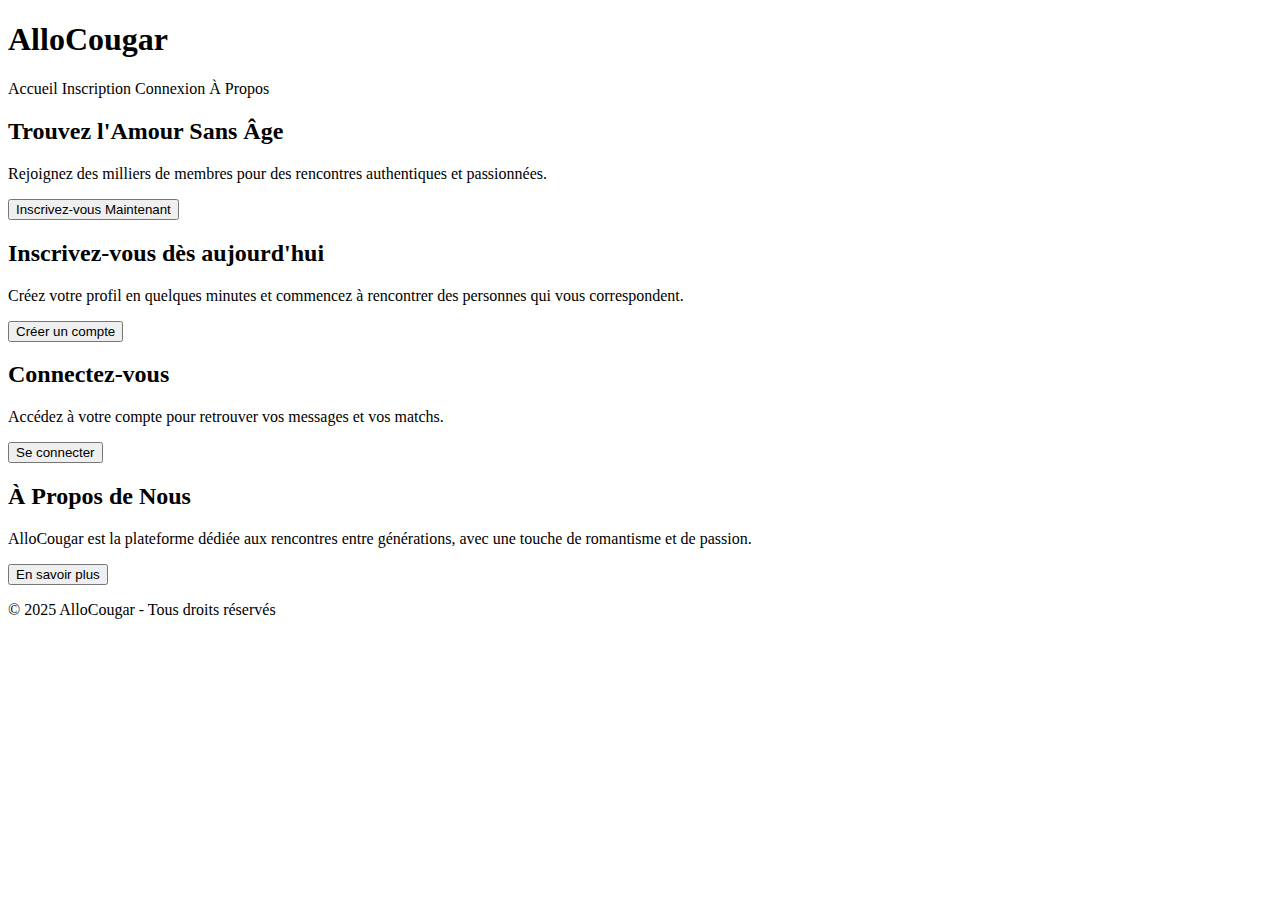
==== index.html @ e11624c3 "index.html" ====
<!DOCTYPE html>
<html lang="fr">
<head>
    <meta charset="UTF-8">
    <meta name="viewport" content="width=device-width, initial-scale=1.0">
    <title>AlloCougar - Rencontres Amoureuses</title>
    <link rel="stylesheet" href="styles.css">
</head>
<body>
    <header>
        <h1>AlloCougar</h1>
        <nav>
            <a class="tab-link active" data-tab="accueil">Accueil</a>
            <a class="tab-link" data-tab="inscription">Inscription</a>
            <a class="tab-link" data-tab="connexion">Connexion</a>
            <a class="tab-link" data-tab="apropos">À Propos</a>
        </nav>
    </header>

    <section id="accueil" class="tab-content active">
        <h2>Trouvez l'Amour Sans Âge</h2>
        <p>Rejoignez des milliers de membres pour des rencontres authentiques et passionnées.</p>
        <button class="cta-button">Inscrivez-vous Maintenant</button>
    </section>

    <section id="inscription" class="tab-content">
        <h2>Inscrivez-vous dès aujourd'hui</h2>
        <p>Créez votre profil en quelques minutes et commencez à rencontrer des personnes qui vous correspondent.</p>
        <button class="cta-button">Créer un compte</button>
    </section>

    <section id="connexion" class="tab-content">
        <h2>Connectez-vous</h2>
        <p>Accédez à votre compte pour retrouver vos messages et vos matchs.</p>
        <button class="cta-button">Se connecter</button>
    </section>

    <section id="apropos" class="tab-content">
        <h2>À Propos de Nous</h2>
        <p>AlloCougar est la plateforme dédiée aux rencontres entre générations, avec une touche de romantisme et de passion.</p>
        <button class="cta-button">En savoir plus</button>
    </section>

    <footer>
        <p>© 2025 AlloCougar - Tous droits réservés</p>
    </footer>

    <script src="script.js"></script>
</body>
</html>
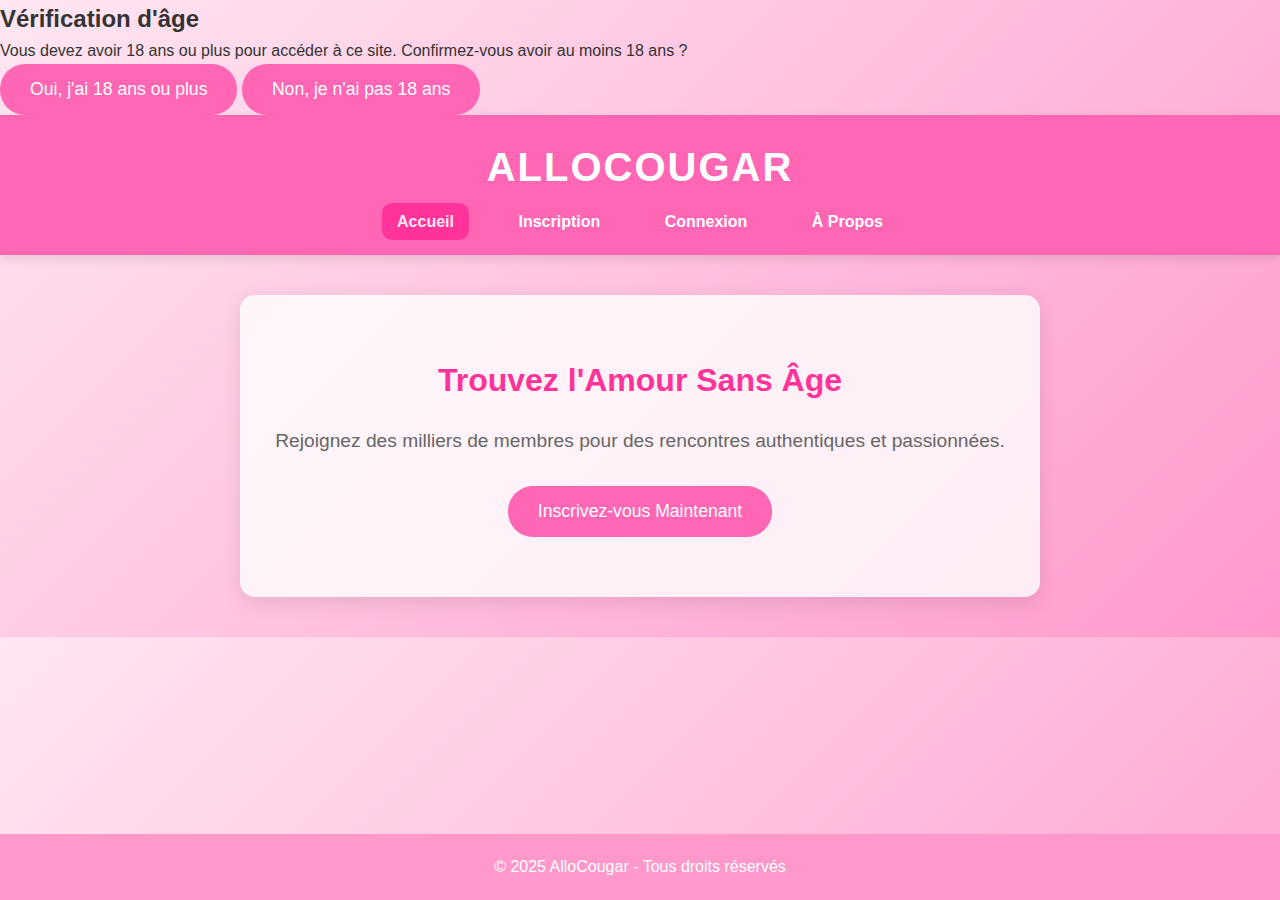
==== commit 5d241a10: "index.html" ====
--- a/index.html
+++ b/index.html
@@ -7,6 +7,16 @@
     <link rel="stylesheet" href="styles.css">
 </head>
 <body>
+    <!-- Popup de vérification d'âge -->
+    <div id="age-verification" class="popup">
+        <div class="popup-content">
+            <h2>Vérification d'âge</h2>
+            <p>Vous devez avoir 18 ans ou plus pour accéder à ce site. Confirmez-vous avoir au moins 18 ans ?</p>
+            <button id="confirm-age" class="cta-button">Oui, j'ai 18 ans ou plus</button>
+            <button id="deny-age" class="cta-button">Non, je n'ai pas 18 ans</button>
+        </div>
+    </div>
+
     <header>
         <h1>AlloCougar</h1>
         <nav>
--- a/styles.css
+++ b/styles.css
@@ -0,0 +1,103 @@
+/* Réinitialisation et style global */
+* {
+    margin: 0;
+    padding: 0;
+    box-sizing: border-box;
+    font-family: 'Arial', sans-serif;
+}
+
+body {
+    background: linear-gradient(135deg, #ffe6f2, #ff99cc);
+    color: #333;
+    line-height: 1.6;
+}
+
+/* En-tête */
+header {
+    background: #ff66b3;
+    padding: 20px;
+    text-align: center;
+    box-shadow: 0 4px 10px rgba(0, 0, 0, 0.1);
+}
+
+header h1 {
+    color: white;
+    font-size: 2.5em;
+    text-transform: uppercase;
+    letter-spacing: 2px;
+}
+
+nav {
+    margin-top: 10px;
+}
+
+nav a {
+    color: white;
+    text-decoration: none;
+    margin: 0 15px;
+    font-weight: bold;
+    padding: 10px 15px;
+    cursor: pointer;
+    transition: background 0.3s, color 0.3s;
+}
+
+nav a:hover, nav a.active {
+    background: #ff3399;
+    color: #ffe6f2;
+    border-radius: 10px;
+}
+
+/* Contenu des onglets */
+.tab-content {
+    display: none;
+    text-align: center;
+    padding: 60px 20px;
+    background: rgba(255, 255, 255, 0.8);
+    margin: 40px auto;
+    max-width: 800px;
+    border-radius: 15px;
+    box-shadow: 0 6px 20px rgba(0, 0, 0, 0.1);
+}
+
+.tab-content.active {
+    display: block;
+}
+
+.tab-content h2 {
+    color: #ff3399;
+    font-size: 2em;
+    margin-bottom: 20px;
+}
+
+.tab-content p {
+    font-size: 1.2em;
+    color: #666;
+    margin-bottom: 30px;
+}
+
+.cta-button {
+    background: #ff66b3;
+    color: white;
+    padding: 15px 30px;
+    border: none;
+    border-radius: 25px;
+    font-size: 1.1em;
+    cursor: pointer;
+    transition: background 0.3s, transform 0.2s;
+}
+
+.cta-button:hover {
+    background: #ff3399;
+    transform: scale(1.05);
+}
+
+/* Pied de page */
+footer {
+    text-align: center;
+    padding: 20px;
+    background: #ff99cc;
+    color: white;
+    position: fixed;
+    bottom: 0;
+    width: 100%;
+}
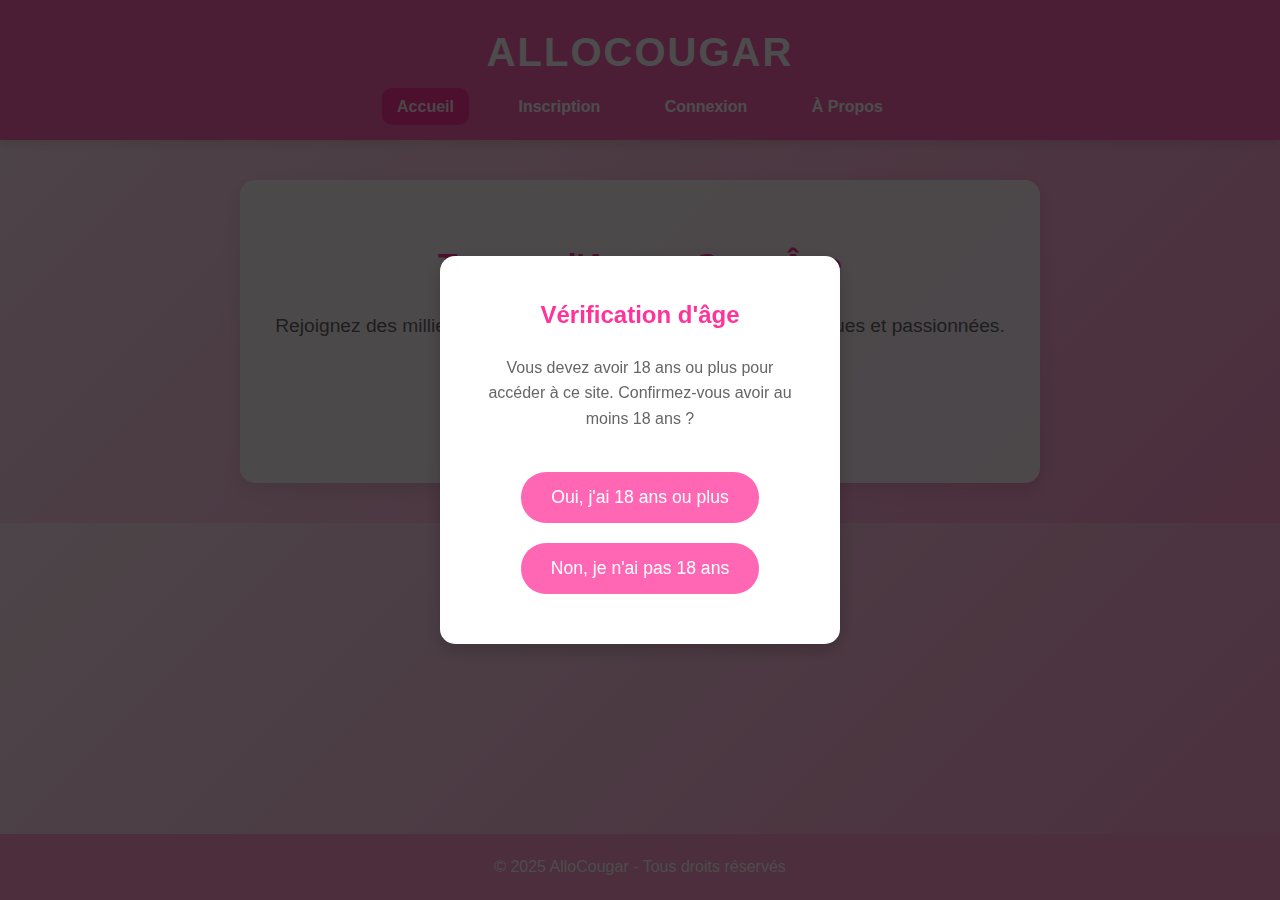
==== commit 3ab74c46: "index.html" ====
--- a/index.html
+++ b/index.html
@@ -42,7 +42,18 @@
     <section id="connexion" class="tab-content">
         <h2>Connectez-vous</h2>
         <p>Accédez à votre compte pour retrouver vos messages et vos matchs.</p>
-        <button class="cta-button">Se connecter</button>
+        <form id="login-form">
+            <div class="form-group">
+                <label for="email">Email :</label>
+                <input type="email" id="email" name="email" required>
+            </div>
+            <div class="form-group">
+                <label for="password">Mot de passe :</label>
+                <input type="password" id="password" name="password" required>
+            </div>
+            <button type="submit" class="cta-button">Se connecter</button>
+            <p id="login-error" class="error-message"></p>
+        </form>
     </section>
 
     <section id="apropos" class="tab-content">
--- a/styles.css
+++ b/styles.css
@@ -10,6 +10,7 @@
     background: linear-gradient(135deg, #ffe6f2, #ff99cc);
     color: #333;
     line-height: 1.6;
+    overflow: hidden; /* Empêche le scroll tant que le popup est actif */
 }
 
 /* En-tête */
@@ -84,6 +85,8 @@
     font-size: 1.1em;
     cursor: pointer;
     transition: background 0.3s, transform 0.2s;
+    text-decoration: none; /* Pour les liens dans access-denied.html */
+    display: inline-block;
 }
 
 .cta-button:hover {
@@ -101,3 +104,63 @@
     bottom: 0;
     width: 100%;
 }
+
+/* Popup de vérification d'âge */
+.popup {
+    position: fixed;
+    top: 0;
+    left: 0;
+    width: 100%;
+    height: 100%;
+    background: rgba(0, 0, 0, 0.7);
+    display: flex;
+    justify-content: center;
+    align-items: center;
+    z-index: 1000;
+}
+
+.popup-content {
+    background: white;
+    padding: 40px;
+    border-radius: 15px;
+    text-align: center;
+    max-width: 400px;
+    box-shadow: 0 6px 20px rgba(0, 0, 0, 0.2);
+}
+
+.popup-content h2 {
+    color: #ff3399;
+    margin-bottom: 20px;
+}
+
+.popup-content p {
+    color: #666;
+    margin-bottom: 30px;
+}
+
+.popup-content .cta-button {
+    margin: 10px;
+}
+
+/* Style pour la page d'accès refusé */
+.denied-content {
+    text-align: center;
+    padding: 100px 20px;
+    background: rgba(255, 255, 255, 0.8);
+    margin: 40px auto;
+    max-width: 600px;
+    border-radius: 15px;
+    box-shadow: 0 6px 20px rgba(0, 0, 0, 0.1);
+}
+
+.denied-content h2 {
+    color: #ff3399;
+    font-size: 2em;
+    margin-bottom: 20px;
+}
+
+.denied-content p {
+    font-size: 1.2em;
+    color: #666;
+    margin-bottom: 20px;
+}
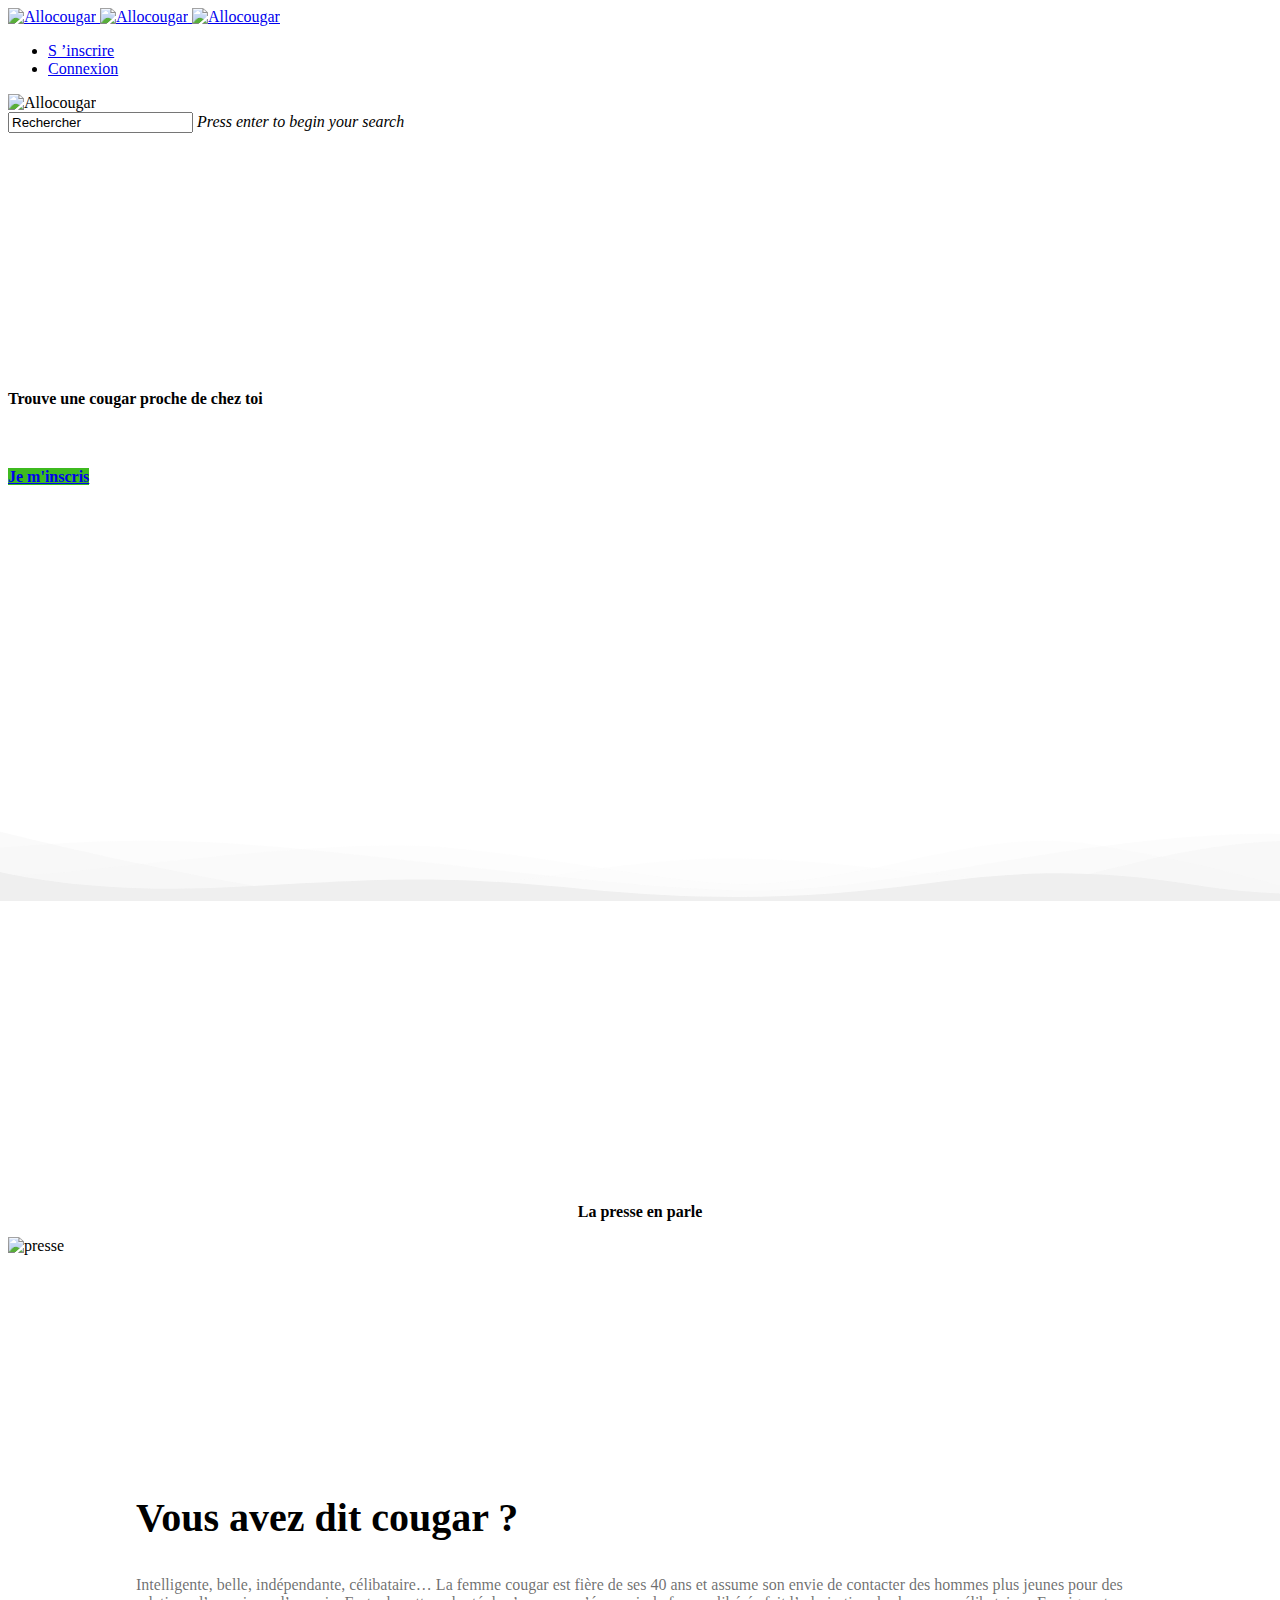
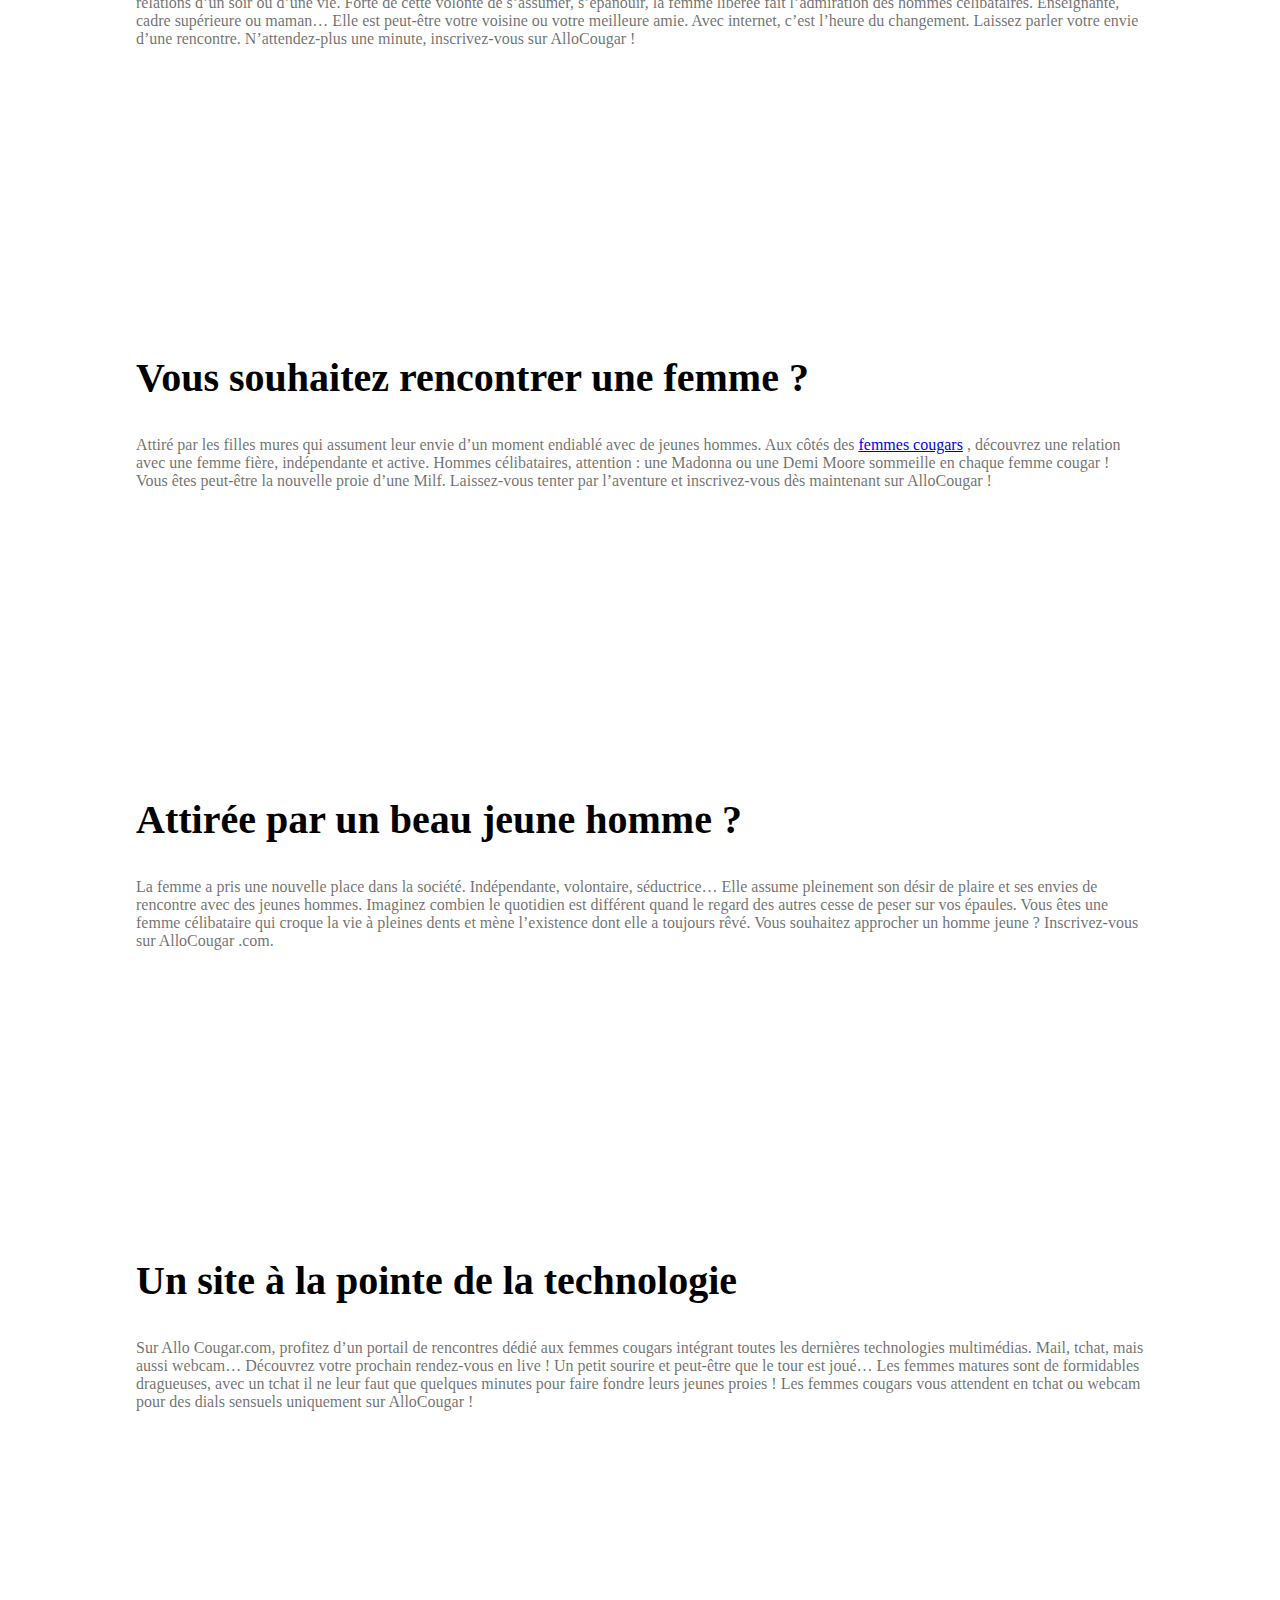
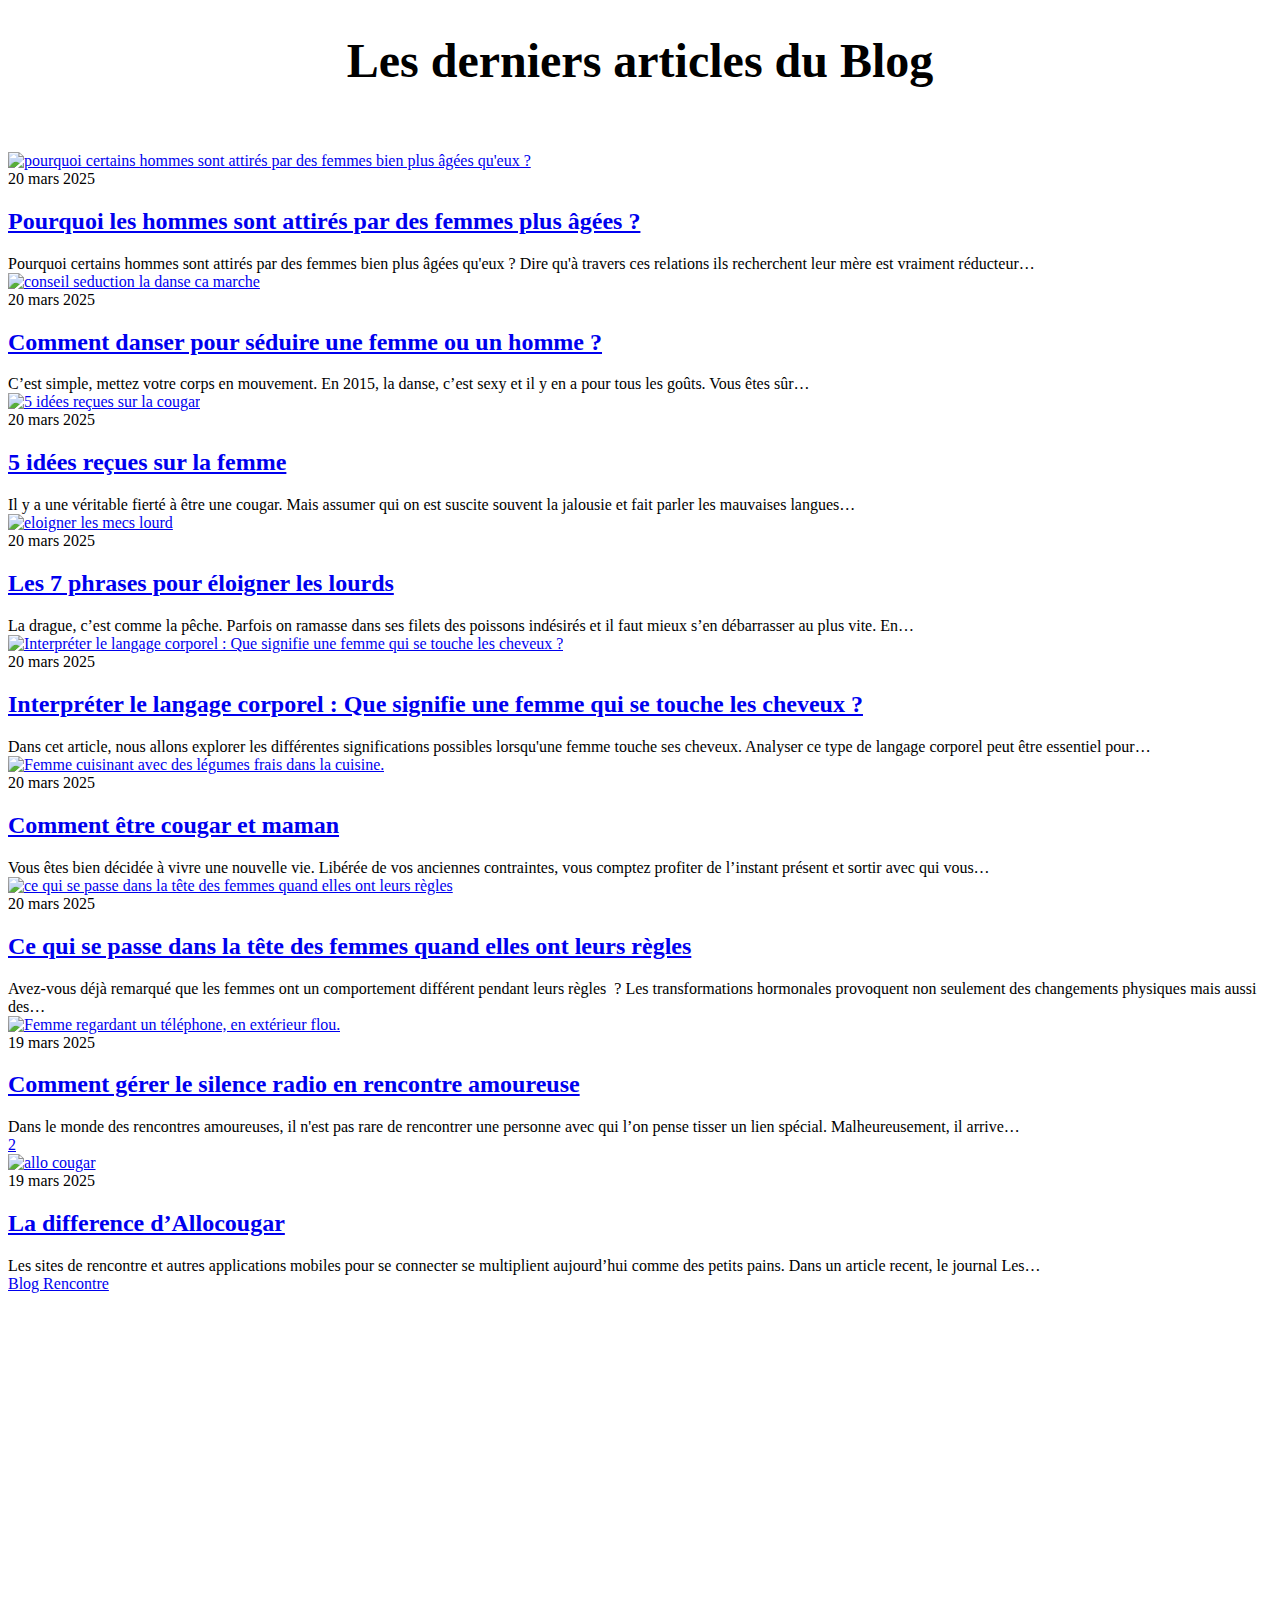
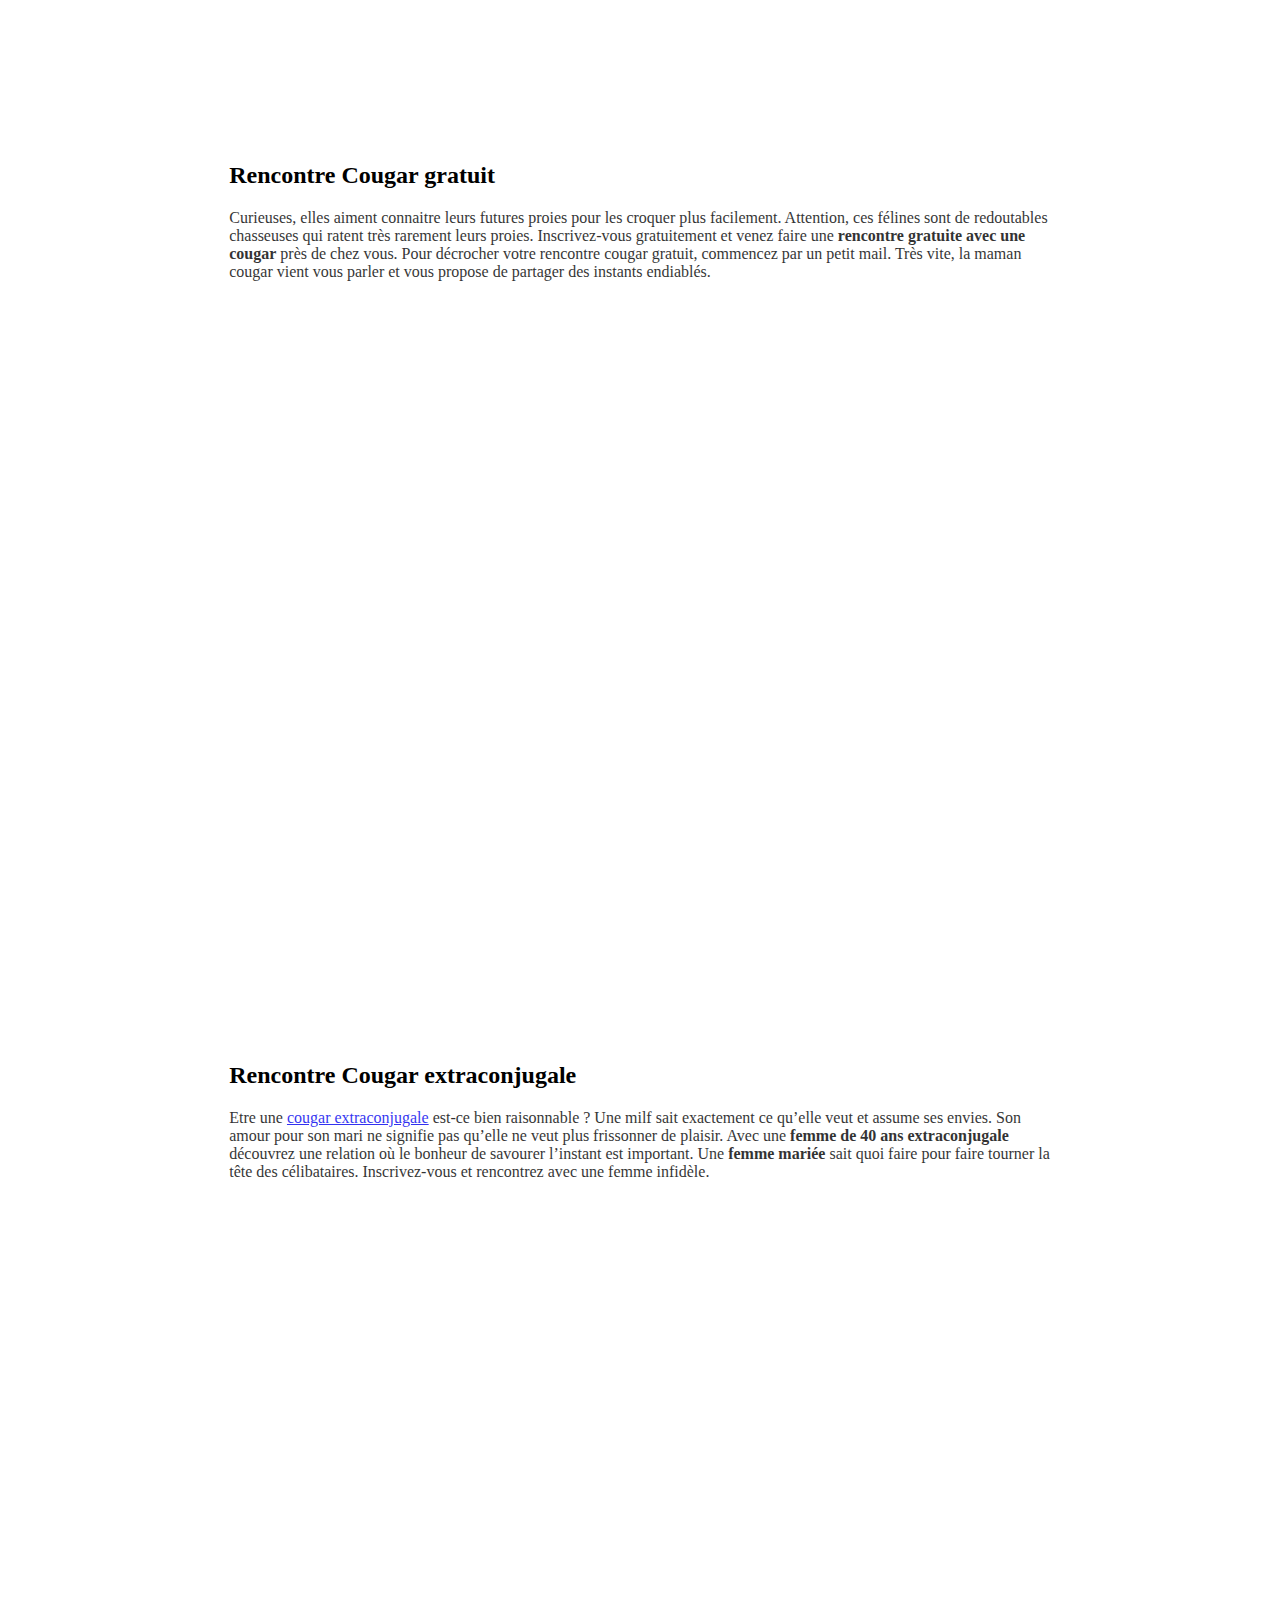
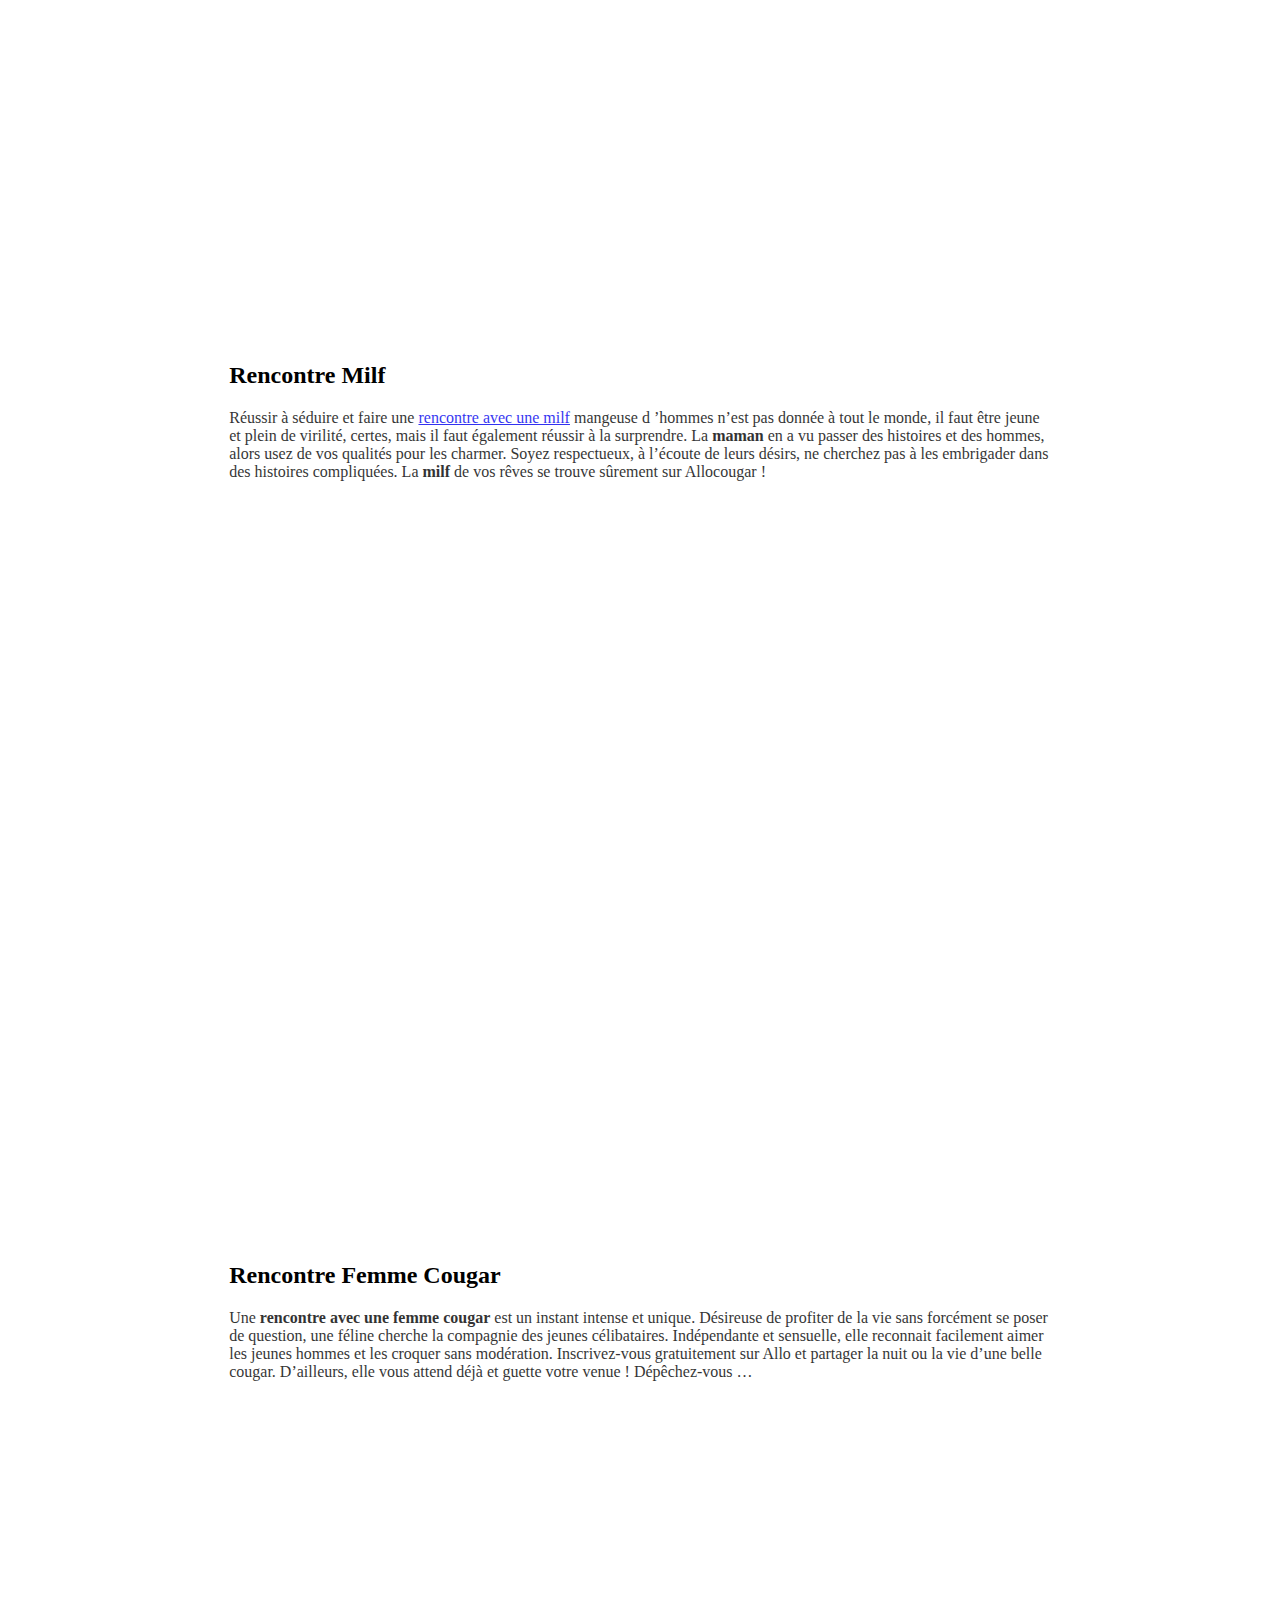
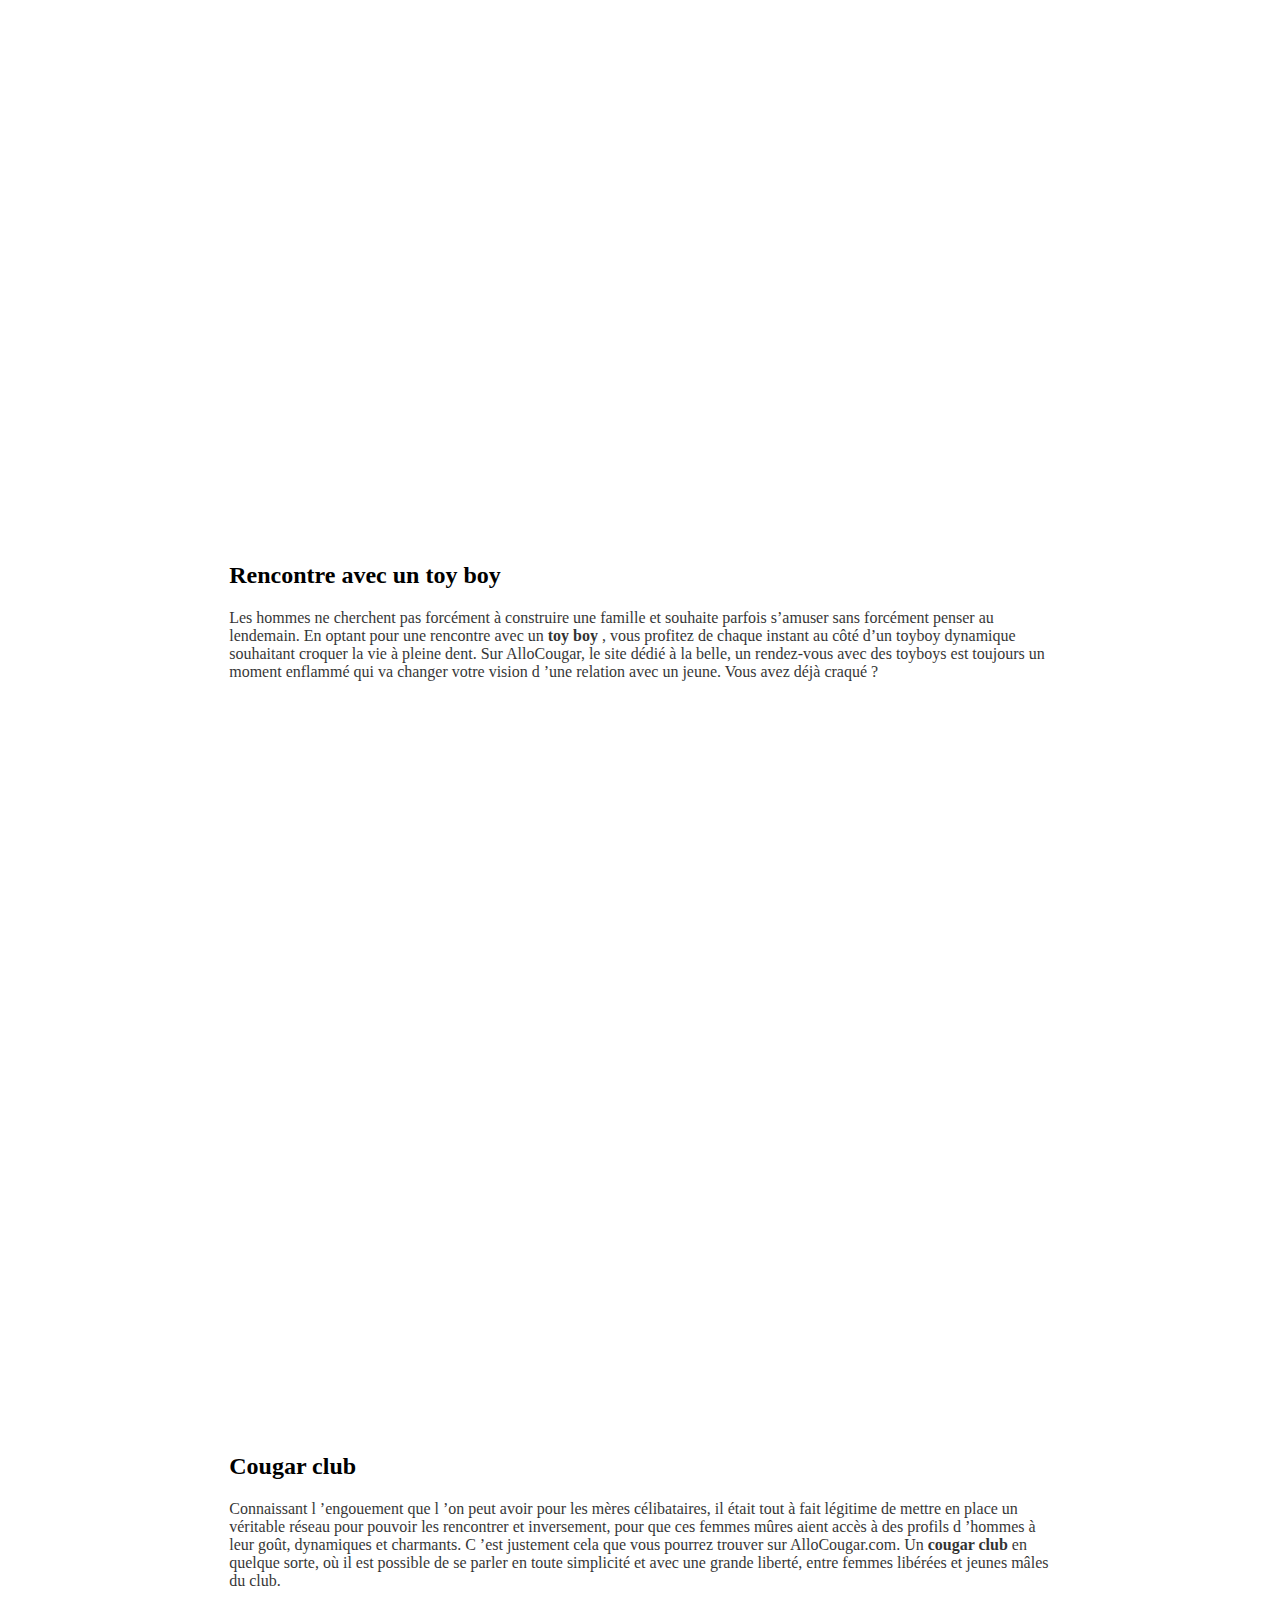
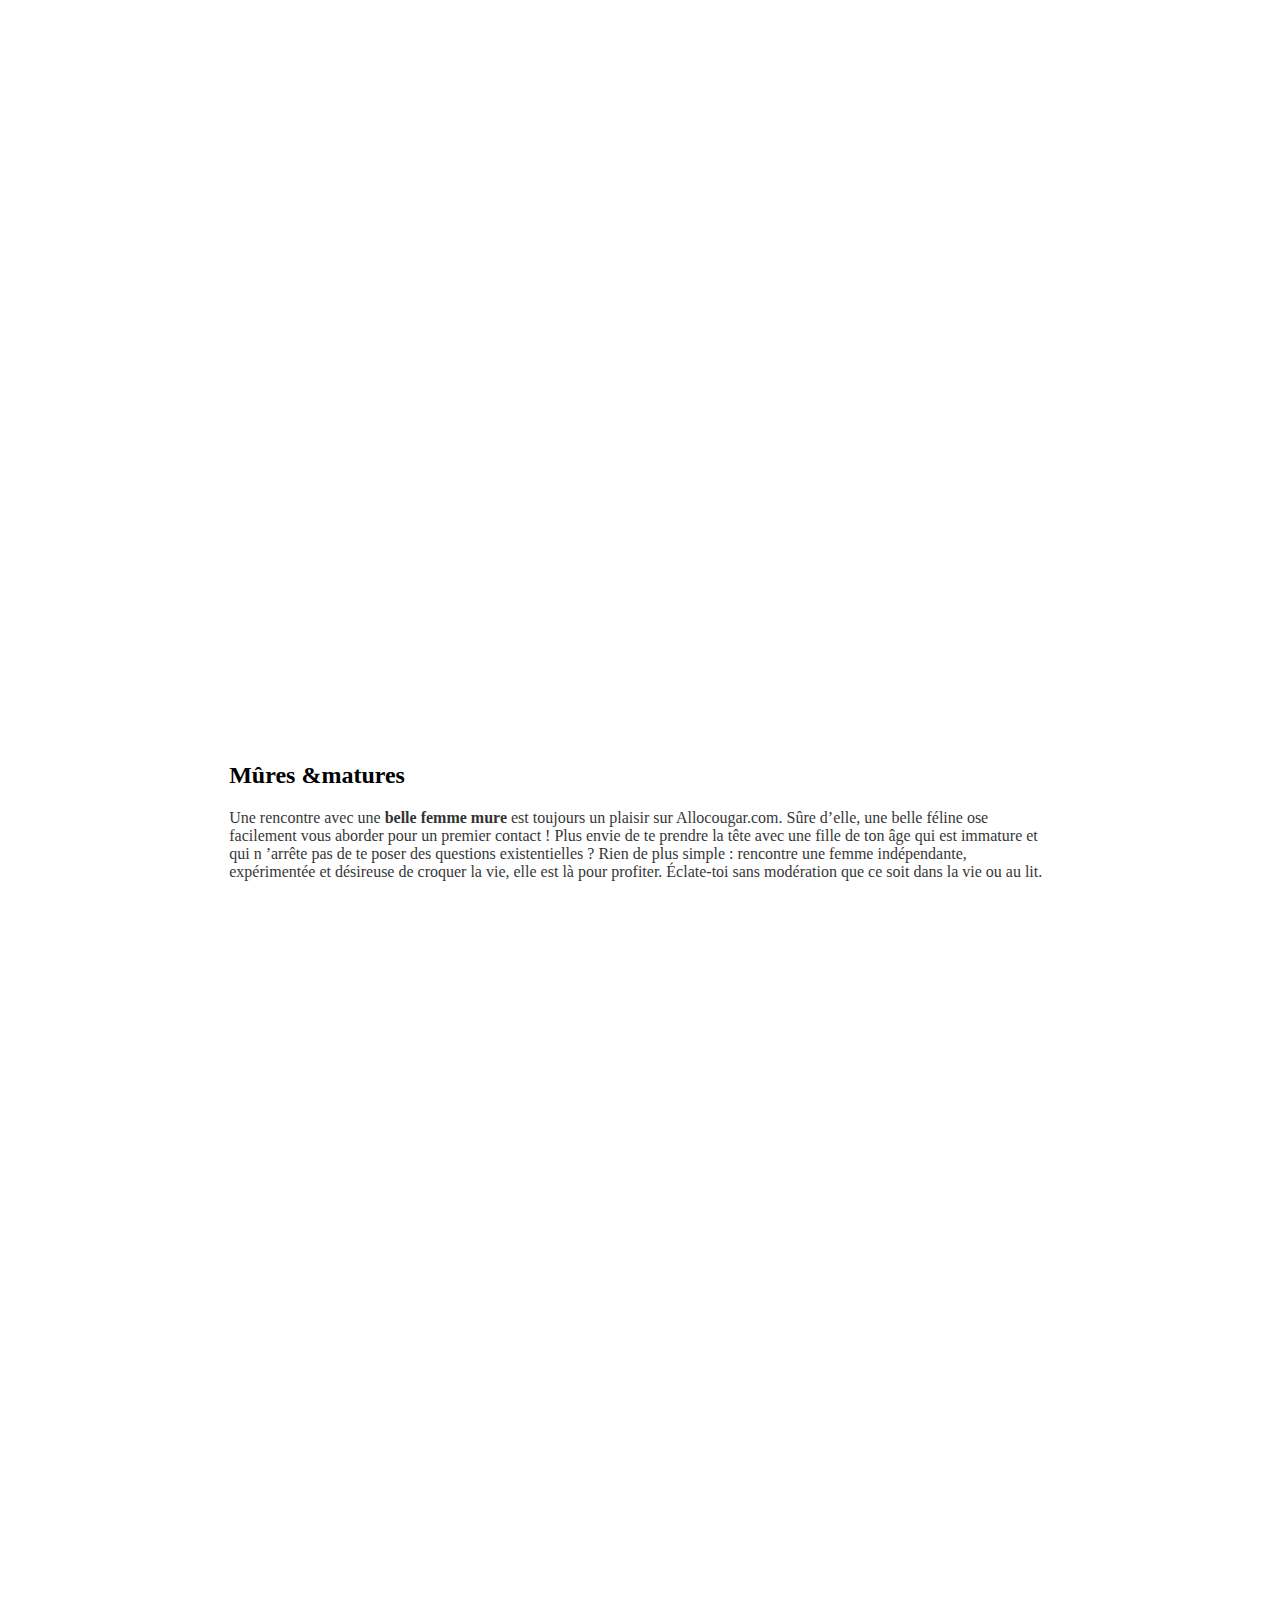
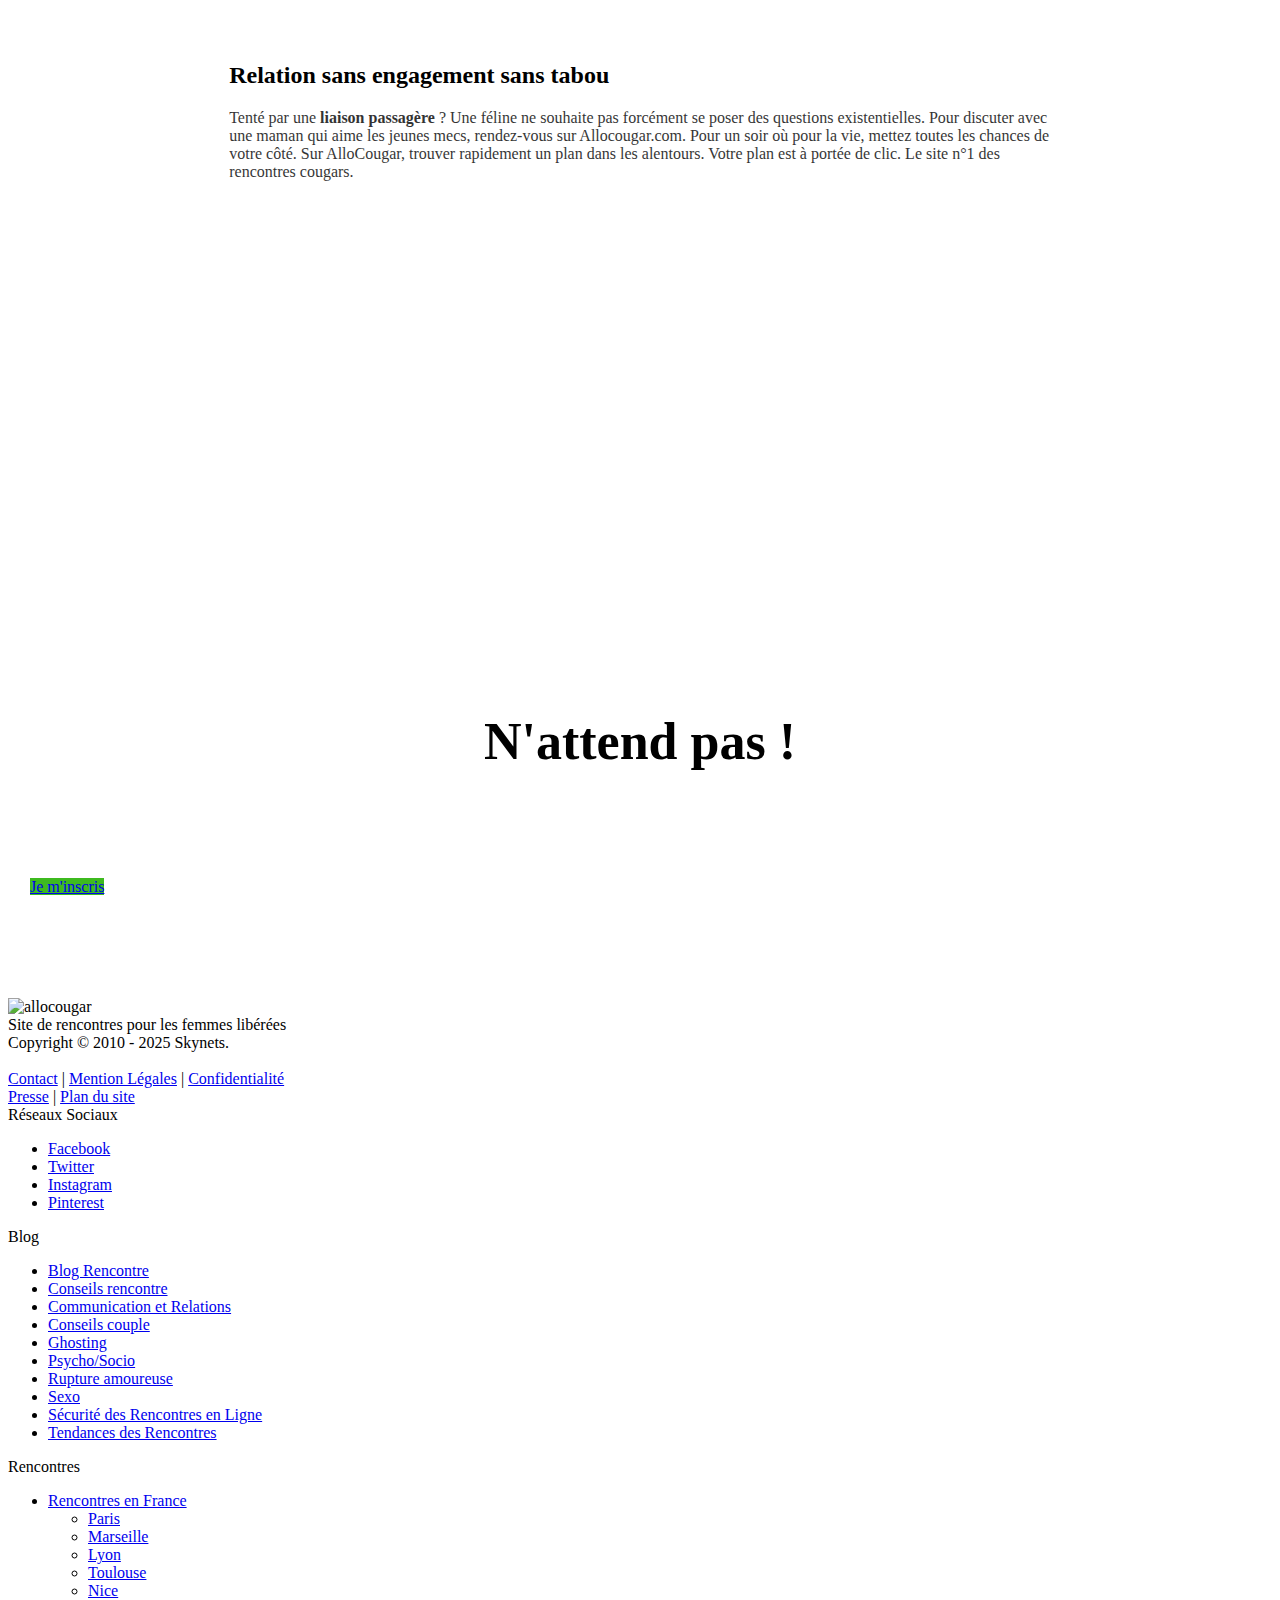
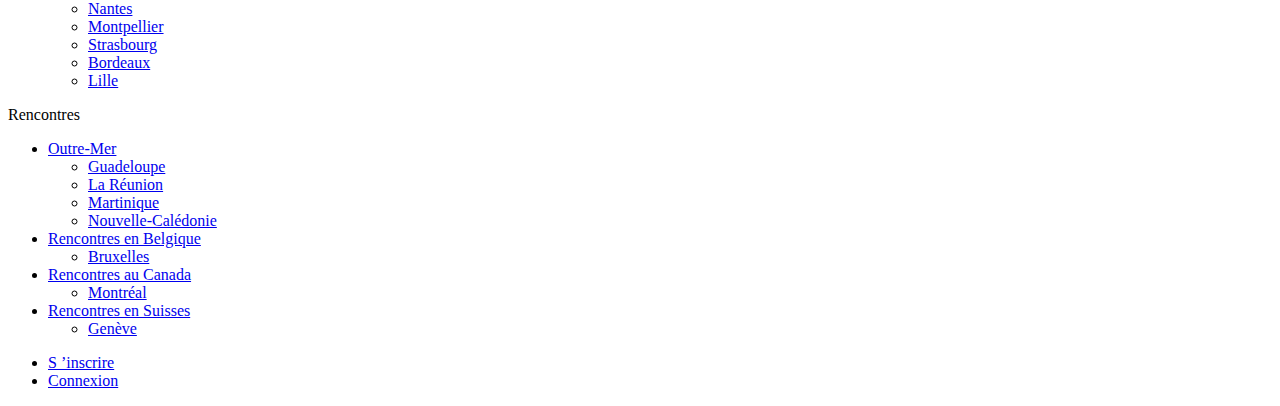
==== commit a7a80c02: "Update index.html" ====
--- a/index.html
+++ b/index.html
@@ -1,71 +1,2592 @@
-<!DOCTYPE html>
-<html lang="fr">
-<head>
-    <meta charset="UTF-8">
-    <meta name="viewport" content="width=device-width, initial-scale=1.0">
-    <title>AlloCougar - Rencontres Amoureuses</title>
-    <link rel="stylesheet" href="styles.css">
-</head>
-<body>
-    <!-- Popup de vérification d'âge -->
-    <div id="age-verification" class="popup">
-        <div class="popup-content">
-            <h2>Vérification d'âge</h2>
-            <p>Vous devez avoir 18 ans ou plus pour accéder à ce site. Confirmez-vous avoir au moins 18 ans ?</p>
-            <button id="confirm-age" class="cta-button">Oui, j'ai 18 ans ou plus</button>
-            <button id="deny-age" class="cta-button">Non, je n'ai pas 18 ans</button>
+<!doctype html>
+<html lang="fr-FR" class="no-js">
+    <head>
+        <meta charset="UTF-8">
+        <link rel="preconnect" href="https://fonts.gstatic.com/" crossorigin/>
+        <script type="litespeed/javascript">
+            WebFontConfig={google:{families:["Space Grotesk:400,600,500:latin","Space Mono:400:latin","Roboto:100,100italic,300,300italic,regular,italic,500,500italic,700,700italic,900,900italic&display=swap"]}};if(typeof WebFont==="object"&&typeof WebFont.load==="function"){WebFont.load(WebFontConfig)}
+        </script>
+        <script data-optimized="1" type="litespeed/javascript" data-src="https://allocougar.com/wp-content/plugins/litespeed-cache/assets/js/webfontloader.min.js"></script>
+        <link data-optimized="2" rel="stylesheet" href="https://allocougar.com/wp-content/litespeed/ucss/a33e642e102ceba84c6169609944d079.css?ver=5f18a"/>
+        <link rel="preload" as="image" href="https://allocougar.com/wp-content/uploads/2022/07/allocougar.png.webp">
+        <link rel="preload" as="image" href="https://allocougar.com/wp-content/uploads/2022/07/allocougar-w.png.webp">
+        <link rel="preload" as="image" href="https://allocougar.com/wp-content/uploads/2022/07/allocougar-w.png.webp">
+        <link rel="preload" as="image" href="https://allocougar.com/wp-content/uploads/2022/07/allocougar.png.webp">
+        <link rel="preload" as="image" href="/wp-content/uploads/2022/07/allocougar.png.webp">
+        <meta name="viewport" content="width=device-width, initial-scale=1, maximum-scale=5"/>
+        <title>Allocougar : le premier site de rencontre cougar en France</title>
+        <meta name="dc.title" content="Allocougar : le premier site de rencontre cougar en France">
+        <meta name="dc.description" content="AlloCougar faites des rencontres et tchatez avec des femmes Cougars et des jeunes. Inscrivez-vous gratuitement : La chasse est ouverte !">
+        <meta name="dc.relation" content="https://allocougar.com">
+        <meta name="dc.source" content="https://allocougar.com">
+        <meta name="dc.language" content="fr_FR">
+        <meta name="description" content="AlloCougar faites des rencontres et tchatez avec des femmes Cougars et des jeunes. Inscrivez-vous gratuitement : La chasse est ouverte !">
+        <meta name="robots" content="index, follow, max-snippet:-1, max-image-preview:large, max-video-preview:-1">
+        <link rel="canonical" href="https://allocougar.com/">
+        <script id="website-schema" type="application/ld+json">
+            {
+                "@context": "https:\/\/schema.org",
+                "@type": "WebSite",
+                "name": "Allocougar : le premier site de rencontre cougar en France",
+                "alternateName": "Allocougar",
+                "description": "AlloCougar faites des rencontres et tchatez avec des femmes Cougars et des jeunes. Inscrivez-vous gratuitement : La chasse est ouverte !",
+                "url": "https:\/\/allocougar.com"
+            }</script>
+        <meta property="og:url" content="https://allocougar.com">
+        <meta property="og:site_name" content="Allocougar">
+        <meta property="og:locale" content="fr_FR">
+        <meta property="og:type" content="website">
+        <meta property="og:title" content="Allocougar : le premier site de rencontre cougar en France">
+        <meta property="og:description" content="AlloCougar faites des rencontres et tchatez avec des femmes Cougars et des jeunes. Inscrivez-vous gratuitement : La chasse est ouverte !">
+        <meta property="og:image" content="https://allocougar.com/wp-content/uploads/2022/08/cropped-favicon.png">
+        <meta property="og:image:secure_url" content="https://allocougar.com/wp-content/uploads/2022/08/cropped-favicon.png">
+        <meta property="og:image:width" content="512">
+        <meta property="og:image:height" content="512">
+        <meta property="og:image:alt" content="cropped favicon.png">
+        <meta name="twitter:card" content="summary">
+        <meta name="twitter:site" content="@allocougar">
+        <meta name="twitter:creator" content="@allocougar">
+        <meta name="twitter:title" content="Allocougar : le premier site de rencontre cougar en France">
+        <meta name="twitter:description" content="AlloCougar faites des rencontres et tchatez avec des femmes Cougars et des jeunes. Inscrivez-vous gratuitement : La chasse est ouverte !">
+        <link rel='dns-prefetch' href='//plausible.io'/>
+        <link rel='dns-prefetch' href='//fonts.googleapis.com'/>
+        <link rel='dns-prefetch' href='//hcaptcha.com'/>
+        <link rel="alternate" type="application/rss+xml" title="Allocougar &raquo; Flux" href="https://allocougar.com/feed"/>
+        <link rel="preload" href="https://allocougar.com/wp-content/themes/salient/css/fonts/icomoon.woff?v=1.2" as="font" type="font/woff" crossorigin="anonymous">
+        <style id='dynamic-css-inline-css' type='text/css'>
+            .no-rgba #header-space {
+                display: none;
+            }
+
+            @media only screen and (max-width: 999px) {
+                body #header-space[data-header-mobile-fixed="1"] {
+                    display:none;
+                }
+
+                #header-outer[data-mobile-fixed="false"] {
+                    position: absolute;
+                }
+            }
+
+            @media only screen and (max-width: 999px) {
+                body:not(.nectar-no-flex-height) #header-space[data-secondary-header-display="full"]:not([data-header-mobile-fixed="false"]) {
+                    display:block!important;
+                    margin-bottom: -50px;
+                }
+
+                #header-space[data-secondary-header-display="full"][data-header-mobile-fixed="false"] {
+                    display: none;
+                }
+            }
+
+            @media only screen and (min-width: 1000px) {
+                #header-space {
+                    display:none;
+                }
+
+                .nectar-slider-wrap.first-section,.parallax_slider_outer.first-section,.full-width-content.first-section,.parallax_slider_outer.first-section .swiper-slide .content,.nectar-slider-wrap.first-section .swiper-slide .content,#page-header-bg,.nder-page-header,#page-header-wrap,.full-width-section.first-section {
+                    margin-top: 0!important;
+                }
+
+                body #page-header-bg,body #page-header-wrap {
+                    height: 96px;
+                }
+
+                body #search-outer {
+                    z-index: 100000;
+                }
+            }
+
+            @media only screen and (min-width: 1000px) {
+                #page-header-wrap.fullscreen-header,#page-header-wrap.fullscreen-header #page-header-bg,html:not(.nectar-box-roll-loaded) .nectar-box-roll > #page-header-bg.fullscreen-header,.nectar_fullscreen_zoom_recent_projects,#nectar_fullscreen_rows:not(.afterLoaded) > div {
+                    height:100vh;
+                }
+
+                .wpb_row.vc_row-o-full-height.top-level,.wpb_row.vc_row-o-full-height.top-level > .col.span_12 {
+                    min-height: 100vh;
+                }
+
+                #page-header-bg[data-alignment-v="middle"] .span_6 .inner-wrap,#page-header-bg[data-alignment-v="top"] .span_6 .inner-wrap {
+                    padding-top: 66px;
+                }
+
+                .nectar-slider-wrap[data-fullscreen="true"]:not(.loaded),.nectar-slider-wrap[data-fullscreen="true"]:not(.loaded) .swiper-container {
+                    height: calc(100vh + 2px)!important;
+                }
+
+                .admin-bar .nectar-slider-wrap[data-fullscreen="true"]:not(.loaded),.admin-bar .nectar-slider-wrap[data-fullscreen="true"]:not(.loaded) .swiper-container {
+                    height: calc(100vh - 30px)!important;
+                }
+            }
+
+            @media only screen and (max-width: 999px) {
+                #page-header-bg[data-alignment-v="middle"]:not(.fullscreen-header) .span_6 .inner-wrap,#page-header-bg[data-alignment-v="top"] .span_6 .inner-wrap {
+                    padding-top:49px;
+                }
+
+                .vc_row.top-level.full-width-section:not(.full-width-ns) > .span_12,#page-header-bg[data-alignment-v="bottom"] .span_6 .inner-wrap {
+                    padding-top: 24px;
+                }
+            }
+
+            @media only screen and (max-width: 690px) {
+                .vc_row.top-level.full-width-section:not(.full-width-ns) > .span_12 {
+                    padding-top:49px;
+                }
+
+                .vc_row.top-level.full-width-content .nectar-recent-posts-single_featured .recent-post-container > .inner-wrap {
+                    padding-top: 24px;
+                }
+            }
+
+            @media only screen and (max-width: 999px) {
+                .full-width-ns .nectar-slider-wrap .swiper-slide[data-y-pos="middle"] .content,.full-width-ns .nectar-slider-wrap .swiper-slide[data-y-pos="top"] .content {
+                    padding-top:30px;
+                }
+            }
+
+            @media only screen and (max-width: 999px) {
+                .using-mobile-browser #nectar_fullscreen_rows:not(.afterLoaded):not([data-mobile-disable="on"]) > div {
+                    height:calc(100vh - 76px);
+                }
+
+                .using-mobile-browser .wpb_row.vc_row-o-full-height.top-level,.using-mobile-browser .wpb_row.vc_row-o-full-height.top-level > .col.span_12,[data-permanent-transparent="1"].using-mobile-browser .wpb_row.vc_row-o-full-height.top-level,[data-permanent-transparent="1"].using-mobile-browser .wpb_row.vc_row-o-full-height.top-level > .col.span_12 {
+                    min-height: calc(100vh - 76px);
+                }
+
+                html:not(.nectar-box-roll-loaded) .nectar-box-roll > #page-header-bg.fullscreen-header,.nectar_fullscreen_zoom_recent_projects,.nectar-slider-wrap[data-fullscreen="true"]:not(.loaded),.nectar-slider-wrap[data-fullscreen="true"]:not(.loaded) .swiper-container,#nectar_fullscreen_rows:not(.afterLoaded):not([data-mobile-disable="on"]) > div {
+                    height: calc(100vh - 1px);
+                }
+
+                .wpb_row.vc_row-o-full-height.top-level,.wpb_row.vc_row-o-full-height.top-level > .col.span_12 {
+                    min-height: calc(100vh - 1px);
+                }
+
+                body[data-transparent-header="false"] #ajax-content-wrap.no-scroll {
+                    min-height: calc(100vh - 1px);
+                    height: calc(100vh - 1px);
+                }
+            }
+
+            .nectar-shape-divider-wrap {
+                position: absolute;
+                top: auto;
+                bottom: 0;
+                left: 0;
+                right: 0;
+                width: 100%;
+                height: 150px;
+                z-index: 3;
+                transform: translateZ(0);
+            }
+
+            .post-area.span_9 .nectar-shape-divider-wrap {
+                overflow: hidden;
+            }
+
+            .nectar-shape-divider-wrap[data-front="true"] {
+                z-index: 50;
+            }
+
+            .nectar-shape-divider-wrap[data-style="waves_opacity"] svg path:first-child {
+                opacity: 0.6;
+            }
+
+            .nectar-shape-divider-wrap[data-style="curve_opacity"] svg path:nth-child(1),.nectar-shape-divider-wrap[data-style="waves_opacity_alt"] svg path:nth-child(1) {
+                opacity: 0.15;
+            }
+
+            .nectar-shape-divider-wrap[data-style="curve_opacity"] svg path:nth-child(2),.nectar-shape-divider-wrap[data-style="waves_opacity_alt"] svg path:nth-child(2) {
+                opacity: 0.3;
+            }
+
+            .nectar-shape-divider {
+                width: 100%;
+                left: 0;
+                bottom: -1px;
+                height: 100%;
+                position: absolute;
+            }
+
+            .nectar-shape-divider-wrap.no-color .nectar-shape-divider {
+                fill: #fff;
+            }
+
+            @media only screen and (max-width: 999px) {
+                .nectar-shape-divider-wrap:not([data-using-percent-val="true"]) .nectar-shape-divider {
+                    height:75%;
+                }
+
+                .nectar-shape-divider-wrap[data-style="clouds"]:not([data-using-percent-val="true"]) .nectar-shape-divider {
+                    height: 55%;
+                }
+            }
+
+            @media only screen and (max-width: 690px) {
+                .nectar-shape-divider-wrap:not([data-using-percent-val="true"]) .nectar-shape-divider {
+                    height:33%;
+                }
+
+                .nectar-shape-divider-wrap[data-style="clouds"]:not([data-using-percent-val="true"]) .nectar-shape-divider {
+                    height: 33%;
+                }
+            }
+
+            #ajax-content-wrap .nectar-shape-divider-wrap[data-height="1"] .nectar-shape-divider,#ajax-content-wrap .nectar-shape-divider-wrap[data-height="1px"] .nectar-shape-divider {
+                height: 1px;
+            }
+
+            .nectar-shape-divider-wrap[data-style="mountains"] svg path:first-child {
+                opacity: 0.1;
+            }
+
+            .nectar-shape-divider-wrap[data-style="mountains"] svg path:nth-child(2) {
+                opacity: 0.12;
+            }
+
+            .nectar-shape-divider-wrap[data-style="mountains"] svg path:nth-child(3) {
+                opacity: 0.18;
+            }
+
+            .nectar-shape-divider-wrap[data-style="mountains"] svg path:nth-child(4) {
+                opacity: 0.33;
+            }
+
+            .col.padding-10-percent > .vc_column-inner,.col.padding-10-percent > .n-sticky > .vc_column-inner {
+                padding: calc(600px * 0.10);
+            }
+
+            @media only screen and (max-width: 690px) {
+                .col.padding-10-percent > .vc_column-inner,.col.padding-10-percent > .n-sticky > .vc_column-inner {
+                    padding:calc(100vw * 0.10);
+                }
+            }
+
+            @media only screen and (min-width: 1000px) {
+                .col.padding-10-percent > .vc_column-inner,.col.padding-10-percent > .n-sticky > .vc_column-inner {
+                    padding:calc((100vw - 180px) * 0.10);
+                }
+
+                .column_container:not(.vc_col-sm-12) .col.padding-10-percent > .vc_column-inner {
+                    padding: calc((100vw - 180px) * 0.05);
+                }
+            }
+
+            @media only screen and (min-width: 1425px) {
+                .col.padding-10-percent > .vc_column-inner {
+                    padding:calc(1245px * 0.10);
+                }
+
+                .column_container:not(.vc_col-sm-12) .col.padding-10-percent > .vc_column-inner {
+                    padding: calc(1245px * 0.05);
+                }
+            }
+
+            .full-width-content .col.padding-10-percent > .vc_column-inner {
+                padding: calc(100vw * 0.10);
+            }
+
+            @media only screen and (max-width: 999px) {
+                .full-width-content .col.padding-10-percent > .vc_column-inner {
+                    padding:calc(100vw * 0.10);
+                }
+            }
+
+            @media only screen and (min-width: 1000px) {
+                .full-width-content .column_container:not(.vc_col-sm-12) .col.padding-10-percent > .vc_column-inner {
+                    padding:calc(100vw * 0.05);
+                }
+            }
+
+            .container-wrap .main-content .column-image-bg-wrap[data-bg-pos="center center"] .column-image-bg {
+                background-position: center center;
+            }
+
+            .col.padding-6-percent > .vc_column-inner,.col.padding-6-percent > .n-sticky > .vc_column-inner {
+                padding: calc(600px * 0.06);
+            }
+
+            @media only screen and (max-width: 690px) {
+                .col.padding-6-percent > .vc_column-inner,.col.padding-6-percent > .n-sticky > .vc_column-inner {
+                    padding:calc(100vw * 0.06);
+                }
+            }
+
+            @media only screen and (min-width: 1000px) {
+                .col.padding-6-percent > .vc_column-inner,.col.padding-6-percent > .n-sticky > .vc_column-inner {
+                    padding:calc((100vw - 180px) * 0.06);
+                }
+
+                .column_container:not(.vc_col-sm-12) .col.padding-6-percent > .vc_column-inner {
+                    padding: calc((100vw - 180px) * 0.03);
+                }
+            }
+
+            @media only screen and (min-width: 1425px) {
+                .col.padding-6-percent > .vc_column-inner {
+                    padding:calc(1245px * 0.06);
+                }
+
+                .column_container:not(.vc_col-sm-12) .col.padding-6-percent > .vc_column-inner {
+                    padding: calc(1245px * 0.03);
+                }
+            }
+
+            .full-width-content .col.padding-6-percent > .vc_column-inner {
+                padding: calc(100vw * 0.06);
+            }
+
+            @media only screen and (max-width: 999px) {
+                .full-width-content .col.padding-6-percent > .vc_column-inner {
+                    padding:calc(100vw * 0.06);
+                }
+            }
+
+            @media only screen and (min-width: 1000px) {
+                .full-width-content .column_container:not(.vc_col-sm-12) .col.padding-6-percent > .vc_column-inner {
+                    padding:calc(100vw * 0.03);
+                }
+            }
+
+            body #ajax-content-wrap .col[data-padding-pos="bottom"] > .vc_column-inner,#ajax-content-wrap .col[data-padding-pos="bottom"] > .n-sticky > .vc_column-inner {
+                padding-right: 0;
+                padding-top: 0;
+                padding-left: 0
+            }
+
+            @media only screen and (max-width: 999px) {
+                body .vc_row-fluid:not(.full-width-content) > .span_12 .vc_col-sm-2:not(:last-child):not([class*="vc_col-xs-"]) {
+                    margin-bottom:25px;
+                }
+            }
+
+            @media only screen and (min-width : 690px) and (max-width :999px) {
+                body .vc_col-sm-2 {
+                    width:31.2%;
+                    margin-left: 3.1%;
+                }
+
+                body .full-width-content .vc_col-sm-2 {
+                    width: 33.3%;
+                    margin-left: 0;
+                }
+
+                .vc_row-fluid .vc_col-sm-2[class*="vc_col-sm-"]:first-child:not([class*="offset"]),.vc_row-fluid .vc_col-sm-2[class*="vc_col-sm-"]:nth-child(3n+4):not([class*="offset"]) {
+                    margin-left: 0;
+                }
+            }
+
+            @media only screen and (max-width : 690px) {
+                body .vc_row-fluid .vc_col-sm-2:not([class*="vc_col-xs"]),body .vc_row-fluid.full-width-content .vc_col-sm-2:not([class*="vc_col-xs"]) {
+                    width:50%;
+                }
+
+                .vc_row-fluid .vc_col-sm-2[class*="vc_col-sm-"]:first-child:not([class*="offset"]),.vc_row-fluid .vc_col-sm-2[class*="vc_col-sm-"]:nth-child(2n+3):not([class*="offset"]) {
+                    margin-left: 0;
+                }
+            }
+
+            .col.padding-2-percent > .vc_column-inner,.col.padding-2-percent > .n-sticky > .vc_column-inner {
+                padding: calc(600px * 0.03);
+            }
+
+            @media only screen and (max-width: 690px) {
+                .col.padding-2-percent > .vc_column-inner,.col.padding-2-percent > .n-sticky > .vc_column-inner {
+                    padding:calc(100vw * 0.03);
+                }
+            }
+
+            @media only screen and (min-width: 1000px) {
+                .col.padding-2-percent > .vc_column-inner,.col.padding-2-percent > .n-sticky > .vc_column-inner {
+                    padding:calc((100vw - 180px) * 0.02);
+                }
+
+                .column_container:not(.vc_col-sm-12) .col.padding-2-percent > .vc_column-inner {
+                    padding: calc((100vw - 180px) * 0.01);
+                }
+            }
+
+            @media only screen and (min-width: 1425px) {
+                .col.padding-2-percent > .vc_column-inner {
+                    padding:calc(1245px * 0.02);
+                }
+
+                .column_container:not(.vc_col-sm-12) .col.padding-2-percent > .vc_column-inner {
+                    padding: calc(1245px * 0.01);
+                }
+            }
+
+            .full-width-content .col.padding-2-percent > .vc_column-inner {
+                padding: calc(100vw * 0.02);
+            }
+
+            @media only screen and (max-width: 999px) {
+                .full-width-content .col.padding-2-percent > .vc_column-inner {
+                    padding:calc(100vw * 0.03);
+                }
+            }
+
+            @media only screen and (min-width: 1000px) {
+                .full-width-content .column_container:not(.vc_col-sm-12) .col.padding-2-percent > .vc_column-inner {
+                    padding:calc(100vw * 0.01);
+                }
+            }
+
+            #ajax-content-wrap .col[data-padding-pos="left-right"] > .vc_column-inner,#ajax-content-wrap .col[data-padding-pos="left-right"] > .n-sticky > .vc_column-inner {
+                padding-top: 0;
+                padding-bottom: 0
+            }
+
+            .img-with-aniamtion-wrap[data-border-radius="none"] .img-with-animation,.img-with-aniamtion-wrap[data-border-radius="none"] .hover-wrap {
+                border-radius: none;
+            }
+
+            .vc_row.full-width-content .nectar-fancy-box[data-style="parallax_hover"] {
+                margin-bottom: 0;
+            }
+
+            .nectar-fancy-box[data-style="parallax_hover"]:after {
+                display: none;
+            }
+
+            .nectar-fancy-box[data-style="parallax_hover"] p {
+                opacity: 0.8;
+            }
+
+            .nectar-fancy-box[data-style="parallax_hover"] i,.nectar-fancy-box[data-style="parallax_hover"] .im-icon-wrap {
+                opacity: 0.5;
+                transition: all 0.45s cubic-bezier(0.25,1,0.2,1);
+            }
+
+            .nectar-fancy-box[data-style="parallax_hover"]:hover i,.nectar-fancy-box[data-style="parallax_hover"]:hover .im-icon-wrap {
+                opacity: 1;
+            }
+
+            .nectar-fancy-box[data-style="parallax_hover"] {
+                padding: 0;
+            }
+
+            .nectar-fancy-box[data-style="parallax_hover"] .parallaxImg-wrap {
+                transform: translateZ(0px);
+            }
+
+            .nectar-fancy-box[data-style="parallax_hover"] .parallaxImg {
+                -webkit-tap-highlight-color: rgba(0,0,0,0);
+                outline: 1px solid transparent;
+                transition: transform 0.23s ease-out;
+                -webkit-transition: transform 0.23s ease-out;
+                position: relative;
+                z-index: 10;
+            }
+
+            .nectar-fancy-box[data-style="parallax_hover"] [class^="icon-"].icon-default-style {
+                margin-bottom: 25px;
+            }
+
+            .nectar-fancy-box[data-style="parallax_hover"] .parallaxImg-container {
+                position: relative;
+                width: 100.2%;
+                height: 100%;
+                outline: 1px solid transparent;
+                will-change: transform;
+                transform-style: preserve-3d;
+                -webkit-transform-style: preserve-3d;
+            }
+
+            .nectar-fancy-box[data-style="parallax_hover"] img {
+                width: 100%!important;
+            }
+
+            .nectar-fancy-box[data-style="parallax_hover"] .parallaxImg-layers {
+                position: relative;
+                width: 100%;
+                height: 100%;
+                z-index: 2;
+                backface-visibility: hidden;
+                -webkit-backface-visibility: hidden;
+                transform-style: preserve-3d;
+                -webkit-transform-style: preserve-3d;
+                outline: 1px solid transparent;
+            }
+
+            .nectar-fancy-box[data-style="parallax_hover"] .parallaxImg-rendered-layer,.nectar-fancy-box[data-style="parallax_hover"] .bg-img:after {
+                position: absolute;
+                width: 100%;
+                height: 100%;
+                top: 0;
+                left: 0;
+                background-repeat: no-repeat;
+                background-position: center;
+                background-color: transparent;
+                background-size: cover;
+                outline: 1px solid transparent;
+                overflow: hidden;
+            }
+
+            .nectar-fancy-box[data-style="parallax_hover"] .bg-img:after {
+                display: block;
+                content: "";
+                background-color: rgba(40,40,40,1);
+                transition: all 0.45s cubic-bezier(0.25,1,0.2,1);
+            }
+
+            .nectar-fancy-box[data-style="parallax_hover"] .parallaxImg-rendered-layer:last-child {
+                position: relative;
+            }
+
+            .nectar-fancy-box[data-style="parallax_hover"]:hover .parallaxImg-container .parallaxImg-rendered-layer:nth-child(2) {
+                transform: translateZ(65px)!important;
+            }
+
+            .nectar-fancy-box[data-style="parallax_hover"] .parallaxImg-rendered-layer > .bg-img {
+                position: absolute;
+                width: 100%;
+                height: 100%;
+                top: 0;
+                left: 0;
+                background-repeat: no-repeat;
+                background-position: center;
+                background-color: transparent;
+                background-size: cover;
+                outline: 1px solid transparent;
+            }
+
+            .nectar-fancy-box[data-style="parallax_hover"] .parallaxImg-container .parallaxImg-rendered-layer,.nectar-fancy-box[data-style="parallax_hover"] .parallaxImg.transition .parallaxImg-container .parallaxImg-rendered-layer {
+                backface-visibility: hidden;
+                -webkit-backface-visibility: hidden;
+            }
+
+            .nectar-fancy-box[data-style="parallax_hover"] .parallaxImg-container .parallaxImg-shadow,.nectar-fancy-box[data-style="parallax_hover"] .parallaxImg-container,.nectar-fancy-box[data-style="parallax_hover"] .parallaxImg.transition .parallaxImg-container,.nectar-fancy-box[data-style="parallax_hover"] .parallaxImg.transition .parallaxImg-container .parallaxImg-shadow {
+                backface-visibility: hidden;
+                -webkit-backface-visibility: hidden;
+            }
+
+            html.cssreflections .nectar-fancy-box[data-style="parallax_hover"] .parallaxImg-container .parallaxImg-shadow,html.cssreflections .nectar-fancy-box[data-style="parallax_hover"] .parallaxImg-container,.nectar-fancy-box[data-style="parallax_hover"] .parallaxImg.transition .parallaxImg-container,.nectar-fancy-box[data-style="parallax_hover"] .parallaxImg.transition .parallaxImg-container .parallaxImg-shadow,html.cssreflections .nectar-fancy-box[data-style="parallax_hover"] .parallaxImg-container .parallaxImg-rendered-layer,.nectar-fancy-box[data-style="parallax_hover"] .parallaxImg.transition .parallaxImg-container .parallaxImg-rendered-layer {
+                transition: transform 0.27s ease-out;
+                -webkit-transition: transform 0.27s ease-out;
+            }
+
+            html.cssreflections .nectar-fancy-box[data-style="parallax_hover"] .parallaxImg.over .parallaxImg-container {
+                will-change: transform;
+            }
+
+            html.cssreflections .nectar-fancy-box[data-style="parallax_hover"] .parallaxImg-container:not(.over),html.cssreflections .nectar-fancy-box[data-style="parallax_hover"] .parallaxImg-container:not(.over) .parallaxImg-rendered-layer,html.cssreflections .nectar-fancy-box[data-style="parallax_hover"] .parallaxImg:not(.over) {
+                transition: transform 0.25s ease-out;
+                -webkit-transition: transform 0.25s ease-out;
+            }
+
+            .nectar-fancy-box[data-style="parallax_hover"] .parallaxImg-container:not(.over) .parallaxImg-shadow,.nectar-fancy-box[data-style="parallax_hover"] .parallaxImg.transition .parallaxImg-container .parallaxImg-shadow {
+                transition: all 0.27s ease-out;
+                -webkit-transition: all 0.27s ease-out;
+            }
+
+            body.cssreflections .nectar-fancy-box[data-style="parallax_hover"] .parallaxImg-container .parallaxImg-shadow,body.cssreflections .nectar-fancy-box[data-style="parallax_hover"] .parallaxImg-container,body.cssreflections .nectar-fancy-box[data-style="parallax_hover"] .parallaxImg.transition .parallaxImg-container,body.cssreflections .nectar-fancy-box[data-style="parallax_hover"] .parallaxImg.transition .parallaxImg-container .parallaxImg-shadow,body.cssreflections .nectar-fancy-box[data-style="parallax_hover"] .parallaxImg-container .parallaxImg-rendered-layer,body.cssreflections .nectar-fancy-box[data-style="parallax_hover"] .parallaxImg.transition .parallaxImg-container .parallaxImg-rendered-layer,body.cssreflections .nectar-fancy-box[data-style="parallax_hover"] .parallaxImg {
+                transition: transform 0.1s ease-out;
+                -webkit-transition: transform 0.1s ease-out;
+            }
+
+            body.cssreflections .nectar-fancy-box[data-style="parallax_hover"] .parallaxImg.transition .parallaxImg-container,body.cssreflections .nectar-fancy-box[data-style="parallax_hover"] .parallaxImg.transition .parallaxImg-container .parallaxImg-shadow,body.cssreflections .nectar-fancy-box[data-style="parallax_hover"] .parallaxImg.transition .parallaxImg-container .parallaxImg-rendered-layer,body.cssreflections .nectar-fancy-box[data-style="parallax_hover"] .parallaxImg.transition {
+                transition: transform 0.2s ease-out;
+                -webkit-transition: transform 0.2s ease-out;
+            }
+
+            .nectar-fancy-box[data-style="parallax_hover"] {
+                overflow: visible;
+            }
+
+            .nectar-fancy-box[data-style="parallax_hover"] .parallaxImg-shadow {
+                position: absolute;
+                top: 5%;
+                left: 5%;
+                width: 90%;
+                height: 90%;
+                transition: transform 0.27s ease-out,opacity 0.27s ease-out;
+                z-index: 1;
+                opacity: 0;
+                box-shadow: 0 35px 100px rgba(0,0,0,0.4),0 16px 40px rgba(0,0,0,0.4);
+            }
+
+            .nectar-fancy-box[data-style="parallax_hover"]:hover {
+                z-index: 100;
+            }
+
+            .nectar-fancy-box[data-style="parallax_hover"]:hover .parallaxImg-shadow {
+                opacity: 1;
+            }
+
+            .nectar-fancy-box[data-style="parallax_hover"] .meta-wrap {
+                display: -ms-flexbox;
+                display: -webkit-flex;
+                display: flex;
+                -webkit-align-items: center;
+                align-items: center;
+                justify-content: center;
+                -webkit-justify-content: center;
+            }
+
+            .nectar-fancy-box[data-style="parallax_hover"] .inner {
+                margin-bottom: 0;
+                padding: 25% 0;
+                position: relative;
+                width: 65%;
+            }
+
+            .nectar-fancy-box[data-style="parallax_hover"][data-overlay-opacity="0"] .bg-img:after,.nectar-fancy-box[data-style="parallax_hover"][data-overlay-opacity-hover="0"]:hover .parallaxImg-wrap .bg-img:after {
+                opacity: 0;
+            }
+
+            .nectar-fancy-box[data-style="parallax_hover"][data-overlay-opacity="0.1"] .bg-img:after,.nectar-fancy-box[data-style="parallax_hover"][data-overlay-opacity-hover="0.1"]:hover .parallaxImg-wrap .bg-img:after {
+                opacity: 0.1;
+            }
+
+            .nectar-fancy-box[data-style="parallax_hover"]:hover .bg-img:after,.nectar-fancy-box[data-style="parallax_hover"][data-overlay-opacity="0.2"] .bg-img:after,.nectar-fancy-box[data-style="parallax_hover"][data-overlay-opacity-hover="0.2"]:hover .parallaxImg-wrap .bg-img:after {
+                opacity: 0.2;
+            }
+
+            .nectar-fancy-box[data-style="parallax_hover"][data-overlay-opacity="0.3"] .bg-img:after,.nectar-fancy-box[data-style="parallax_hover"][data-overlay-opacity-hover="0.3"]:hover .parallaxImg-wrap .bg-img:after {
+                opacity: 0.3;
+            }
+
+            .nectar-fancy-box[data-style="parallax_hover"][data-overlay-opacity="0.4"] .bg-img:after,.nectar-fancy-box[data-style="parallax_hover"][data-overlay-opacity-hover="0.4"]:hover .parallaxImg-wrap .bg-img:after {
+                opacity: 0.4;
+            }
+
+            .nectar-fancy-box[data-style="parallax_hover"][data-overlay-opacity="0.5"] .bg-img:after,.nectar-fancy-box[data-style="parallax_hover"][data-overlay-opacity-hover="0.5"]:hover .parallaxImg-wrap .bg-img:after {
+                opacity: 0.5;
+            }
+
+            .nectar-fancy-box[data-style="parallax_hover"] .bg-img:after,.nectar-fancy-box[data-style="parallax_hover"][data-overlay-opacity="0.6"] .bg-img:after,.nectar-fancy-box[data-style="parallax_hover"][data-overlay-opacity-hover="0.6"]:hover .parallaxImg-wrap .bg-img:after {
+                opacity: 0.6;
+            }
+
+            .nectar-fancy-box[data-style="parallax_hover"][data-overlay-opacity="0.7"] .bg-img:after,.nectar-fancy-box[data-style="parallax_hover"][data-overlay-opacity-hover="0.7"]:hover .parallaxImg-wrap .bg-img:after {
+                opacity: 0.7;
+            }
+
+            .nectar-fancy-box[data-style="parallax_hover"][data-overlay-opacity="0.8"] .bg-img:after,.nectar-fancy-box[data-style="parallax_hover"][data-overlay-opacity-hover="0.8"]:hover .parallaxImg-wrap .bg-img:after {
+                opacity: 0.8;
+            }
+
+            .nectar-fancy-box[data-style="parallax_hover"][data-overlay-opacity="0.9"] .bg-img:after,.nectar-fancy-box[data-style="parallax_hover"][data-overlay-opacity-hover="0.9"]:hover .parallaxImg-wrap .bg-img:after {
+                opacity: 0.9;
+            }
+
+            .nectar-fancy-box[data-style="parallax_hover"][data-overlay-opacity="1"] .bg-img:after,.nectar-fancy-box[data-style="parallax_hover"][data-overlay-opacity-hover="1"]:hover .parallaxImg-wrap .bg-img:after {
+                opacity: 1;
+            }
+
+            .nectar-fancy-box[data-style="parallax_hover"][data-align="top"] .meta-wrap {
+                -webkit-align-items: flex-start;
+                align-items: flex-start;
+            }
+
+            .nectar-fancy-box[data-style="parallax_hover"][data-align="top"] .meta-wrap .inner {
+                padding-top: 12%;
+                width: 73%;
+                padding-right: 5%;
+            }
+
+            .nectar-fancy-box[data-style="parallax_hover"][data-align="bottom"] .meta-wrap {
+                -webkit-align-items: flex-end;
+                align-items: flex-end;
+            }
+
+            .nectar-fancy-box[data-style="parallax_hover"][data-align="bottom"] .meta-wrap .inner {
+                padding-bottom: 12%;
+                width: 73%;
+                padding-right: 5%;
+            }
+
+            .nectar-fancy-box[data-style="parallax_hover"].overlay_rgba(255,16,83,0.9) .bg-img:after {
+                background-color: #rgba(255,16,83,0.9);
+            }
+
+            .nectar-split-heading .heading-line {
+                display: block;
+                overflow: hidden;
+                position: relative
+            }
+
+            .nectar-split-heading .heading-line >div {
+                display: block;
+                transform: translateY(200%);
+                -webkit-transform: translateY(200%)
+            }
+
+            .nectar-split-heading h1 {
+                margin-bottom: 0
+            }
+
+            .centered-text .nectar-split-heading[data-animation-type="line-reveal-by-space"] h1,.centered-text .nectar-split-heading[data-animation-type="line-reveal-by-space"] h2,.centered-text .nectar-split-heading[data-animation-type="line-reveal-by-space"] h3,.centered-text .nectar-split-heading[data-animation-type="line-reveal-by-space"] h4 {
+                margin: 0 auto;
+            }
+
+            .nectar-split-heading[data-animation-type="line-reveal-by-space"]:not(.markup-generated) {
+                opacity: 0;
+            }
+
+            @media only screen and (max-width: 999px) {
+                .nectar-split-heading[data-m-rm-animation="true"] {
+                    opacity:1!important;
+                }
+            }
+
+            .nectar-split-heading[data-animation-type="line-reveal-by-space"] > * > span {
+                position: relative;
+                display: inline-block;
+                overflow: hidden;
+            }
+
+            .nectar-split-heading[data-animation-type="line-reveal-by-space"] span {
+                vertical-align: bottom;
+            }
+
+            .nectar-split-heading[data-animation-type="line-reveal-by-space"] span,.nectar-split-heading[data-animation-type="line-reveal-by-space"]:not(.markup-generated) > * {
+                line-height: 1.2;
+            }
+
+            .nectar-split-heading[data-animation-type="line-reveal-by-space"][data-stagger="true"]:not([data-text-effect*="letter-reveal"]) span .inner {
+                transition: transform 1.2s cubic-bezier(0.25,1,0.5,1),opacity 1.2s cubic-bezier(0.25,1,0.5,1);
+            }
+
+            .nectar-split-heading[data-animation-type="line-reveal-by-space"] span .inner {
+                position: relative;
+                display: inline-block;
+                -webkit-transform: translateY(1.3em);
+                transform: translateY(1.3em);
+            }
+
+            .nectar-split-heading[data-animation-type="line-reveal-by-space"] span .inner.animated {
+                -webkit-transform: none;
+                transform: none;
+                opacity: 1;
+            }
+
+            .nectar-split-heading[data-animation-type="line-reveal-by-space"][data-align="left"] {
+                display: flex;
+                justify-content: flex-start;
+            }
+
+            .nectar-split-heading[data-animation-type="line-reveal-by-space"][data-align="center"] {
+                display: flex;
+                justify-content: center;
+            }
+
+            .nectar-split-heading[data-animation-type="line-reveal-by-space"][data-align="right"] {
+                display: flex;
+                justify-content: flex-end;
+            }
+
+            @media only screen and (max-width: 1000px) {
+                .nectar-split-heading[data-animation-type="line-reveal-by-space"][data-m-align="left"] {
+                    display:flex;
+                    justify-content: flex-start;
+                }
+
+                .nectar-split-heading[data-animation-type="line-reveal-by-space"][data-m-align="center"] {
+                    display: flex;
+                    justify-content: center;
+                }
+
+                .nectar-split-heading[data-animation-type="line-reveal-by-space"][data-m-align="right"] {
+                    display: flex;
+                    justify-content: flex-end;
+                }
+            }
+
+            .screen-reader-text,.nectar-skip-to-content:not(:focus) {
+                border: 0;
+                clip: rect(1px,1px,1px,1px);
+                clip-path: inset(50%);
+                height: 1px;
+                margin: -1px;
+                overflow: hidden;
+                padding: 0;
+                position: absolute!important;
+                width: 1px;
+                word-wrap: normal!important;
+            }
+        </style>
+        <script type="text/javascript" src="https://allocougar.com/wp-includes/js/jquery/jquery.min.js?ver=3.7.1" id="jquery-core-js"></script>
+        <script type="text/javascript" defer data-domain='allocougar.com' data-api='https://plausible.io/api/event' data-cfasync='false' event-author='Allo Cougar' src="https://plausible.io/js/plausible.outbound-links.file-downloads.tagged-events.revenue.pageview-props.compat.hash.js?ver=2.3.1" id="plausible"></script>
+        <script></script>
+        <link rel="https://api.w.org/" href="https://allocougar.com/wp-json/"/>
+        <link rel="alternate" title="JSON" type="application/json" href="https://allocougar.com/wp-json/wp/v2/pages/6218"/>
+        <link rel="alternate" title="oEmbed (JSON)" type="application/json+oembed" href="https://allocougar.com/wp-json/oembed/1.0/embed?url=https%3A%2F%2Fallocougar.com%2F"/>
+        <link rel="alternate" title="oEmbed (XML)" type="text/xml+oembed" href="https://allocougar.com/wp-json/oembed/1.0/embed?url=https%3A%2F%2Fallocougar.com%2F&#038;format=xml"/>
+        <meta name="generator" content="dominant-color-images 1.2.0">
+        <meta name="generator" content="performance-lab 3.9.0; plugins: dominant-color-images, webp-uploads">
+        <meta name="generator" content="webp-uploads 2.5.1">
+        <meta name='plausible-analytics-version' content='2.3.1'/>
+        <meta name="generator" content="Powered by WPBakery Page Builder - drag and drop page builder for WordPress."/>
+        <link rel="icon" href="https://allocougar.com/wp-content/uploads/2022/08/cropped-favicon-32x32.png" sizes="32x32"/>
+        <link rel="icon" href="https://allocougar.com/wp-content/uploads/2022/08/cropped-favicon-192x192.png" sizes="192x192"/>
+        <link rel="apple-touch-icon" href="https://allocougar.com/wp-content/uploads/2022/08/cropped-favicon-180x180.png"/>
+        <meta name="msapplication-TileImage" content="https://allocougar.com/wp-content/uploads/2022/08/cropped-favicon-270x270.png"/>
+        <noscript>
+            <style>
+                .wpb_animate_when_almost_visible {
+                    opacity: 1;
+                }
+            </style>
+        </noscript>
+    </head>
+    <body class="home page-template-default page page-id-6218 ascend wpb-js-composer js-comp-ver-7.1 vc_responsive" data-footer-reveal="false" data-footer-reveal-shadow="none" data-header-format="centered-menu" data-body-border="off" data-boxed-style="" data-header-breakpoint="1000" data-dropdown-style="minimal" data-cae="easeOutQuart" data-cad="700" data-megamenu-width="full-width" data-aie="zoom-out" data-ls="magnific" data-apte="horizontal_swipe" data-hhun="1" data-fancy-form-rcs="default" data-form-style="minimal" data-form-submit="regular" data-is="minimal" data-button-style="slightly_rounded_shadow" data-user-account-button="false" data-flex-cols="true" data-col-gap="default" data-header-inherit-rc="false" data-header-search="false" data-animated-anchors="true" data-ajax-transitions="false" data-full-width-header="false" data-slide-out-widget-area="true" data-slide-out-widget-area-style="slide-out-from-right" data-user-set-ocm="off" data-loading-animation="none" data-bg-header="true" data-responsive="1" data-ext-responsive="true" data-ext-padding="90" data-header-resize="0" data-header-color="light" data-cart="false" data-remove-m-parallax="" data-remove-m-video-bgs="" data-m-animate="0" data-force-header-trans-color="light" data-smooth-scrolling="0" data-permanent-transparent="false">
+        <a href="#ajax-content-wrap" class="nectar-skip-to-content">Skip to main content</a>
+        <div id="header-space" data-header-mobile-fixed='1'></div>
+        <div id="header-outer" data-has-menu="true" data-has-buttons="no" data-header-button_style="default" data-using-pr-menu="true" data-mobile-fixed="1" data-ptnm="false" data-lhe="animated_underline" data-user-set-bg="#ffffff" data-format="centered-menu" data-permanent-transparent="false" data-megamenu-rt="1" data-remove-fixed="0" data-header-resize="0" data-cart="false" data-transparency-option="1" data-box-shadow="none" data-shrink-num="6" data-using-secondary="0" data-using-logo="1" data-logo-height="36" data-m-logo-height="24" data-padding="30" data-full-width="false" data-condense="false" data-transparent-header="true" data-transparent-shadow-helper="false" data-remove-border="true" class="transparent">
+            <header id="top">
+                <div class="container">
+                    <div class="row">
+                        <div class="col span_3">
+                            <a id="logo" href="https://allocougar.com" data-supplied-ml-starting-dark="false" data-supplied-ml-starting="false" data-supplied-ml="false">
+                                <img class="stnd skip-lazy default-logo" width="210" height="40" alt="Allocougar" src="https://allocougar.com/wp-content/uploads/2022/07/allocougar.png.webp" srcset="https://allocougar.com/wp-content/uploads/2022/07/allocougar.png.webp 1x, https://allocougar.com/wp-content/uploads/2022/07/allocougar.png.webp 2x"/>
+                                <img class="starting-logo skip-lazy default-logo" width="210" height="40" alt="Allocougar" src="https://allocougar.com/wp-content/uploads/2022/07/allocougar-w.png.webp" srcset="https://allocougar.com/wp-content/uploads/2022/07/allocougar-w.png.webp 1x, https://allocougar.com/wp-content/uploads/2022/07/allocougar-w.png.webp 2x"/>
+                                <img class="starting-logo dark-version skip-lazy default-logo" width="210" height="40" alt="Allocougar" src="https://allocougar.com/wp-content/uploads/2022/07/allocougar-w.png.webp" srcset="https://allocougar.com/wp-content/uploads/2022/07/allocougar-w.png.webp 1x, https://allocougar.com/wp-content/uploads/2022/07/allocougar-w.png.webp 2x"/>
+                            </a>
+                        </div>
+                        <div class="col span_9 col_last">
+                            <div class="nectar-mobile-only mobile-header">
+                                <div class="inner"></div>
+                            </div>
+                            <div class="slide-out-widget-area-toggle mobile-icon slide-out-from-right" data-custom-color="false" data-icon-animation="simple-transform">
+                                <div>
+                                    <a href="#sidewidgetarea" aria-label="Navigation Menu" aria-expanded="false" class="closed">
+                                        <span class="screen-reader-text">Menu</span>
+                                        <span aria-hidden="true">
+                                            <i class="lines-button x2">
+                                                <i class="lines"></i>
+                                            </i>
+                                        </span>
+                                    </a>
+                                </div>
+                            </div>
+                            <nav>
+                                <ul class="sf-menu"></ul>
+                                <ul class="buttons sf-menu" data-user-set-ocm="off">
+                                    <li id="menu-item-6346" class="ljoptimizer menu-item menu-item-type-custom menu-item-object-custom button_solid_color_2 menu-item-6346">
+                                        <a target="_blank" rel="nofollow nofollow" href="https://dating.allocougar.com/campaign?utm_campaign=5645&#038;utm_source=allocougar.com&#038;utm_medium=banner&#038;utm_term=date&#038;utm_content=nav">
+                                            <span class="menu-title-text">S &rsquo;inscrire</span>
+                                        </a>
+                                    </li>
+                                    <li id="menu-item-6179" class="ljoptimizer menu-item menu-item-type-custom menu-item-object-custom button_bordered menu-item-6179">
+                                        <a target="_blank" rel="nofollow nofollow" href="https://dating.allocougar.com/login">
+                                            <span class="menu-title-text">Connexion</span>
+                                        </a>
+                                    </li>
+                                </ul>
+                            </nav>
+                            <div class="logo-spacing" data-using-image="true">
+                                <img class="hidden-logo" alt="Allocougar" width="210" height="40" src="https://allocougar.com/wp-content/uploads/2022/07/allocougar.png.webp"/>
+                            </div>
+                        </div>
+                    </div>
+                </div>
+            </header>
         </div>
-    </div>
-
-    <header>
-        <h1>AlloCougar</h1>
-        <nav>
-            <a class="tab-link active" data-tab="accueil">Accueil</a>
-            <a class="tab-link" data-tab="inscription">Inscription</a>
-            <a class="tab-link" data-tab="connexion">Connexion</a>
-            <a class="tab-link" data-tab="apropos">À Propos</a>
-        </nav>
-    </header>
-
-    <section id="accueil" class="tab-content active">
-        <h2>Trouvez l'Amour Sans Âge</h2>
-        <p>Rejoignez des milliers de membres pour des rencontres authentiques et passionnées.</p>
-        <button class="cta-button">Inscrivez-vous Maintenant</button>
-    </section>
-
-    <section id="inscription" class="tab-content">
-        <h2>Inscrivez-vous dès aujourd'hui</h2>
-        <p>Créez votre profil en quelques minutes et commencez à rencontrer des personnes qui vous correspondent.</p>
-        <button class="cta-button">Créer un compte</button>
-    </section>
-
-    <section id="connexion" class="tab-content">
-        <h2>Connectez-vous</h2>
-        <p>Accédez à votre compte pour retrouver vos messages et vos matchs.</p>
-        <form id="login-form">
-            <div class="form-group">
-                <label for="email">Email :</label>
-                <input type="email" id="email" name="email" required>
+        <div id="search-outer" class="nectar">
+            <div id="search">
+                <div class="container">
+                    <div id="search-box">
+                        <div class="inner-wrap">
+                            <div class="col span_12">
+                                <form role="search" action="https://allocougar.com/" method="GET">
+                                    <input type="text" name="s" value="Rechercher" aria-label="Search" data-placeholder="Rechercher"/>
+                                    <span>
+                                        <i>Press enter to begin your search</i>
+                                    </span>
+                                    <input type="hidden" name="post_type" value="post">
+                                </form>
+                            </div>
+                        </div>
+                    </div>
+                    <div id="close">
+                        <a href="#">
+                            <span class="screen-reader-text">Close Search</span>
+                            <span class="icon-salient-x" aria-hidden="true"></span>
+                        </a>
+                    </div>
+                </div>
             </div>
-            <div class="form-group">
-                <label for="password">Mot de passe :</label>
-                <input type="password" id="password" name="password" required>
+        </div>
+        <div id="ajax-content-wrap">
+            <div class="container-wrap">
+                <div class="container main-content">
+                    <div class="row">
+                        <div id="fws_67e8ed4febb62" data-column-margin="default" data-midnight="light" data-top-percent="4%" data-bottom-percent="4%" class="wpb_row vc_row-fluid vc_row top-level full-width-section vc_row-o-full-height vc_row-o-columns-middle vc_row-o-equal-height vc_row-flex parallax_section" style="padding-top: calc(100vw * 0.04); padding-bottom: calc(100vw * 0.04); ">
+                            <div class="row-bg-wrap" data-bg-animation="none" data-bg-animation-delay="" data-bg-overlay="true">
+                                <div class="inner-wrap row-bg-layer using-image">
+                                    <div class="row-bg viewport-desktop using-image using-bg-color" data-parallax-speed="fast" style="background-image: url(https://allocougar.com/wp-content/uploads/2022/08/allocougar-2022.jpg); background-position: center center; background-repeat: no-repeat; background-color: #3b061e; "></div>
+                                </div>
+                                <div class="row-bg-overlay row-bg-layer" style="background-color:rgba(74,4,40,0.9);  opacity: 0.8; "></div>
+                            </div>
+                            <div class="nectar-shape-divider-wrap " style=" height:100px;" data-height="100" data-front="" data-style="mountains" data-position="bottom">
+                                <svg class="nectar-shape-divider" fill="#efefef" xmlns="http://www.w3.org/2000/svg" viewBox="0 0 1000 300" preserveAspectRatio="none">
+                                    <path d="M 1014 264 v 122 h -808 l -172 -86 s 310.42 -22.84 402 -79 c 106 -65 154 -61 268 -12 c 107 46 195.11 5.94 275 137 z"></path>
+                                    <path d="M -302 55 s 235.27 208.25 352 159 c 128 -54 233 -98 303 -73 c 92.68 33.1 181.28 115.19 235 108 c 104.9 -14 176.52 -173.06 267 -118 c 85.61 52.09 145 123 145 123 v 74 l -1306 10 z"></path>
+                                    <path d="M -286 255 s 214 -103 338 -129 s 203 29 384 101 c 145.57 57.91 178.7 50.79 272 0 c 79 -43 301 -224 385 -63 c 53 101.63 -62 129 -62 129 l -107 84 l -1212 12 z"></path>
+                                    <path d="M -24 69 s 299.68 301.66 413 245 c 8 -4 233 2 284 42 c 17.47 13.7 172 -132 217 -174 c 54.8 -51.15 128 -90 188 -39 c 76.12 64.7 118 99 118 99 l -12 132 l -1212 12 z"></path>
+                                    <path d="M -12 201 s 70 83 194 57 s 160.29 -36.77 274 6 c 109 41 184.82 24.36 265 -15 c 55 -27 116.5 -57.69 214 4 c 49 31 95 26 95 26 l -6 151 l -1036 10 z"></path>
+                                </svg>
+                            </div>
+                            <div class="row_col_wrap_12 col span_12 light left">
+                                <div class="vc_col-sm-12 wpb_column column_container vc_column_container col no-extra-padding inherit_tablet inherit_phone " data-padding-pos="all" data-has-bg-color="false" data-bg-color="" data-bg-opacity="1" data-animation="" data-delay="0">
+                                    <div class="vc_column-inner">
+                                        <div class="wpb_wrapper">
+                                            <div id="fws_67e8ed4fed3c7" data-midnight="" data-column-margin="default" class="wpb_row vc_row-fluid vc_row inner_row vc_row-o-equal-height vc_row-flex vc_row-o-content-middle" style="padding-top: 15%; padding-bottom: 14%; ">
+                                                <div class="row-bg-wrap">
+                                                    <div class="row-bg"></div>
+                                                </div>
+                                                <div class="row_col_wrap_12_inner col span_12  left">
+                                                    <div class="vc_col-sm-6 vc_col-lg-6 vc_col-md-6 vc_col-xs-12 wpb_column column_container vc_column_container col child_column has-animation no-extra-padding inherit_tablet inherit_phone " data-padding-pos="all" data-has-bg-color="false" data-bg-color="" data-bg-opacity="1" data-animation="fade-in" data-delay="0">
+                                                        <div class="vc_column-inner">
+                                                            <div class="wpb_wrapper">
+                                                                <div class="wpb_text_column wpb_content_element  wpb_animate_when_almost_visible wpb_fadeInUp fadeInUp vc_custom_1660116113978">
+                                                                    <div class="wpb_wrapper">
+                                                                        <p>
+                                                                            <strong>Trouve une cougar proche de chez toi</strong>
+                                                                        </p>
+                                                                    </div>
+                                                                </div>
+                                                                <div class="nectar-split-heading " data-align="default" data-m-align="inherit" data-text-effect="default" data-animation-type="line-reveal-by-space" data-animation-delay="0" data-animation-offset="" data-m-rm-animation="" data-stagger="" data-custom-font-size="false">
+                                                                    <h1>La chasse est toujours ouverte !</h1>
+                                                                </div>
+                                                                <a class="nectar-button jumbo regular extra-color-1 has-icon  wpb_animate_when_almost_visible wpb_slideInUp slideInUp regular-button ljoptimizer" rel="nofollow noopener" role="button" style="margin-top: 25px; background-color: #3eba1f;" target="_blank" href="https://dating.allocougar.com/campaign?utm_campaign=5645&amp;utm_source=allocougar.com&amp;utm_medium=banner&amp;utm_term=date&amp;utm_content=home" data-color-override="#3eba1f" data-hover-color-override="false" data-hover-text-color-override="#fff">
+                                                                    <span>
+                                                                        <strong>Je m'inscris</strong>
+                                                                    </span>
+                                                                    <i class="icon-button-arrow"></i>
+                                                                </a>
+                                                            </div>
+                                                        </div>
+                                                    </div>
+                                                    <div class="vc_col-sm-3 vc_hidden-sm vc_hidden-xs wpb_column column_container vc_column_container col child_column no-extra-padding inherit_tablet inherit_phone " data-padding-pos="all" data-has-bg-color="false" data-bg-color="" data-bg-opacity="1" data-animation="" data-delay="0">
+                                                        <div class="vc_column-inner">
+                                                            <div class="wpb_wrapper">
+                                                                <h2 style="text-align: left;font-family:Roboto;font-weight:100;font-style:normal" class="vc_custom_heading"></h2>
+                                                            </div>
+                                                        </div>
+                                                    </div>
+                                                    <div class="vc_col-sm-3 vc_col-xs-12 wpb_column column_container vc_column_container col child_column has-animation padding-6-percent inherit_tablet inherit_phone " data-padding-pos="bottom" data-has-bg-color="false" data-bg-color="" data-bg-opacity="1" data-animation="fade-in-from-bottom" data-delay="0">
+                                                        <div class="vc_column-inner">
+                                                            <div class="wpb_wrapper"></div>
+                                                        </div>
+                                                    </div>
+                                                </div>
+                                            </div>
+                                        </div>
+                                    </div>
+                                </div>
+                            </div>
+                        </div>
+                        <div id="fws_67e8ed4fee3db" data-column-margin="default" data-midnight="dark" data-top-percent="4%" data-bottom-percent="6%" class="wpb_row vc_row-fluid vc_row full-width-content vc_row-o-equal-height vc_row-flex vc_row-o-content-top" style="padding-top: calc(100vw * 0.04); padding-bottom: calc(100vw * 0.06); ">
+                            <div class="row-bg-wrap" data-bg-animation="none" data-bg-animation-delay="" data-bg-overlay="false">
+                                <div class="inner-wrap row-bg-layer">
+                                    <div class="row-bg viewport-desktop using-bg-color" style="background-color: #efefef; "></div>
+                                </div>
+                            </div>
+                            <div class="row_col_wrap_12 col span_12 dark left">
+                                <div class="vc_col-sm-12 wpb_column column_container vc_column_container col no-extra-padding inherit_tablet inherit_phone " data-padding-pos="all" data-has-bg-color="false" data-bg-color="" data-bg-opacity="1" data-animation="" data-delay="0">
+                                    <div class="vc_column-inner">
+                                        <div class="wpb_wrapper">
+                                            <div id="fws_67e8ed4fee6fb" data-midnight="" data-column-margin="default" class="wpb_row vc_row-fluid vc_row inner_row" style="">
+                                                <div class="row-bg-wrap">
+                                                    <div class="row-bg"></div>
+                                                </div>
+                                                <div class="row_col_wrap_12_inner col span_12  left">
+                                                    <div class="vc_col-sm-12 wpb_column column_container vc_column_container col child_column has-animation no-extra-padding inherit_tablet inherit_phone " data-padding-pos="all" data-has-bg-color="false" data-bg-color="" data-bg-opacity="1" data-animation="fade-in-from-bottom" data-delay="0">
+                                                        <div class="vc_column-inner">
+                                                            <div class="wpb_wrapper">
+                                                                <div class="nectar-highlighted-text" data-style="full_text" data-exp="default" data-using-custom-color="false" data-animation-delay="false" data-color="" data-color-gradient="" style="">
+                                                                    <p style="text-align: center">
+                                                                        <strong>La presse en parle</strong>
+                                                                    </p>
+                                                                </div>
+                                                                <div class="img-with-aniamtion-wrap center" data-max-width="100%" data-max-width-mobile="default" data-shadow="none" data-animation="fade-in">
+                                                                    <div class="inner">
+                                                                        <div class="hover-wrap">
+                                                                            <div class="hover-wrap-inner">
+                                                                                <img decoding="async" class="img-with-animation skip-lazy " data-delay="0" height="50" width="980" data-animation="fade-in" src="https://allocougar.com/wp-content/uploads/2022/07/allocougar-presse.jpg" alt="presse" srcset="https://allocougar.com/wp-content/uploads/2022/07/allocougar-presse.jpg 980w, https://allocougar.com/wp-content/uploads/2022/07/allocougar-presse-300x15.jpg 300w, https://allocougar.com/wp-content/uploads/2022/07/allocougar-presse-768x39.jpg 768w" sizes="(max-width: 980px) 100vw, 980px"/>
+                                                                            </div>
+                                                                        </div>
+                                                                    </div>
+                                                                </div>
+                                                            </div>
+                                                        </div>
+                                                    </div>
+                                                </div>
+                                            </div>
+                                        </div>
+                                    </div>
+                                </div>
+                            </div>
+                        </div>
+                        <div id="fws_67e8ed4fef352" data-column-margin="default" data-midnight="dark" class="wpb_row vc_row-fluid vc_row full-width-content vc_row-o-equal-height vc_row-flex vc_row-o-content-middle" style="padding-top: 0px; padding-bottom: 0px; ">
+                            <div class="row-bg-wrap" data-bg-animation="none" data-bg-animation-delay="" data-bg-overlay="false">
+                                <div class="inner-wrap row-bg-layer">
+                                    <div class="row-bg viewport-desktop using-bg-color" style="background-color: #232323; "></div>
+                                </div>
+                            </div>
+                            <div class="row_col_wrap_12 col span_12 dark left">
+                                <div style="" class="vc_col-sm-6 wpb_column column_container vc_column_container col padding-10-percent inherit_tablet inherit_phone " data-using-bg="true" data-padding-pos="all" data-has-bg-color="true" data-bg-color="#f4f4f4" data-bg-opacity="1" data-animation="" data-delay="0">
+                                    <div class="vc_column-inner">
+                                        <div class="column-bg-overlay-wrap column-bg-layer" data-bg-animation="none">
+                                            <div class="column-bg-overlay" style="opacity: 1; background-color: #f4f4f4;"></div>
+                                        </div>
+                                        <div class="wpb_wrapper">
+                                            <div id="fws_67e8ed4fef674" data-midnight="" data-column-margin="default" class="wpb_row vc_row-fluid vc_row inner_row" style="">
+                                                <div class="row-bg-wrap">
+                                                    <div class="row-bg"></div>
+                                                </div>
+                                                <div class="row_col_wrap_12_inner col span_12  left">
+                                                    <div class="vc_col-sm-12 wpb_column column_container vc_column_container col child_column has-animation no-extra-padding inherit_tablet inherit_phone " data-padding-pos="all" data-has-bg-color="false" data-bg-color="" data-bg-opacity="1" data-animation="fade-in-from-bottom" data-delay="0">
+                                                        <div class="vc_column-inner">
+                                                            <div class="wpb_wrapper">
+                                                                <h2 style="font-size: 40px;line-height: 50px;text-align: left" class="vc_custom_heading">Vous avez dit cougar ?</h2>
+                                                                <p style="color: rgba(10,10,10,0.6);text-align: left" class="vc_custom_heading">Intelligente, belle, indépendante, célibataire… La femme cougar est fière de ses 40 ans et assume son envie de contacter des hommes plus jeunes pour des relations d’un soir ou d’une vie. Forte de cette volonté de s’assumer, s’épanouir, la femme libérée fait l’admiration des hommes célibataires. Enseignante, cadre supérieure ou maman… Elle est peut-être votre voisine ou votre meilleure amie. Avec internet, c’est l’heure du changement. Laissez parler votre envie d’une rencontre. N’attendez-plus une minute, inscrivez-vous sur AlloCougar !</p>
+                                                            </div>
+                                                        </div>
+                                                    </div>
+                                                </div>
+                                            </div>
+                                        </div>
+                                    </div>
+                                </div>
+                                <div style="" class="vc_col-sm-6 wpb_column column_container vc_column_container col no-extra-padding inherit_tablet inherit_phone " data-using-bg="true" data-bg-cover="true" data-padding-pos="all" data-has-bg-color="false" data-bg-color="" data-bg-opacity="1" data-animation="" data-delay="0">
+                                    <div class="vc_column-inner">
+                                        <div class="column-image-bg-wrap column-bg-layer viewport-desktop" data-bg-pos="center center" data-bg-animation="none" data-bg-overlay="false">
+                                            <div class="inner-wrap">
+                                                <div class="column-image-bg" style=" background-image: url('https://allocougar.com/wp-content/uploads/2022/07/femme-cougar.jpg'); "></div>
+                                            </div>
+                                        </div>
+                                        <div class="wpb_wrapper"></div>
+                                    </div>
+                                </div>
+                            </div>
+                        </div>
+                        <div id="fws_67e8ed4feff32" data-column-margin="default" data-midnight="dark" class="wpb_row vc_row-fluid vc_row full-width-content vc_row-o-equal-height vc_row-flex vc_row-o-content-middle" style="padding-top: 0px; padding-bottom: 0px; ">
+                            <div class="row-bg-wrap" data-bg-animation="none" data-bg-animation-delay="" data-bg-overlay="false">
+                                <div class="inner-wrap row-bg-layer">
+                                    <div class="row-bg viewport-desktop using-bg-color" style="background-color: #232323; "></div>
+                                </div>
+                            </div>
+                            <div class="row_col_wrap_12 col span_12 dark left">
+                                <div style="" class="vc_col-sm-6 wpb_column column_container vc_column_container col no-extra-padding inherit_tablet inherit_phone " data-using-bg="true" data-bg-cover="true" data-padding-pos="all" data-has-bg-color="false" data-bg-color="" data-bg-opacity="1" data-animation="" data-delay="0">
+                                    <div class="vc_column-inner">
+                                        <div class="column-image-bg-wrap column-bg-layer viewport-desktop" data-bg-pos="center center" data-bg-animation="none" data-bg-overlay="false">
+                                            <div class="inner-wrap">
+                                                <div class="column-image-bg" style=" background-image: url('https://allocougar.com/wp-content/uploads/2022/07/rencontre-femme.jpg'); "></div>
+                                            </div>
+                                        </div>
+                                        <div class="wpb_wrapper"></div>
+                                    </div>
+                                </div>
+                                <div style="" class="vc_col-sm-6 wpb_column column_container vc_column_container col padding-10-percent inherit_tablet inherit_phone " data-using-bg="true" data-padding-pos="all" data-has-bg-color="true" data-bg-color="#ffffff" data-bg-opacity="1" data-animation="" data-delay="0">
+                                    <div class="vc_column-inner">
+                                        <div class="column-bg-overlay-wrap column-bg-layer" data-bg-animation="none">
+                                            <div class="column-bg-overlay" style="opacity: 1; background-color: #ffffff;"></div>
+                                        </div>
+                                        <div class="wpb_wrapper">
+                                            <div id="fws_67e8ed4ff04e4" data-midnight="" data-column-margin="default" class="wpb_row vc_row-fluid vc_row inner_row" style="">
+                                                <div class="row-bg-wrap">
+                                                    <div class="row-bg"></div>
+                                                </div>
+                                                <div class="row_col_wrap_12_inner col span_12  left">
+                                                    <div class="vc_col-sm-12 wpb_column column_container vc_column_container col child_column has-animation no-extra-padding inherit_tablet inherit_phone " data-padding-pos="all" data-has-bg-color="false" data-bg-color="" data-bg-opacity="1" data-animation="fade-in-from-bottom" data-delay="0">
+                                                        <div class="vc_column-inner">
+                                                            <div class="wpb_wrapper">
+                                                                <h2 style="font-size: 40px;line-height: 50px;text-align: left" class="vc_custom_heading">Vous souhaitez rencontrer une femme ?</h2>
+                                                                <p style="color: rgba(10,10,10,0.6);text-align: left" class="vc_custom_heading">
+                                                                    Attiré par les filles mures qui assument leur envie d’un moment endiablé avec de jeunes  hommes. Aux côtés des <a href="https://allocougar.com/femmes-cougars.html">femmes cougars</a>
+                                                                    , découvrez une relation avec une femme fière, indépendante et active. Hommes célibataires, attention : une Madonna ou une Demi Moore sommeille en chaque femme cougar ! Vous êtes peut-être la nouvelle proie d’une Milf. Laissez-vous tenter par l’aventure et inscrivez-vous dès maintenant sur AlloCougar !
+                                                                </p>
+                                                            </div>
+                                                        </div>
+                                                    </div>
+                                                </div>
+                                            </div>
+                                        </div>
+                                    </div>
+                                </div>
+                            </div>
+                        </div>
+                        <div id="fws_67e8ed4ff0a1b" data-column-margin="default" data-midnight="dark" class="wpb_row vc_row-fluid vc_row full-width-content vc_row-o-equal-height vc_row-flex vc_row-o-content-middle" style="padding-top: 0px; padding-bottom: 0px; ">
+                            <div class="row-bg-wrap" data-bg-animation="none" data-bg-animation-delay="" data-bg-overlay="false">
+                                <div class="inner-wrap row-bg-layer">
+                                    <div class="row-bg viewport-desktop using-bg-color" style="background-color: #232323; "></div>
+                                </div>
+                            </div>
+                            <div class="row_col_wrap_12 col span_12 dark left">
+                                <div style="" class="vc_col-sm-6 wpb_column column_container vc_column_container col padding-10-percent inherit_tablet inherit_phone " data-using-bg="true" data-padding-pos="all" data-has-bg-color="true" data-bg-color="#f4f4f4" data-bg-opacity="1" data-animation="" data-delay="0">
+                                    <div class="vc_column-inner">
+                                        <div class="column-bg-overlay-wrap column-bg-layer" data-bg-animation="none">
+                                            <div class="column-bg-overlay" style="opacity: 1; background-color: #f4f4f4;"></div>
+                                        </div>
+                                        <div class="wpb_wrapper">
+                                            <div id="fws_67e8ed4ff0ce7" data-midnight="" data-column-margin="default" class="wpb_row vc_row-fluid vc_row inner_row" style="">
+                                                <div class="row-bg-wrap">
+                                                    <div class="row-bg"></div>
+                                                </div>
+                                                <div class="row_col_wrap_12_inner col span_12  left">
+                                                    <div class="vc_col-sm-12 wpb_column column_container vc_column_container col child_column has-animation no-extra-padding inherit_tablet inherit_phone " data-padding-pos="all" data-has-bg-color="false" data-bg-color="" data-bg-opacity="1" data-animation="fade-in-from-bottom" data-delay="0">
+                                                        <div class="vc_column-inner">
+                                                            <div class="wpb_wrapper">
+                                                                <h2 style="font-size: 40px;line-height: 50px;text-align: left" class="vc_custom_heading">Attirée par un beau jeune homme ?</h2>
+                                                                <p style="color: rgba(10,10,10,0.6);text-align: left" class="vc_custom_heading">La femme a pris une nouvelle place dans la société. Indépendante, volontaire, séductrice… Elle assume pleinement son désir de plaire et ses envies de rencontre avec des jeunes hommes. Imaginez combien le quotidien est différent quand le regard des autres cesse de peser sur vos épaules. Vous êtes une femme célibataire qui croque la vie à pleines dents et mène l’existence dont elle a toujours rêvé. Vous souhaitez approcher un homme jeune ? Inscrivez-vous sur AlloCougar .com.</p>
+                                                            </div>
+                                                        </div>
+                                                    </div>
+                                                </div>
+                                            </div>
+                                        </div>
+                                    </div>
+                                </div>
+                                <div style="" class="vc_col-sm-6 wpb_column column_container vc_column_container col no-extra-padding inherit_tablet inherit_phone " data-using-bg="true" data-bg-cover="true" data-padding-pos="all" data-has-bg-color="false" data-bg-color="" data-bg-opacity="1" data-animation="" data-delay="0">
+                                    <div class="vc_column-inner">
+                                        <div class="column-image-bg-wrap column-bg-layer viewport-desktop" data-bg-pos="center center" data-bg-animation="none" data-bg-overlay="false">
+                                            <div class="inner-wrap">
+                                                <div class="column-image-bg" style=" background-image: url('https://allocougar.com/wp-content/uploads/2022/07/jeune-homme.jpg'); "></div>
+                                            </div>
+                                        </div>
+                                        <div class="wpb_wrapper"></div>
+                                    </div>
+                                </div>
+                            </div>
+                        </div>
+                        <div id="fws_67e8ed4ff14ec" data-column-margin="default" data-midnight="dark" class="wpb_row vc_row-fluid vc_row full-width-content vc_row-o-equal-height vc_row-flex vc_row-o-content-middle" style="padding-top: 0px; padding-bottom: 0px; ">
+                            <div class="row-bg-wrap" data-bg-animation="none" data-bg-animation-delay="" data-bg-overlay="false">
+                                <div class="inner-wrap row-bg-layer">
+                                    <div class="row-bg viewport-desktop using-bg-color" style="background-color: #232323; "></div>
+                                </div>
+                            </div>
+                            <div class="row_col_wrap_12 col span_12 dark left">
+                                <div style="" class="vc_col-sm-6 wpb_column column_container vc_column_container col no-extra-padding inherit_tablet inherit_phone " data-using-bg="true" data-bg-cover="true" data-padding-pos="all" data-has-bg-color="false" data-bg-color="" data-bg-opacity="1" data-animation="" data-delay="0">
+                                    <div class="vc_column-inner">
+                                        <div class="column-image-bg-wrap column-bg-layer viewport-desktop" data-bg-pos="center center" data-bg-animation="none" data-bg-overlay="false">
+                                            <div class="inner-wrap">
+                                                <div class="column-image-bg" style=" background-image: url('https://allocougar.com/wp-content/uploads/2022/07/site-dating.jpg'); "></div>
+                                            </div>
+                                        </div>
+                                        <div class="wpb_wrapper"></div>
+                                    </div>
+                                </div>
+                                <div style="" class="vc_col-sm-6 wpb_column column_container vc_column_container col padding-10-percent inherit_tablet inherit_phone " data-using-bg="true" data-padding-pos="all" data-has-bg-color="true" data-bg-color="#ffffff" data-bg-opacity="1" data-animation="" data-delay="0">
+                                    <div class="vc_column-inner">
+                                        <div class="column-bg-overlay-wrap column-bg-layer" data-bg-animation="none">
+                                            <div class="column-bg-overlay" style="opacity: 1; background-color: #ffffff;"></div>
+                                        </div>
+                                        <div class="wpb_wrapper">
+                                            <div id="fws_67e8ed4ff1a7e" data-midnight="" data-column-margin="default" class="wpb_row vc_row-fluid vc_row inner_row" style="">
+                                                <div class="row-bg-wrap">
+                                                    <div class="row-bg"></div>
+                                                </div>
+                                                <div class="row_col_wrap_12_inner col span_12  left">
+                                                    <div class="vc_col-sm-12 wpb_column column_container vc_column_container col child_column has-animation no-extra-padding inherit_tablet inherit_phone " data-padding-pos="all" data-has-bg-color="false" data-bg-color="" data-bg-opacity="1" data-animation="fade-in-from-bottom" data-delay="0">
+                                                        <div class="vc_column-inner">
+                                                            <div class="wpb_wrapper">
+                                                                <h2 style="font-size: 40px;line-height: 50px;text-align: left" class="vc_custom_heading">Un site à la pointe de la technologie</h2>
+                                                                <p style="color: rgba(10,10,10,0.6);text-align: left" class="vc_custom_heading">Sur Allo Cougar.com, profitez d’un portail de rencontres dédié aux femmes cougars intégrant toutes les dernières technologies multimédias. Mail, tchat, mais aussi webcam… Découvrez votre prochain rendez-vous en live ! Un petit sourire et peut-être que le tour est joué… Les femmes matures sont de formidables dragueuses, avec un tchat il ne leur faut que quelques minutes pour faire fondre leurs jeunes proies ! Les femmes cougars vous attendent en tchat ou webcam pour des dials sensuels uniquement sur AlloCougar !</p>
+                                                            </div>
+                                                        </div>
+                                                    </div>
+                                                </div>
+                                            </div>
+                                        </div>
+                                    </div>
+                                </div>
+                            </div>
+                        </div>
+                        <div id="fws_67e8ed4ff1f9f" data-column-margin="default" data-midnight="dark" data-top-percent="6%" data-bottom-percent="6%" class="wpb_row vc_row-fluid vc_row full-width-section" style="padding-top: calc(100vw * 0.06); padding-bottom: calc(100vw * 0.06); ">
+                            <div class="row-bg-wrap" data-bg-animation="none" data-bg-animation-delay="" data-bg-overlay="false">
+                                <div class="inner-wrap row-bg-layer">
+                                    <div class="row-bg viewport-desktop using-bg-color" style="background-color: #f2f2f2; "></div>
+                                </div>
+                            </div>
+                            <div class="row_col_wrap_12 col span_12 dark left">
+                                <div class="vc_col-sm-12 wpb_column column_container vc_column_container col no-extra-padding inherit_tablet inherit_phone " data-padding-pos="all" data-has-bg-color="false" data-bg-color="" data-bg-opacity="1" data-animation="" data-delay="0">
+                                    <div class="vc_column-inner">
+                                        <div class="wpb_wrapper">
+                                            <div id="fws_67e8ed4ff22c0" data-midnight="" data-column-margin="default" class="wpb_row vc_row-fluid vc_row inner_row" style="">
+                                                <div class="row-bg-wrap">
+                                                    <div class="row-bg"></div>
+                                                </div>
+                                                <div class="row_col_wrap_12_inner col span_12  left">
+                                                    <div class="vc_col-sm-2 wpb_column column_container vc_column_container col child_column has-animation no-extra-padding inherit_tablet inherit_phone " data-padding-pos="all" data-has-bg-color="false" data-bg-color="" data-bg-opacity="1" data-animation="fade-in-from-bottom" data-delay="0">
+                                                        <div class="vc_column-inner">
+                                                            <div class="wpb_wrapper"></div>
+                                                        </div>
+                                                    </div>
+                                                    <div style="margin-bottom: 5%; " class="vc_col-sm-8 wpb_column column_container vc_column_container col child_column has-animation no-extra-padding inherit_tablet inherit_phone " data-padding-pos="all" data-has-bg-color="false" data-bg-color="" data-bg-opacity="1" data-animation="fade-in-from-bottom" data-delay="0">
+                                                        <div class="vc_column-inner">
+                                                            <div class="wpb_wrapper">
+                                                                <div style="font-size: 48px;line-height: 57px;text-align: center" class="vc_custom_heading">
+                                                                    <strong>Les derniers articles du Blog</strong>
+                                                                </div>
+                                                            </div>
+                                                        </div>
+                                                    </div>
+                                                    <div class="vc_col-sm-2 wpb_column column_container vc_column_container col child_column no-extra-padding inherit_tablet inherit_phone " data-padding-pos="all" data-has-bg-color="false" data-bg-color="" data-bg-opacity="1" data-animation="" data-delay="0">
+                                                        <div class="vc_column-inner">
+                                                            <div class="wpb_wrapper"></div>
+                                                        </div>
+                                                    </div>
+                                                </div>
+                                            </div>
+                                            <div id="fws_67e8ed4ff2968" data-midnight="" data-column-margin="default" class="wpb_row vc_row-fluid vc_row inner_row" style="">
+                                                <div class="row-bg-wrap">
+                                                    <div class="row-bg"></div>
+                                                </div>
+                                                <div class="row_col_wrap_12_inner col span_12  left">
+                                                    <div class="vc_col-sm-12 wpb_column column_container vc_column_container col child_column no-extra-padding inherit_tablet inherit_phone " data-padding-pos="all" data-has-bg-color="false" data-bg-color="" data-bg-opacity="1" data-animation="" data-delay="0">
+                                                        <div class="vc_column-inner">
+                                                            <div class="wpb_wrapper">
+                                                                <div class="row">
+                                                                    <div class="post-area col  span_12 col_last masonry classic_enhanced  " data-ams="" data-remove-post-date="" data-remove-post-author="1" data-remove-post-comment-number="1" data-remove-post-nectar-love="1">
+                                                                        <div class="posts-container" data-load-animation="none">
+                                                                            <article id="post-1072" class="regular masonry-blog-item post-1072 post type-post status-publish format-standard has-post-thumbnail category-psycho-socio">
+                                                                                <div class="inner-wrap animated">
+                                                                                    <div class="post-content">
+                                                                                        <a class="img-link" href="https://allocougar.com/alain-heril-psychanalyste-et-sexotherapeute-repond-chaque-semaine-a-une-question-8.html">
+                                                                                            <span class="post-featured-img">
+                                                                                                <img class="nectar-lazy skip-lazy wp-post-image" alt="pourquoi certains hommes sont attirés par des femmes bien plus âgées qu&#039;eux ?" height="403" width="600" data-nectar-img-src="https://allocougar.com/wp-content/uploads/2014/04/media_xll_5400095.jpg" data-nectar-img-srcset="https://allocougar.com/wp-content/uploads/2014/04/media_xll_5400095.jpg 510w, https://allocougar.com/wp-content/uploads/2014/04/media_xll_5400095-300x169.jpg 300w" sizes="(min-width: 1600px) 20vw, (min-width: 1300px) 25vw, (min-width: 1000px) 33.3vw, (min-width: 690px) 50vw, 100vw"/>
+                                                                                            </span>
+                                                                                        </a>
+                                                                                        <div class="content-inner">
+                                                                                            <a class="entire-meta-link" href="https://allocougar.com/alain-heril-psychanalyste-et-sexotherapeute-repond-chaque-semaine-a-une-question-8.html" aria-label="Pourquoi les hommes sont attirés par des femmes plus âgées ?"></a>
+                                                                                            <div class="article-content-wrap">
+                                                                                                <div class="post-header">
+                                                                                                    <span>20 mars 2025</span>
+                                                                                                    <h2 class="title">
+                                                                                                        <a href="https://allocougar.com/alain-heril-psychanalyste-et-sexotherapeute-repond-chaque-semaine-a-une-question-8.html">Pourquoi les hommes sont attirés par des femmes plus âgées ?</a>
+                                                                                                    </h2>
+                                                                                                </div>
+                                                                                                <div class="excerpt">Pourquoi certains hommes sont attirés par des femmes bien plus âgées qu'eux ? Dire qu'à travers ces relations ils recherchent leur mère est vraiment réducteur…</div>
+                                                                                            </div>
+                                                                                        </div>
+                                                                                        <div class="post-meta ">
+                                                                                            <div class="nectar-love-wrap"></div>
+                                                                                        </div>
+                                                                                    </div>
+                                                                                </div>
+                                                                            </article>
+                                                                            <article id="post-13461" class="regular masonry-blog-item post-13461 post type-post status-publish format-standard has-post-thumbnail category-psycho-socio">
+                                                                                <div class="inner-wrap animated">
+                                                                                    <div class="post-content">
+                                                                                        <a class="img-link" href="https://allocougar.com/comment-danser-seduire-femme.html">
+                                                                                            <span class="post-featured-img">
+                                                                                                <img class="nectar-lazy skip-lazy wp-post-image" alt="conseil seduction la danse ca marche" height="403" width="600" data-nectar-img-src="https://allocougar.com/wp-content/uploads/2015/02/conseil-seduction-la-danse-ca-marche-600x403.jpg" data-nectar-img-srcset="https://allocougar.com/wp-content/uploads/2015/02/conseil-seduction-la-danse-ca-marche-600x403.jpg 600w, https://allocougar.com/wp-content/uploads/2015/02/conseil-seduction-la-danse-ca-marche-900x604.jpg 900w, https://allocougar.com/wp-content/uploads/2015/02/conseil-seduction-la-danse-ca-marche-400x269.jpg 400w" sizes="(min-width: 1600px) 20vw, (min-width: 1300px) 25vw, (min-width: 1000px) 33.3vw, (min-width: 690px) 50vw, 100vw"/>
+                                                                                            </span>
+                                                                                        </a>
+                                                                                        <div class="content-inner">
+                                                                                            <a class="entire-meta-link" href="https://allocougar.com/comment-danser-seduire-femme.html" aria-label="Comment danser pour séduire une femme ou un homme ?"></a>
+                                                                                            <div class="article-content-wrap">
+                                                                                                <div class="post-header">
+                                                                                                    <span>20 mars 2025</span>
+                                                                                                    <h2 class="title">
+                                                                                                        <a href="https://allocougar.com/comment-danser-seduire-femme.html">Comment danser pour séduire une femme ou un homme ?</a>
+                                                                                                    </h2>
+                                                                                                </div>
+                                                                                                <div class="excerpt">C’est simple, mettez votre corps en mouvement. En 2015, la danse, c’est sexy et il y en a pour tous les goûts. Vous êtes sûr…</div>
+                                                                                            </div>
+                                                                                        </div>
+                                                                                        <div class="post-meta ">
+                                                                                            <div class="nectar-love-wrap"></div>
+                                                                                        </div>
+                                                                                    </div>
+                                                                                </div>
+                                                                            </article>
+                                                                            <article id="post-11770" class="regular masonry-blog-item post-11770 post type-post status-publish format-standard has-post-thumbnail category-psycho-socio">
+                                                                                <div class="inner-wrap animated">
+                                                                                    <div class="post-content">
+                                                                                        <a class="img-link" href="https://allocougar.com/5-idees-recues-sur-la-cougar.html">
+                                                                                            <span class="post-featured-img">
+                                                                                                <img class="nectar-lazy skip-lazy wp-post-image" alt="5 idées reçues sur la cougar" height="403" width="600" data-nectar-img-src="https://allocougar.com/wp-content/uploads/2014/07/brgw2_ucqaio1x4-599x403.jpg" data-nectar-img-srcset="https://allocougar.com/wp-content/uploads/2014/07/brgw2_ucqaio1x4-599x403.jpg 599w, https://allocougar.com/wp-content/uploads/2014/07/brgw2_ucqaio1x4-400x269.jpg 400w" sizes="(min-width: 1600px) 20vw, (min-width: 1300px) 25vw, (min-width: 1000px) 33.3vw, (min-width: 690px) 50vw, 100vw"/>
+                                                                                            </span>
+                                                                                        </a>
+                                                                                        <div class="content-inner">
+                                                                                            <a class="entire-meta-link" href="https://allocougar.com/5-idees-recues-sur-la-cougar.html" aria-label="5 idées reçues sur la femme"></a>
+                                                                                            <div class="article-content-wrap">
+                                                                                                <div class="post-header">
+                                                                                                    <span>20 mars 2025</span>
+                                                                                                    <h2 class="title">
+                                                                                                        <a href="https://allocougar.com/5-idees-recues-sur-la-cougar.html">5 idées reçues sur la femme</a>
+                                                                                                    </h2>
+                                                                                                </div>
+                                                                                                <div class="excerpt">Il y a une véritable fierté à être une cougar. Mais assumer qui on est suscite souvent la jalousie et fait parler les mauvaises langues…</div>
+                                                                                            </div>
+                                                                                        </div>
+                                                                                        <div class="post-meta ">
+                                                                                            <div class="nectar-love-wrap"></div>
+                                                                                        </div>
+                                                                                    </div>
+                                                                                </div>
+                                                                            </article>
+                                                                            <article id="post-7054" class="regular masonry-blog-item post-7054 post type-post status-publish format-standard has-post-thumbnail category-communication-relations">
+                                                                                <div class="inner-wrap animated">
+                                                                                    <div class="post-content">
+                                                                                        <a class="img-link" href="https://allocougar.com/les-7-phrases-pour-eloigner-les-lourds.html">
+                                                                                            <span class="post-featured-img">
+                                                                                                <img class="nectar-lazy skip-lazy wp-post-image" alt="eloigner les mecs lourd" height="403" width="600" data-nectar-img-src="https://allocougar.com/wp-content/uploads/2022/08/eloigner-les-mecs-lourd-600x403.jpg" data-nectar-img-srcset="https://allocougar.com/wp-content/uploads/2022/08/eloigner-les-mecs-lourd-600x403.jpg 600w, https://allocougar.com/wp-content/uploads/2022/08/eloigner-les-mecs-lourd-900x604.jpg 900w, https://allocougar.com/wp-content/uploads/2022/08/eloigner-les-mecs-lourd-400x269.jpg 400w" sizes="(min-width: 1600px) 20vw, (min-width: 1300px) 25vw, (min-width: 1000px) 33.3vw, (min-width: 690px) 50vw, 100vw"/>
+                                                                                            </span>
+                                                                                        </a>
+                                                                                        <div class="content-inner">
+                                                                                            <a class="entire-meta-link" href="https://allocougar.com/les-7-phrases-pour-eloigner-les-lourds.html" aria-label="Les 7 phrases pour éloigner les lourds"></a>
+                                                                                            <div class="article-content-wrap">
+                                                                                                <div class="post-header">
+                                                                                                    <span>20 mars 2025</span>
+                                                                                                    <h2 class="title">
+                                                                                                        <a href="https://allocougar.com/les-7-phrases-pour-eloigner-les-lourds.html">Les 7 phrases pour éloigner les lourds</a>
+                                                                                                    </h2>
+                                                                                                </div>
+                                                                                                <div class="excerpt">La drague, c’est comme la pêche. Parfois on ramasse dans ses filets des poissons indésirés et il faut mieux s’en débarrasser au plus vite. En…</div>
+                                                                                            </div>
+                                                                                        </div>
+                                                                                        <div class="post-meta ">
+                                                                                            <div class="nectar-love-wrap"></div>
+                                                                                        </div>
+                                                                                    </div>
+                                                                                </div>
+                                                                            </article>
+                                                                            <article id="post-74227" class="regular masonry-blog-item post-74227 post type-post status-publish format-standard has-post-thumbnail category-conseils-rencontre">
+                                                                                <div class="inner-wrap animated">
+                                                                                    <div class="post-content">
+                                                                                        <a class="img-link" href="https://allocougar.com/interpreter-langage-corporel-que-signifie-femme-touche-cheveux.html">
+                                                                                            <span class="post-featured-img">
+                                                                                                <img class="nectar-lazy skip-lazy wp-post-image" alt="Interpréter le langage corporel : Que signifie une femme qui se touche les cheveux ?" height="403" width="600" data-nectar-img-src="https://allocougar.com/wp-content/uploads/2024/02/interpreter-langage-corporel-que-signifie-femme-touche-cheveux-600x403.png" data-nectar-img-srcset="https://allocougar.com/wp-content/uploads/2024/02/interpreter-langage-corporel-que-signifie-femme-touche-cheveux-600x403.png 600w, https://allocougar.com/wp-content/uploads/2024/02/interpreter-langage-corporel-que-signifie-femme-touche-cheveux-900x604.png 900w, https://allocougar.com/wp-content/uploads/2024/02/interpreter-langage-corporel-que-signifie-femme-touche-cheveux-400x269.png 400w" sizes="(min-width: 1600px) 20vw, (min-width: 1300px) 25vw, (min-width: 1000px) 33.3vw, (min-width: 690px) 50vw, 100vw"/>
+                                                                                            </span>
+                                                                                        </a>
+                                                                                        <div class="content-inner">
+                                                                                            <a class="entire-meta-link" href="https://allocougar.com/interpreter-langage-corporel-que-signifie-femme-touche-cheveux.html" aria-label="Interpréter le langage corporel : Que signifie une femme qui se touche les cheveux ?"></a>
+                                                                                            <div class="article-content-wrap">
+                                                                                                <div class="post-header">
+                                                                                                    <span>20 mars 2025</span>
+                                                                                                    <h2 class="title">
+                                                                                                        <a href="https://allocougar.com/interpreter-langage-corporel-que-signifie-femme-touche-cheveux.html">Interpréter le langage corporel : Que signifie une femme qui se touche les cheveux ?</a>
+                                                                                                    </h2>
+                                                                                                </div>
+                                                                                                <div class="excerpt">Dans cet article, nous allons explorer les différentes significations possibles lorsqu'une femme touche ses cheveux. Analyser ce type de langage corporel peut être essentiel pour…</div>
+                                                                                            </div>
+                                                                                        </div>
+                                                                                        <div class="post-meta ">
+                                                                                            <div class="nectar-love-wrap"></div>
+                                                                                        </div>
+                                                                                    </div>
+                                                                                </div>
+                                                                            </article>
+                                                                            <article id="post-5435" class="regular masonry-blog-item post-5435 post type-post status-publish format-standard has-post-thumbnail category-psycho-socio">
+                                                                                <div class="inner-wrap animated">
+                                                                                    <div class="post-content">
+                                                                                        <a class="img-link" href="https://allocougar.com/comment-etre-cougar-et-maman.html">
+                                                                                            <span class="post-featured-img">
+                                                                                                <img class="nectar-lazy skip-lazy wp-post-image" alt="Femme cuisinant avec des légumes frais dans la cuisine." height="403" width="600" data-nectar-img-src="https://allocougar.com/wp-content/uploads/2025/02/comment-etre-cougar-et-maman-600x403.webp" data-nectar-img-srcset="https://allocougar.com/wp-content/uploads/2025/02/comment-etre-cougar-et-maman-600x403.webp 600w, https://allocougar.com/wp-content/uploads/2025/02/comment-etre-cougar-et-maman-900x604.webp 900w, https://allocougar.com/wp-content/uploads/2025/02/comment-etre-cougar-et-maman-400x269.webp 400w" sizes="(min-width: 1600px) 20vw, (min-width: 1300px) 25vw, (min-width: 1000px) 33.3vw, (min-width: 690px) 50vw, 100vw"/>
+                                                                                            </span>
+                                                                                        </a>
+                                                                                        <div class="content-inner">
+                                                                                            <a class="entire-meta-link" href="https://allocougar.com/comment-etre-cougar-et-maman.html" aria-label="Comment être cougar et maman"></a>
+                                                                                            <div class="article-content-wrap">
+                                                                                                <div class="post-header">
+                                                                                                    <span>20 mars 2025</span>
+                                                                                                    <h2 class="title">
+                                                                                                        <a href="https://allocougar.com/comment-etre-cougar-et-maman.html">Comment être cougar et maman</a>
+                                                                                                    </h2>
+                                                                                                </div>
+                                                                                                <div class="excerpt">Vous êtes bien décidée à vivre une nouvelle vie. Libérée de vos anciennes contraintes, vous comptez profiter de l’instant présent et sortir avec qui vous…</div>
+                                                                                            </div>
+                                                                                        </div>
+                                                                                        <div class="post-meta ">
+                                                                                            <div class="nectar-love-wrap"></div>
+                                                                                        </div>
+                                                                                    </div>
+                                                                                </div>
+                                                                            </article>
+                                                                            <article id="post-16475" class="regular masonry-blog-item post-16475 post type-post status-publish format-standard has-post-thumbnail category-psycho-socio">
+                                                                                <div class="inner-wrap animated">
+                                                                                    <div class="post-content">
+                                                                                        <a class="img-link" href="https://allocougar.com/ce-qui-se-passe-dans-la-tete-des-femmes-quand-elles-ont-leurs-regles.html">
+                                                                                            <span class="post-featured-img">
+                                                                                                <img class="nectar-lazy skip-lazy wp-post-image" alt="ce qui se passe dans la tête des femmes quand elles ont leurs règles" height="403" width="600" data-nectar-img-src="https://allocougar.com/wp-content/uploads/2016/06/7782418143_dans-sex-friends-ashton-kutcher-reconforte-natalie-portman-quand-elle-a-ses-regles-600x403.jpg" data-nectar-img-srcset="https://allocougar.com/wp-content/uploads/2016/06/7782418143_dans-sex-friends-ashton-kutcher-reconforte-natalie-portman-quand-elle-a-ses-regles-600x403.jpg 600w, https://allocougar.com/wp-content/uploads/2016/06/7782418143_dans-sex-friends-ashton-kutcher-reconforte-natalie-portman-quand-elle-a-ses-regles-400x269.jpg 400w" sizes="(min-width: 1600px) 20vw, (min-width: 1300px) 25vw, (min-width: 1000px) 33.3vw, (min-width: 690px) 50vw, 100vw"/>
+                                                                                            </span>
+                                                                                        </a>
+                                                                                        <div class="content-inner">
+                                                                                            <a class="entire-meta-link" href="https://allocougar.com/ce-qui-se-passe-dans-la-tete-des-femmes-quand-elles-ont-leurs-regles.html" aria-label="Ce qui se passe dans la tête des femmes quand elles ont leurs règles"></a>
+                                                                                            <div class="article-content-wrap">
+                                                                                                <div class="post-header">
+                                                                                                    <span>20 mars 2025</span>
+                                                                                                    <h2 class="title">
+                                                                                                        <a href="https://allocougar.com/ce-qui-se-passe-dans-la-tete-des-femmes-quand-elles-ont-leurs-regles.html">Ce qui se passe dans la tête des femmes quand elles ont leurs règles</a>
+                                                                                                    </h2>
+                                                                                                </div>
+                                                                                                <div class="excerpt">Avez-vous déjà remarqué que les femmes ont un comportement différent pendant leurs règles &nbsp;? Les transformations hormonales provoquent non seulement des changements physiques mais aussi des…</div>
+                                                                                            </div>
+                                                                                        </div>
+                                                                                        <div class="post-meta ">
+                                                                                            <div class="nectar-love-wrap"></div>
+                                                                                        </div>
+                                                                                    </div>
+                                                                                </div>
+                                                                            </article>
+                                                                            <article id="post-144541" class="regular masonry-blog-item post-144541 post type-post status-publish format-standard has-post-thumbnail category-ghosting">
+                                                                                <div class="inner-wrap animated">
+                                                                                    <div class="post-content">
+                                                                                        <a class="img-link" href="https://allocougar.com/comment-gerer-silence-radio.html">
+                                                                                            <span class="post-featured-img">
+                                                                                                <img class="nectar-lazy skip-lazy wp-post-image" alt="Femme regardant un téléphone, en extérieur flou." height="403" width="600" data-nectar-img-src="https://allocougar.com/wp-content/uploads/2024/10/comment-gerer-silence-radio-600x403.webp" data-nectar-img-srcset="https://allocougar.com/wp-content/uploads/2024/10/comment-gerer-silence-radio-600x403.webp 600w, https://allocougar.com/wp-content/uploads/2024/10/comment-gerer-silence-radio-900x604.webp 900w, https://allocougar.com/wp-content/uploads/2024/10/comment-gerer-silence-radio-400x269.webp 400w" sizes="(min-width: 1600px) 20vw, (min-width: 1300px) 25vw, (min-width: 1000px) 33.3vw, (min-width: 690px) 50vw, 100vw"/>
+                                                                                            </span>
+                                                                                        </a>
+                                                                                        <div class="content-inner">
+                                                                                            <a class="entire-meta-link" href="https://allocougar.com/comment-gerer-silence-radio.html" aria-label="Comment gérer le silence radio en rencontre amoureuse"></a>
+                                                                                            <div class="article-content-wrap">
+                                                                                                <div class="post-header">
+                                                                                                    <span>19 mars 2025</span>
+                                                                                                    <h2 class="title">
+                                                                                                        <a href="https://allocougar.com/comment-gerer-silence-radio.html">Comment gérer le silence radio en rencontre amoureuse</a>
+                                                                                                    </h2>
+                                                                                                </div>
+                                                                                                <div class="excerpt">Dans le monde des rencontres amoureuses, il n'est pas rare de rencontrer une personne avec qui l’on pense tisser un lien spécial. Malheureusement, il arrive…</div>
+                                                                                            </div>
+                                                                                        </div>
+                                                                                        <div class="post-meta ">
+                                                                                            <span class="meta-comment-count">
+                                                                                                <a href="https://allocougar.com/comment-gerer-silence-radio.html#comments">
+                                                                                                    <i class="icon-default-style steadysets-icon-chat-3"></i>
+                                                                                                    2
+                                                                                                </a>
+                                                                                            </span>
+                                                                                            <div class="nectar-love-wrap"></div>
+                                                                                        </div>
+                                                                                    </div>
+                                                                                </div>
+                                                                            </article>
+                                                                            <article id="post-8271" class="regular masonry-blog-item post-8271 post type-post status-publish format-standard has-post-thumbnail category-securite-rencontres-ligne">
+                                                                                <div class="inner-wrap animated">
+                                                                                    <div class="post-content">
+                                                                                        <a class="img-link" href="https://allocougar.com/la-difference-dallocougar-com.html">
+                                                                                            <span class="post-featured-img">
+                                                                                                <img class="nectar-lazy skip-lazy wp-post-image" alt="allo cougar" height="403" width="600" data-nectar-img-src="https://allocougar.com/wp-content/uploads/2014/02/allo-femme-cougar-610x406-1-600x403.jpg" data-nectar-img-srcset="https://allocougar.com/wp-content/uploads/2014/02/allo-femme-cougar-610x406-1-600x403.jpg 600w, https://allocougar.com/wp-content/uploads/2014/02/allo-femme-cougar-610x406-1-400x269.jpg 400w" sizes="(min-width: 1600px) 20vw, (min-width: 1300px) 25vw, (min-width: 1000px) 33.3vw, (min-width: 690px) 50vw, 100vw"/>
+                                                                                            </span>
+                                                                                        </a>
+                                                                                        <div class="content-inner">
+                                                                                            <a class="entire-meta-link" href="https://allocougar.com/la-difference-dallocougar-com.html" aria-label="La difference d’Allocougar"></a>
+                                                                                            <div class="article-content-wrap">
+                                                                                                <div class="post-header">
+                                                                                                    <span>19 mars 2025</span>
+                                                                                                    <h2 class="title">
+                                                                                                        <a href="https://allocougar.com/la-difference-dallocougar-com.html">La difference d’Allocougar</a>
+                                                                                                    </h2>
+                                                                                                </div>
+                                                                                                <div class="excerpt">Les sites de rencontre et autres applications mobiles pour se connecter se multiplient aujourd’hui comme des petits pains. Dans un article recent, le journal Les…</div>
+                                                                                            </div>
+                                                                                        </div>
+                                                                                        <div class="post-meta ">
+                                                                                            <div class="nectar-love-wrap"></div>
+                                                                                        </div>
+                                                                                    </div>
+                                                                                </div>
+                                                                            </article>
+                                                                        </div>
+                                                                    </div>
+                                                                </div>
+                                                            </div>
+                                                        </div>
+                                                    </div>
+                                                </div>
+                                            </div>
+                                            <div id="fws_67e8ed500180e" data-midnight="" data-column-margin="default" class="wpb_row vc_row-fluid vc_row inner_row" style="">
+                                                <div class="row-bg-wrap">
+                                                    <div class="row-bg"></div>
+                                                </div>
+                                                <div class="row_col_wrap_12_inner col span_12  left">
+                                                    <div class="vc_col-sm-2 wpb_column column_container vc_column_container col child_column has-animation no-extra-padding inherit_tablet inherit_phone " data-padding-pos="all" data-has-bg-color="false" data-bg-color="" data-bg-opacity="1" data-animation="fade-in-from-bottom" data-delay="0">
+                                                        <div class="vc_column-inner">
+                                                            <div class="wpb_wrapper"></div>
+                                                        </div>
+                                                    </div>
+                                                    <div class="vc_col-sm-8 wpb_column column_container vc_column_container col child_column centered-text has-animation no-extra-padding inherit_tablet inherit_phone " data-padding-pos="all" data-has-bg-color="false" data-bg-color="" data-bg-opacity="1" data-animation="fade-in-from-bottom" data-delay="0">
+                                                        <div class="vc_column-inner">
+                                                            <div class="wpb_wrapper">
+                                                                <a class="nectar-button large see-through accent-color" role="button" style="" href="/blog" data-color-override="false" data-hover-color-override="false" data-hover-text-color-override="#fff">
+                                                                    <span>Blog Rencontre</span>
+                                                                </a>
+                                                            </div>
+                                                        </div>
+                                                    </div>
+                                                    <div class="vc_col-sm-2 wpb_column column_container vc_column_container col child_column no-extra-padding inherit_tablet inherit_phone " data-padding-pos="all" data-has-bg-color="false" data-bg-color="" data-bg-opacity="1" data-animation="" data-delay="0">
+                                                        <div class="vc_column-inner">
+                                                            <div class="wpb_wrapper"></div>
+                                                        </div>
+                                                    </div>
+                                                </div>
+                                            </div>
+                                        </div>
+                                    </div>
+                                </div>
+                            </div>
+                        </div>
+                        <div id="fws_67e8ed5002167" data-column-margin="default" data-midnight="dark" class="wpb_row vc_row-fluid vc_row full-width-content vc_row-o-equal-height vc_row-flex vc_row-o-content-top" style="padding-top: 0px; padding-bottom: 0px; ">
+                            <div class="row-bg-wrap" data-bg-animation="none" data-bg-animation-delay="" data-bg-overlay="false">
+                                <div class="inner-wrap row-bg-layer">
+                                    <div class="row-bg viewport-desktop using-bg-color" style="background-color: #ffffff; "></div>
+                                </div>
+                            </div>
+                            <div class="row_col_wrap_12 col span_12 dark left">
+                                <div class="vc_col-sm-12 wpb_column column_container vc_column_container col no-extra-padding inherit_tablet inherit_phone " data-padding-pos="all" data-has-bg-color="false" data-bg-color="" data-bg-opacity="1" data-animation="" data-delay="0">
+                                    <div class="vc_column-inner">
+                                        <div class="wpb_wrapper">
+                                            <div id="fws_67e8ed50024aa" data-midnight="" data-column-margin="default" class="wpb_row vc_row-fluid vc_row inner_row" style="">
+                                                <div class="row-bg-wrap">
+                                                    <div class="row-bg"></div>
+                                                </div>
+                                                <div class="row_col_wrap_12_inner col span_12  left">
+                                                    <div class="vc_col-sm-3 wpb_column column_container vc_column_container col child_column no-extra-padding inherit_tablet inherit_phone " data-padding-pos="all" data-has-bg-color="false" data-bg-color="" data-bg-opacity="1" data-animation="" data-delay="0">
+                                                        <div class="vc_column-inner">
+                                                            <div class="wpb_wrapper">
+                                                                <div class="nectar-fancy-box style-5 using-img  overlay_rgba(255,16,83,0.9) " data-align="middle" data-overlay-opacity="0.8" data-overlay-opacity-hover="0.6" data-style="parallax_hover" data-border-radius="default" data-animation="" data-delay="" data-color="accent-color">
+                                                                    <div class="parallaxImg">
+                                                                        <div class="parallaxImg-layer" data-img="https://allocougar.com/wp-content/uploads/2022/08/rencontre-gratuite-cougar-568x377-1.jpg"></div>
+                                                                        <div class="parallaxImg-layer">
+                                                                            <div class="meta-wrap" style="min-height: 900px">
+                                                                                <div class="inner">
+                                                                                    <h2>Rencontre Cougar gratuit</h2>
+                                                                                    <p>
+                                                                                        Curieuses, elles aiment connaitre leurs futures proies pour les croquer plus facilement. Attention, ces félines sont de redoutables chasseuses qui ratent très rarement leurs proies. Inscrivez-vous gratuitement et venez faire une <strong>rencontre gratuite avec une cougar</strong>
+                                                                                        près de chez vous. Pour décrocher votre rencontre cougar gratuit, commencez par un petit mail. Très vite, la maman cougar vient vous parler et vous propose de partager des instants endiablés.
+                                                                                </div>
+                                                                            </div>
+                                                                        </div>
+                                                                    </div>
+                                                                </div>
+                                                            </div>
+                                                        </div>
+                                                    </div>
+                                                    <div class="vc_col-sm-3 wpb_column column_container vc_column_container col child_column no-extra-padding inherit_tablet inherit_phone " data-padding-pos="all" data-has-bg-color="false" data-bg-color="" data-bg-opacity="1" data-animation="" data-delay="0">
+                                                        <div class="vc_column-inner">
+                                                            <div class="wpb_wrapper">
+                                                                <div class="nectar-fancy-box style-5 using-img " data-align="middle" data-overlay-opacity="0.8" data-overlay-opacity-hover="0.6" data-style="parallax_hover" data-border-radius="default" data-animation="" data-delay="" data-color="accent-color">
+                                                                    <div class="parallaxImg">
+                                                                        <div class="parallaxImg-layer" data-img="https://allocougar.com/wp-content/uploads/2022/08/cougar-infidele-565x377-1.jpg"></div>
+                                                                        <div class="parallaxImg-layer">
+                                                                            <div class="meta-wrap" style="min-height: 900px">
+                                                                                <div class="inner">
+                                                                                    <h2>Rencontre Cougar extraconjugale</h2>
+                                                                                    <p>
+                                                                                        Etre une <a href="https://allocougar.com/rencontre-extra-conjugale.html">cougar extraconjugale</a>
+                                                                                        est-ce bien raisonnable ? Une milf sait exactement ce qu’elle veut et assume ses envies. Son amour pour son mari ne signifie pas qu’elle ne veut plus frissonner de plaisir. Avec une <strong>femme de 40 ans extraconjugale</strong>
+                                                                                        découvrez une relation où le bonheur de savourer l’instant est important. Une <strong>femme mariée</strong>
+                                                                                        sait quoi faire pour faire tourner la tête des célibataires. Inscrivez-vous et rencontrez avec une femme infidèle.
+                                                                                </div>
+                                                                            </div>
+                                                                        </div>
+                                                                    </div>
+                                                                </div>
+                                                            </div>
+                                                        </div>
+                                                    </div>
+                                                    <div style="" class="vc_col-sm-3 wpb_column column_container vc_column_container col child_column no-extra-padding inherit_tablet inherit_phone " data-using-bg="true" data-padding-pos="all" data-has-bg-color="false" data-bg-color="" data-bg-opacity="1" data-animation="" data-delay="0">
+                                                        <div class="vc_column-inner">
+                                                            <div class="column-image-bg-wrap column-bg-layer viewport-desktop" data-bg-pos="center center" data-bg-animation="none" data-bg-overlay="false">
+                                                                <div class="inner-wrap">
+                                                                    <div class="column-image-bg" style=" background-image: url('https://allocougar.com/wp-content/uploads/2014/03/milf.jpeg'); "></div>
+                                                                </div>
+                                                            </div>
+                                                            <div class="wpb_wrapper">
+                                                                <div class="nectar-fancy-box style-5 using-img " data-align="middle" data-overlay-opacity="0.8" data-overlay-opacity-hover="0.6" data-style="parallax_hover" data-border-radius="default" data-animation="" data-delay="" data-color="accent-color">
+                                                                    <div class="parallaxImg">
+                                                                        <div class="parallaxImg-layer" data-img=""></div>
+                                                                        <div class="parallaxImg-layer">
+                                                                            <div class="meta-wrap" style="min-height: 900px">
+                                                                                <div class="inner">
+                                                                                    <h2>Rencontre Milf</h2>
+                                                                                    <p>
+                                                                                        Réussir à séduire et faire une <a href="https://allocougar.com/milf.html">rencontre avec une milf</a>
+                                                                                        mangeuse d &rsquo;hommes n’est pas donnée à tout le monde, il faut être jeune et plein de virilité, certes, mais il faut également réussir à la surprendre. La <strong>maman</strong>
+                                                                                        en a vu passer des histoires et des hommes, alors usez de vos qualités pour les charmer. Soyez respectueux, à l’écoute de leurs désirs, ne cherchez pas à les embrigader dans des histoires compliquées. La <strong>milf</strong>
+                                                                                        de vos rêves se trouve sûrement sur Allocougar !
+                                                                                </div>
+                                                                            </div>
+                                                                        </div>
+                                                                    </div>
+                                                                </div>
+                                                            </div>
+                                                        </div>
+                                                    </div>
+                                                    <div class="vc_col-sm-3 wpb_column column_container vc_column_container col child_column no-extra-padding inherit_tablet inherit_phone " data-padding-pos="all" data-has-bg-color="false" data-bg-color="" data-bg-opacity="1" data-animation="" data-delay="0">
+                                                        <div class="vc_column-inner">
+                                                            <div class="wpb_wrapper">
+                                                                <div class="nectar-fancy-box style-5 using-img " data-align="middle" data-overlay-opacity="0.8" data-overlay-opacity-hover="0.6" data-style="parallax_hover" data-border-radius="default" data-animation="" data-delay="" data-color="accent-color">
+                                                                    <div class="parallaxImg">
+                                                                        <div class="parallaxImg-layer" data-img="https://allocougar.com/wp-content/uploads/2022/08/plan-cul-cougar-568x377-1.jpg"></div>
+                                                                        <div class="parallaxImg-layer">
+                                                                            <div class="meta-wrap" style="min-height: 900px">
+                                                                                <div class="inner">
+                                                                                    <h2>Rencontre Femme Cougar</h2>
+                                                                                    <p>
+                                                                                        Une <strong>rencontre avec une femme cougar</strong>
+                                                                                        est un instant intense et unique. Désireuse de profiter de la vie sans forcément se poser de question, une féline cherche la compagnie des jeunes célibataires. Indépendante et sensuelle, elle reconnait facilement aimer les jeunes hommes et les croquer sans modération. Inscrivez-vous gratuitement sur Allo et partager la nuit ou la vie d’une belle cougar. D’ailleurs, elle vous attend déjà et guette votre venue ! Dépêchez-vous &#8230;
+                                                                                </div>
+                                                                            </div>
+                                                                        </div>
+                                                                    </div>
+                                                                </div>
+                                                            </div>
+                                                        </div>
+                                                    </div>
+                                                </div>
+                                            </div>
+                                            <div id="fws_67e8ed5003a02" data-midnight="" data-column-margin="default" class="wpb_row vc_row-fluid vc_row inner_row" style="">
+                                                <div class="row-bg-wrap">
+                                                    <div class="row-bg"></div>
+                                                </div>
+                                                <div class="row_col_wrap_12_inner col span_12  left">
+                                                    <div class="vc_col-sm-3 wpb_column column_container vc_column_container col child_column no-extra-padding inherit_tablet inherit_phone " data-padding-pos="all" data-has-bg-color="false" data-bg-color="" data-bg-opacity="1" data-animation="" data-delay="0">
+                                                        <div class="vc_column-inner">
+                                                            <div class="wpb_wrapper">
+                                                                <div class="nectar-fancy-box style-5 using-img " data-align="middle" data-overlay-opacity="0.8" data-overlay-opacity-hover="0.6" data-style="parallax_hover" data-border-radius="default" data-animation="" data-delay="" data-color="accent-color">
+                                                                    <div class="parallaxImg">
+                                                                        <div class="parallaxImg-layer" data-img="https://allocougar.com/wp-content/uploads/2017/09/2-1.jpg"></div>
+                                                                        <div class="parallaxImg-layer">
+                                                                            <div class="meta-wrap" style="min-height: 900px">
+                                                                                <div class="inner">
+                                                                                    <h2>Rencontre avec un toy boy</h2>
+                                                                                    <p>
+                                                                                        Les hommes ne cherchent pas forcément à construire une famille et souhaite parfois s’amuser sans forcément penser au lendemain. En optant pour une rencontre avec un <strong>toy boy</strong>
+                                                                                        , vous profitez de chaque instant au côté d’un toyboy dynamique souhaitant croquer la vie à pleine dent. Sur AlloCougar, le site dédié à la belle, un rendez-vous avec des toyboys est toujours un moment enflammé qui va changer votre vision d &rsquo;une relation avec un jeune. Vous avez déjà craqué ?
+                                                                                </div>
+                                                                            </div>
+                                                                        </div>
+                                                                    </div>
+                                                                </div>
+                                                            </div>
+                                                        </div>
+                                                    </div>
+                                                    <div class="vc_col-sm-3 wpb_column column_container vc_column_container col child_column no-extra-padding inherit_tablet inherit_phone " data-padding-pos="all" data-has-bg-color="false" data-bg-color="" data-bg-opacity="1" data-animation="" data-delay="0">
+                                                        <div class="vc_column-inner">
+                                                            <div class="wpb_wrapper">
+                                                                <div class="nectar-fancy-box style-5 using-img " data-align="middle" data-overlay-opacity="0.8" data-overlay-opacity-hover="0.6" data-style="parallax_hover" data-border-radius="default" data-animation="" data-delay="" data-color="accent-color">
+                                                                    <div class="parallaxImg">
+                                                                        <div class="parallaxImg-layer" data-img="https://allocougar.com/wp-content/uploads/2016/09/fete-ete-chaud.jpg"></div>
+                                                                        <div class="parallaxImg-layer">
+                                                                            <div class="meta-wrap" style="min-height: 900px">
+                                                                                <div class="inner">
+                                                                                    <h2>Cougar club</h2>
+                                                                                    <p>
+                                                                                        Connaissant l &rsquo;engouement que l &rsquo;on peut avoir pour les mères célibataires, il était tout à fait légitime de mettre en place un véritable réseau pour pouvoir les rencontrer et inversement, pour que ces femmes mûres aient accès à des profils d &rsquo;hommes à leur goût, dynamiques et charmants. C &rsquo;est justement cela que vous pourrez trouver sur AlloCougar.com. Un <strong>cougar club</strong>
+                                                                                        en quelque sorte, où il est possible de se parler en toute simplicité et avec une grande liberté, entre femmes libérées et jeunes mâles du club.
+                                                                                </div>
+                                                                            </div>
+                                                                        </div>
+                                                                    </div>
+                                                                </div>
+                                                            </div>
+                                                        </div>
+                                                    </div>
+                                                    <div class="vc_col-sm-3 wpb_column column_container vc_column_container col child_column no-extra-padding inherit_tablet inherit_phone " data-padding-pos="all" data-has-bg-color="false" data-bg-color="" data-bg-opacity="1" data-animation="" data-delay="0">
+                                                        <div class="vc_column-inner">
+                                                            <div class="wpb_wrapper">
+                                                                <div class="nectar-fancy-box style-5 using-img " data-align="middle" data-overlay-opacity="0.8" data-overlay-opacity-hover="0.6" data-style="parallax_hover" data-border-radius="default" data-animation="" data-delay="" data-color="accent-color">
+                                                                    <div class="parallaxImg">
+                                                                        <div class="parallaxImg-layer" data-img="https://allocougar.com/wp-content/uploads/2022/08/generation-cougar.jpg"></div>
+                                                                        <div class="parallaxImg-layer">
+                                                                            <div class="meta-wrap" style="min-height: 900px">
+                                                                                <div class="inner">
+                                                                                    <h2>Mûres &amp;matures</h2>
+                                                                                    <p>
+                                                                                        Une rencontre avec une <strong>belle femme mure</strong>
+                                                                                        est toujours un plaisir sur Allocougar.com. Sûre d’elle, une belle féline ose facilement vous aborder pour un premier contact ! Plus envie de te prendre la tête avec une fille de ton âge qui est immature et qui n &rsquo;arrête pas de te poser des questions existentielles ? Rien de plus simple : rencontre une femme indépendante, expérimentée et désireuse de croquer la vie, elle est là pour profiter. Éclate-toi sans modération que ce soit dans la vie ou au lit.
+                                                                                </div>
+                                                                            </div>
+                                                                        </div>
+                                                                    </div>
+                                                                </div>
+                                                            </div>
+                                                        </div>
+                                                    </div>
+                                                    <div style="" class="vc_col-sm-3 wpb_column column_container vc_column_container col child_column no-extra-padding inherit_tablet inherit_phone " data-using-bg="true" data-padding-pos="all" data-has-bg-color="false" data-bg-color="" data-bg-opacity="1" data-animation="" data-delay="0">
+                                                        <div class="vc_column-inner">
+                                                            <div class="column-image-bg-wrap column-bg-layer viewport-desktop" data-bg-pos="center center" data-bg-animation="none" data-bg-overlay="false">
+                                                                <div class="inner-wrap">
+                                                                    <div class="column-image-bg" style=" background-image: url('https://allocougar.com/wp-content/uploads/2014/03/jeune-et-jolie.jpg'); "></div>
+                                                                </div>
+                                                            </div>
+                                                            <div class="wpb_wrapper">
+                                                                <div class="nectar-fancy-box style-5 using-img " data-align="middle" data-overlay-opacity="0.8" data-overlay-opacity-hover="0.6" data-style="parallax_hover" data-border-radius="default" data-animation="" data-delay="" data-color="accent-color">
+                                                                    <div class="parallaxImg">
+                                                                        <div class="parallaxImg-layer" data-img=""></div>
+                                                                        <div class="parallaxImg-layer">
+                                                                            <div class="meta-wrap" style="min-height: 900px">
+                                                                                <div class="inner">
+                                                                                    <h2>Relation sans engagement sans tabou</h2>
+                                                                                    <p>
+                                                                                        Tenté par une <strong>liaison passagère</strong>
+                                                                                        ? Une féline ne souhaite pas forcément se poser des questions existentielles. Pour discuter avec une maman qui aime les jeunes mecs, rendez-vous sur Allocougar.com. Pour un soir où pour la vie, mettez toutes les chances de votre côté. Sur AlloCougar, trouver rapidement un plan dans les alentours. Votre plan est à portée de clic. Le site n°1 des rencontres cougars.
+                                                                                </div>
+                                                                            </div>
+                                                                        </div>
+                                                                    </div>
+                                                                </div>
+                                                            </div>
+                                                        </div>
+                                                    </div>
+                                                </div>
+                                            </div>
+                                        </div>
+                                    </div>
+                                </div>
+                            </div>
+                        </div>
+                        <div id="fws_67e8ed5004f32" data-column-margin="default" data-midnight="light" data-top-percent="8%" data-bottom-percent="8%" class="wpb_row vc_row-fluid vc_row full-width-section vc_row-o-equal-height vc_row-flex vc_row-o-content-middle  zindex-set" style="padding-top: calc(100vw * 0.08); padding-bottom: calc(100vw * 0.08);  z-index: 10;">
+                            <div class="row-bg-wrap" data-bg-animation="none" data-bg-animation-delay="" data-bg-overlay="true">
+                                <div class="inner-wrap row-bg-layer using-image">
+                                    <div class="row-bg viewport-desktop using-image" style="background-image: url(https://allocougar.com/wp-content/uploads/2022/07/cougar_lp1.jpg.webp); background-position: center center; background-repeat: no-repeat; "></div>
+                                </div>
+                                <div class="row-bg-overlay row-bg-layer" style="background-color:rgba(74,4,40,0.9);  opacity: 0.8; "></div>
+                            </div>
+                            <div class="row_col_wrap_12 col span_12 light left">
+                                <div class="vc_col-sm-12 wpb_column column_container vc_column_container col no-extra-padding inherit_tablet inherit_phone " data-padding-pos="all" data-has-bg-color="false" data-bg-color="" data-bg-opacity="1" data-animation="" data-delay="0">
+                                    <div class="vc_column-inner">
+                                        <div class="wpb_wrapper">
+                                            <div id="fws_67e8ed5005256" data-midnight="" data-column-margin="default" class="wpb_row vc_row-fluid vc_row inner_row" style="">
+                                                <div class="row-bg-wrap">
+                                                    <div class="row-bg"></div>
+                                                </div>
+                                                <div class="row_col_wrap_12_inner col span_12  left">
+                                                    <div class="vc_col-sm-2 wpb_column column_container vc_column_container col child_column no-extra-padding inherit_tablet inherit_phone " data-padding-pos="all" data-has-bg-color="false" data-bg-color="" data-bg-opacity="1" data-animation="" data-delay="0">
+                                                        <div class="vc_column-inner">
+                                                            <div class="wpb_wrapper"></div>
+                                                        </div>
+                                                    </div>
+                                                    <div class="vc_col-sm-8 wpb_column column_container vc_column_container col child_column centered-text padding-2-percent inherit_tablet inherit_phone " data-padding-pos="left-right" data-has-bg-color="false" data-bg-color="" data-bg-opacity="1" data-animation="" data-delay="0">
+                                                        <div class="vc_column-inner">
+                                                            <div class="wpb_wrapper">
+                                                                <h2 style="font-size: 52px;line-height: 52px;text-align: center" class="vc_custom_heading">N'attend pas !</h2>
+                                                                <div class="divider-wrap" data-alignment="default">
+                                                                    <div style="height: 5px;" class="divider"></div>
+                                                                </div>
+                                                                <p style="font-size: 18px;color: #ffffff;line-height: 26px;text-align: center" class="vc_custom_heading vc_custom_1659979416436">
+                                                                    <strong>Inscris-toi gratuitement et tchat dès maintenant avec nos membres connecté-e-s près de chez toi</strong>
+                                                                </p>
+                                                                <a class="nectar-button jumbo regular accent-color has-icon  regular-button ljoptimizer" rel="nofollow noopener" role="button" style="margin-top: 5px; background-color: #3eba1f;" target="_blank" href="https://dating.allocougar.com/campaign?utm_campaign=5645&amp;utm_source=allocougar.com&amp;utm_medium=banner&amp;utm_term=date&amp;utm_content=home-footer" data-color-override="#3eba1f" data-hover-color-override="false" data-hover-text-color-override="#fff">
+                                                                    <span>Je m'inscris</span>
+                                                                    <i class="icon-button-arrow"></i>
+                                                                </a>
+                                                            </div>
+                                                        </div>
+                                                    </div>
+                                                    <div class="vc_col-sm-2 wpb_column column_container vc_column_container col child_column no-extra-padding inherit_tablet inherit_phone " data-padding-pos="all" data-has-bg-color="false" data-bg-color="" data-bg-opacity="1" data-animation="" data-delay="0">
+                                                        <div class="vc_column-inner">
+                                                            <div class="wpb_wrapper"></div>
+                                                        </div>
+                                                    </div>
+                                                </div>
+                                            </div>
+                                        </div>
+                                    </div>
+                                </div>
+                            </div>
+                        </div>
+                    </div>
+                </div>
             </div>
-            <button type="submit" class="cta-button">Se connecter</button>
-            <p id="login-error" class="error-message"></p>
-        </form>
-    </section>
-
-    <section id="apropos" class="tab-content">
-        <h2>À Propos de Nous</h2>
-        <p>AlloCougar est la plateforme dédiée aux rencontres entre générations, avec une touche de romantisme et de passion.</p>
-        <button class="cta-button">En savoir plus</button>
-    </section>
-
-    <footer>
-        <p>© 2025 AlloCougar - Tous droits réservés</p>
-    </footer>
-
-    <script src="script.js"></script>
-</body>
+            <div id="footer-outer" data-midnight="light" data-cols="5" data-custom-color="true" data-disable-copyright="true" data-matching-section-color="false" data-copyright-line="false" data-using-bg-img="false" data-bg-img-overlay="0.8" data-full-width="false" data-using-widget-area="true" data-link-hover="underline">
+                <div id="footer-widgets" data-has-widgets="true" data-cols="5">
+                    <div class="container">
+                        <div class="row">
+                            <div class="col span_3">
+                                <div id="text-3" class="widget widget_text">
+                                    <div class="textwidget">
+                                        <img src="/wp-content/uploads/2022/07/allocougar.png.webp" alt="allocougar" width="210" height="40"/>
+                                        <br>
+                                        Site de rencontres pour les femmes libérées<br>
+                                        Copyright © 2010 - 2025 Skynets. <br>
+                                        <br>
+                                        <a href="/contact">Contact</a>
+                                        | <a href="/mentions-legales">Mention Légales</a>
+                                        | <a href="/politique-de-confidentialite">Confidentialité</a>
+                                        <br>
+                                        <a href="/presse">Presse</a>
+                                        | <a href="/sitemap">Plan du site</a>
+                                    </div>
+                                </div>
+                                <div id="nav_menu-4" class="widget widget_nav_menu">
+                                    <div class="wdgt-footer">Réseaux Sociaux</div>
+                                    <div class="menu-reseaux-sociaux-container">
+                                        <ul id="menu-reseaux-sociaux" class="menu">
+                                            <li id="menu-item-6528" class="menu-item menu-item-type-custom menu-item-object-custom menu-item-6528">
+                                                <a target="_blank" rel="nofollow" href="https://www.facebook.com/allocougar/">Facebook</a>
+                                            </li>
+                                            <li id="menu-item-6529" class="menu-item menu-item-type-custom menu-item-object-custom menu-item-6529">
+                                                <a target="_blank" rel="nofollow" href="https://twitter.com/allocougar?lang=fr">Twitter</a>
+                                            </li>
+                                            <li id="menu-item-6530" class="menu-item menu-item-type-custom menu-item-object-custom menu-item-6530">
+                                                <a target="_blank" rel="nofollow" href="https://www.instagram.com/allocougar/">Instagram</a>
+                                            </li>
+                                            <li id="menu-item-17977" class="menu-item menu-item-type-custom menu-item-object-custom menu-item-17977">
+                                                <a target="_blank" rel="nofollow" href="https://www.pinterest.fr/allocougar/">Pinterest</a>
+                                            </li>
+                                        </ul>
+                                    </div>
+                                </div>
+                            </div>
+                            <div class="col span_3">
+                                <div id="nav_menu-5" class="widget widget_nav_menu">
+                                    <div class="wdgt-footer">Blog</div>
+                                    <div class="menu-blog-container">
+                                        <ul id="menu-blog" class="menu">
+                                            <li id="menu-item-17720" class="menu-item menu-item-type-taxonomy menu-item-object-category menu-item-17720">
+                                                <a href="https://allocougar.com/blog">Blog Rencontre</a>
+                                            </li>
+                                            <li id="menu-item-17722" class="menu-item menu-item-type-taxonomy menu-item-object-category menu-item-17722">
+                                                <a href="https://allocougar.com/blog/conseils-rencontre">Conseils rencontre</a>
+                                            </li>
+                                            <li id="menu-item-70382" class="menu-item menu-item-type-taxonomy menu-item-object-category menu-item-70382">
+                                                <a href="https://allocougar.com/blog/communication-relations">Communication et Relations</a>
+                                            </li>
+                                            <li id="menu-item-17721" class="menu-item menu-item-type-taxonomy menu-item-object-category menu-item-17721">
+                                                <a href="https://allocougar.com/blog/couple">Conseils couple</a>
+                                            </li>
+                                            <li id="menu-item-125124" class="menu-item menu-item-type-taxonomy menu-item-object-category menu-item-125124">
+                                                <a href="https://allocougar.com/blog/ghosting">Ghosting</a>
+                                            </li>
+                                            <li id="menu-item-17718" class="menu-item menu-item-type-taxonomy menu-item-object-category menu-item-17718">
+                                                <a href="https://allocougar.com/blog/psycho-socio">Psycho/Socio</a>
+                                            </li>
+                                            <li id="menu-item-17719" class="menu-item menu-item-type-taxonomy menu-item-object-category menu-item-17719">
+                                                <a href="https://allocougar.com/blog/rupture">Rupture amoureuse</a>
+                                            </li>
+                                            <li id="menu-item-17717" class="menu-item menu-item-type-taxonomy menu-item-object-category menu-item-17717">
+                                                <a href="https://allocougar.com/blog/sexo">Sexo</a>
+                                            </li>
+                                            <li id="menu-item-70384" class="menu-item menu-item-type-taxonomy menu-item-object-category menu-item-70384">
+                                                <a href="https://allocougar.com/blog/securite-rencontres-ligne">Sécurité des Rencontres en Ligne</a>
+                                            </li>
+                                            <li id="menu-item-70383" class="menu-item menu-item-type-taxonomy menu-item-object-category menu-item-70383">
+                                                <a href="https://allocougar.com/blog/tendances-rencontres">Tendances des Rencontres</a>
+                                            </li>
+                                        </ul>
+                                    </div>
+                                </div>
+                            </div>
+                            <div class="col span_3">
+                                <div id="nav_menu-2" class="widget widget_nav_menu">
+                                    <div class="wdgt-footer">Rencontres</div>
+                                    <div class="menu-rencontres-container">
+                                        <ul id="menu-rencontres" class="menu">
+                                            <li id="menu-item-6728" class="menu-item menu-item-type-taxonomy menu-item-object-category menu-item-has-children menu-item-6728">
+                                                <a href="https://allocougar.com/fr">Rencontres en France</a>
+                                                <ul class="sub-menu">
+                                                    <li id="menu-item-21362" class="menu-item menu-item-type-post_type menu-item-object-post menu-item-21362">
+                                                        <a href="https://allocougar.com/paris.html">Paris</a>
+                                                    </li>
+                                                    <li id="menu-item-21363" class="menu-item menu-item-type-post_type menu-item-object-post menu-item-21363">
+                                                        <a href="https://allocougar.com/marseille.html">Marseille</a>
+                                                    </li>
+                                                    <li id="menu-item-21364" class="menu-item menu-item-type-post_type menu-item-object-post menu-item-21364">
+                                                        <a href="https://allocougar.com/lyon.html">Lyon</a>
+                                                    </li>
+                                                    <li id="menu-item-21371" class="menu-item menu-item-type-post_type menu-item-object-post menu-item-21371">
+                                                        <a href="https://allocougar.com/toulouse.html">Toulouse</a>
+                                                    </li>
+                                                    <li id="menu-item-21367" class="menu-item menu-item-type-post_type menu-item-object-post menu-item-21367">
+                                                        <a href="https://allocougar.com/nice.html">Nice</a>
+                                                    </li>
+                                                    <li id="menu-item-21372" class="menu-item menu-item-type-post_type menu-item-object-post menu-item-21372">
+                                                        <a href="https://allocougar.com/nantes.html">Nantes</a>
+                                                    </li>
+                                                    <li id="menu-item-21373" class="menu-item menu-item-type-post_type menu-item-object-post menu-item-21373">
+                                                        <a href="https://allocougar.com/montpellier.html">Montpellier</a>
+                                                    </li>
+                                                    <li id="menu-item-21374" class="menu-item menu-item-type-post_type menu-item-object-post menu-item-21374">
+                                                        <a href="https://allocougar.com/strasbourg.html">Strasbourg</a>
+                                                    </li>
+                                                    <li id="menu-item-21366" class="menu-item menu-item-type-post_type menu-item-object-post menu-item-21366">
+                                                        <a href="https://allocougar.com/bordeaux.html">Bordeaux</a>
+                                                    </li>
+                                                    <li id="menu-item-21365" class="menu-item menu-item-type-post_type menu-item-object-post menu-item-21365">
+                                                        <a href="https://allocougar.com/lille.html">Lille</a>
+                                                    </li>
+                                                </ul>
+                                            </li>
+                                        </ul>
+                                    </div>
+                                </div>
+                            </div>
+                            <div class="col span_3">
+                                <div id="nav_menu-1" class="widget widget_nav_menu">
+                                    <div class="wdgt-footer">Rencontres</div>
+                                    <div class="menu-rencontres-2-container">
+                                        <ul id="menu-rencontres-2" class="menu">
+                                            <li id="menu-item-21516" class="menu-item menu-item-type-taxonomy menu-item-object-category menu-item-has-children menu-item-21516">
+                                                <a href="https://allocougar.com/fr/outre-mer">Outre-Mer</a>
+                                                <ul class="sub-menu">
+                                                    <li id="menu-item-21522" class="menu-item menu-item-type-post_type menu-item-object-post menu-item-21522">
+                                                        <a href="https://allocougar.com/guadeloupe-971.html">Guadeloupe</a>
+                                                    </li>
+                                                    <li id="menu-item-21524" class="menu-item menu-item-type-post_type menu-item-object-post menu-item-21524">
+                                                        <a href="https://allocougar.com/reunion-974.html">La Réunion</a>
+                                                    </li>
+                                                    <li id="menu-item-21521" class="menu-item menu-item-type-post_type menu-item-object-post menu-item-21521">
+                                                        <a href="https://allocougar.com/martinique-972.html">Martinique</a>
+                                                    </li>
+                                                    <li id="menu-item-21525" class="menu-item menu-item-type-post_type menu-item-object-post menu-item-21525">
+                                                        <a href="https://allocougar.com/nouvelle-caledonie.html">Nouvelle-Calédonie</a>
+                                                    </li>
+                                                </ul>
+                                            </li>
+                                            <li id="menu-item-21515" class="menu-item menu-item-type-taxonomy menu-item-object-category menu-item-has-children menu-item-21515">
+                                                <a href="https://allocougar.com/be">Rencontres en Belgique</a>
+                                                <ul class="sub-menu">
+                                                    <li id="menu-item-21518" class="menu-item menu-item-type-post_type menu-item-object-post menu-item-21518">
+                                                        <a href="https://allocougar.com/bruxelles.html">Bruxelles</a>
+                                                    </li>
+                                                </ul>
+                                            </li>
+                                            <li id="menu-item-21514" class="menu-item menu-item-type-taxonomy menu-item-object-category menu-item-has-children menu-item-21514">
+                                                <a href="https://allocougar.com/ca">Rencontres au Canada</a>
+                                                <ul class="sub-menu">
+                                                    <li id="menu-item-21519" class="menu-item menu-item-type-post_type menu-item-object-post menu-item-21519">
+                                                        <a href="https://allocougar.com/montreal.html">Montréal</a>
+                                                    </li>
+                                                </ul>
+                                            </li>
+                                            <li id="menu-item-21517" class="menu-item menu-item-type-taxonomy menu-item-object-category menu-item-has-children menu-item-21517">
+                                                <a href="https://allocougar.com/ch">Rencontres en Suisses</a>
+                                                <ul class="sub-menu">
+                                                    <li id="menu-item-21520" class="menu-item menu-item-type-post_type menu-item-object-post menu-item-21520">
+                                                        <a href="https://allocougar.com/geneve.html">Genève</a>
+                                                    </li>
+                                                </ul>
+                                            </li>
+                                        </ul>
+                                    </div>
+                                </div>
+                            </div>
+                        </div>
+                    </div>
+                </div>
+            </div>
+            <div id="slide-out-widget-area-bg" class="slide-out-from-right dark"></div>
+            <div id="slide-out-widget-area" class="slide-out-from-right" data-dropdown-func="separate-dropdown-parent-link" data-back-txt="Back">
+                <div class="inner" data-prepend-menu-mobile="false">
+                    <a class="slide_out_area_close" href="#">
+                        <span class="screen-reader-text">Close Menu</span>
+                        <span class="icon-salient-x icon-default-style"></span>
+                    </a>
+                    <div class="off-canvas-menu-container mobile-only" role="navigation">
+                        <ul class="menu">
+                            <li class="ljoptimizer menu-item menu-item-type-custom menu-item-object-custom menu-item-6346">
+                                <a target="_blank" rel="nofollow nofollow" href="https://dating.allocougar.com/campaign?utm_campaign=5645&#038;utm_source=allocougar.com&#038;utm_medium=banner&#038;utm_term=date&#038;utm_content=nav">S &rsquo;inscrire</a>
+                            </li>
+                            <li class="ljoptimizer menu-item menu-item-type-custom menu-item-object-custom menu-item-6179">
+                                <a target="_blank" rel="nofollow nofollow" href="https://dating.allocougar.com/login">Connexion</a>
+                            </li>
+                        </ul>
+                        <ul class="menu secondary-header-items"></ul>
+                    </div>
+                </div>
+                <div class="bottom-meta-wrap"></div>
+            </div>
+        </div>
+        <a id="to-top" href="#" title="Retour en haut" class="
+mobile-enabled	">
+            <i class="fa fa-angle-up"></i>
+        </a>
+        <script type="text/html" id="wpb-modifications">
+            window.wpbCustomElement = 1;
+        </script>
+        <script></script>
+        <script data-no-optimize="1">
+            !function(t, e) {
+                "object" == typeof exports && "undefined" != typeof module ? module.exports = e() : "function" == typeof define && define.amd ? define(e) : (t = "undefined" != typeof globalThis ? globalThis : t || self).LazyLoad = e()
+            }(this, function() {
+                "use strict";
+                function e() {
+                    return (e = Object.assign || function(t) {
+                        for (var e = 1; e < arguments.length; e++) {
+                            var n, a = arguments[e];
+                            for (n in a)
+                                Object.prototype.hasOwnProperty.call(a, n) && (t[n] = a[n])
+                        }
+                        return t
+                    }
+                    ).apply(this, arguments)
+                }
+                function i(t) {
+                    return e({}, it, t)
+                }
+                function o(t, e) {
+                    var n, a = "LazyLoad::Initialized", i = new t(e);
+                    try {
+                        n = new CustomEvent(a,{
+                            detail: {
+                                instance: i
+                            }
+                        })
+                    } catch (t) {
+                        (n = document.createEvent("CustomEvent")).initCustomEvent(a, !1, !1, {
+                            instance: i
+                        })
+                    }
+                    window.dispatchEvent(n)
+                }
+                function l(t, e) {
+                    return t.getAttribute(gt + e)
+                }
+                function c(t) {
+                    return l(t, bt)
+                }
+                function s(t, e) {
+                    return function(t, e, n) {
+                        e = gt + e;
+                        null !== n ? t.setAttribute(e, n) : t.removeAttribute(e)
+                    }(t, bt, e)
+                }
+                function r(t) {
+                    return s(t, null),
+                    0
+                }
+                function u(t) {
+                    return null === c(t)
+                }
+                function d(t) {
+                    return c(t) === vt
+                }
+                function f(t, e, n, a) {
+                    t && (void 0 === a ? void 0 === n ? t(e) : t(e, n) : t(e, n, a))
+                }
+                function _(t, e) {
+                    nt ? t.classList.add(e) : t.className += (t.className ? " " : "") + e
+                }
+                function v(t, e) {
+                    nt ? t.classList.remove(e) : t.className = t.className.replace(new RegExp("(^|\\s+)" + e + "(\\s+|$)"), " ").replace(/^\s+/, "").replace(/\s+$/, "")
+                }
+                function g(t) {
+                    return t.llTempImage
+                }
+                function b(t, e) {
+                    !e || (e = e._observer) && e.unobserve(t)
+                }
+                function p(t, e) {
+                    t && (t.loadingCount += e)
+                }
+                function h(t, e) {
+                    t && (t.toLoadCount = e)
+                }
+                function n(t) {
+                    for (var e, n = [], a = 0; e = t.children[a]; a += 1)
+                        "SOURCE" === e.tagName && n.push(e);
+                    return n
+                }
+                function m(t, e) {
+                    (t = t.parentNode) && "PICTURE" === t.tagName && n(t).forEach(e)
+                }
+                function a(t, e) {
+                    n(t).forEach(e)
+                }
+                function E(t) {
+                    return !!t[st]
+                }
+                function I(t) {
+                    return t[st]
+                }
+                function y(t) {
+                    return delete t[st]
+                }
+                function A(e, t) {
+                    var n;
+                    E(e) || (n = {},
+                    t.forEach(function(t) {
+                        n[t] = e.getAttribute(t)
+                    }),
+                    e[st] = n)
+                }
+                function k(a, t) {
+                    var i;
+                    E(a) && (i = I(a),
+                    t.forEach(function(t) {
+                        var e, n;
+                        e = a,
+                        (t = i[n = t]) ? e.setAttribute(n, t) : e.removeAttribute(n)
+                    }))
+                }
+                function L(t, e, n) {
+                    _(t, e.class_loading),
+                    s(t, ut),
+                    n && (p(n, 1),
+                    f(e.callback_loading, t, n))
+                }
+                function w(t, e, n) {
+                    n && t.setAttribute(e, n)
+                }
+                function x(t, e) {
+                    w(t, ct, l(t, e.data_sizes)),
+                    w(t, rt, l(t, e.data_srcset)),
+                    w(t, ot, l(t, e.data_src))
+                }
+                function O(t, e, n) {
+                    var a = l(t, e.data_bg_multi)
+                      , i = l(t, e.data_bg_multi_hidpi);
+                    (a = at && i ? i : a) && (t.style.backgroundImage = a,
+                    n = n,
+                    _(t = t, (e = e).class_applied),
+                    s(t, ft),
+                    n && (e.unobserve_completed && b(t, e),
+                    f(e.callback_applied, t, n)))
+                }
+                function N(t, e) {
+                    !e || 0 < e.loadingCount || 0 < e.toLoadCount || f(t.callback_finish, e)
+                }
+                function C(t, e, n) {
+                    t.addEventListener(e, n),
+                    t.llEvLisnrs[e] = n
+                }
+                function M(t) {
+                    return !!t.llEvLisnrs
+                }
+                function z(t) {
+                    if (M(t)) {
+                        var e, n, a = t.llEvLisnrs;
+                        for (e in a) {
+                            var i = a[e];
+                            n = e,
+                            i = i,
+                            t.removeEventListener(n, i)
+                        }
+                        delete t.llEvLisnrs
+                    }
+                }
+                function R(t, e, n) {
+                    var a;
+                    delete t.llTempImage,
+                    p(n, -1),
+                    (a = n) && --a.toLoadCount,
+                    v(t, e.class_loading),
+                    e.unobserve_completed && b(t, n)
+                }
+                function T(o, r, c) {
+                    var l = g(o) || o;
+                    M(l) || function(t, e, n) {
+                        M(t) || (t.llEvLisnrs = {});
+                        var a = "VIDEO" === t.tagName ? "loadeddata" : "load";
+                        C(t, a, e),
+                        C(t, "error", n)
+                    }(l, function(t) {
+                        var e, n, a, i;
+                        n = r,
+                        a = c,
+                        i = d(e = o),
+                        R(e, n, a),
+                        _(e, n.class_loaded),
+                        s(e, dt),
+                        f(n.callback_loaded, e, a),
+                        i || N(n, a),
+                        z(l)
+                    }, function(t) {
+                        var e, n, a, i;
+                        n = r,
+                        a = c,
+                        i = d(e = o),
+                        R(e, n, a),
+                        _(e, n.class_error),
+                        s(e, _t),
+                        f(n.callback_error, e, a),
+                        i || N(n, a),
+                        z(l)
+                    })
+                }
+                function G(t, e, n) {
+                    var a, i, o, r, c;
+                    t.llTempImage = document.createElement("IMG"),
+                    T(t, e, n),
+                    E(c = t) || (c[st] = {
+                        backgroundImage: c.style.backgroundImage
+                    }),
+                    o = n,
+                    r = l(a = t, (i = e).data_bg),
+                    c = l(a, i.data_bg_hidpi),
+                    (r = at && c ? c : r) && (a.style.backgroundImage = 'url("'.concat(r, '")'),
+                    g(a).setAttribute(ot, r),
+                    L(a, i, o)),
+                    O(t, e, n)
+                }
+                function D(t, e, n) {
+                    var a;
+                    T(t, e, n),
+                    a = e,
+                    e = n,
+                    (t = It[(n = t).tagName]) && (t(n, a),
+                    L(n, a, e))
+                }
+                function V(t, e, n) {
+                    var a;
+                    a = t,
+                    (-1 < yt.indexOf(a.tagName) ? D : G)(t, e, n)
+                }
+                function F(t, e, n) {
+                    var a;
+                    t.setAttribute("loading", "lazy"),
+                    T(t, e, n),
+                    a = e,
+                    (e = It[(n = t).tagName]) && e(n, a),
+                    s(t, vt)
+                }
+                function j(t) {
+                    t.removeAttribute(ot),
+                    t.removeAttribute(rt),
+                    t.removeAttribute(ct)
+                }
+                function P(t) {
+                    m(t, function(t) {
+                        k(t, Et)
+                    }),
+                    k(t, Et)
+                }
+                function S(t) {
+                    var e;
+                    (e = At[t.tagName]) ? e(t) : E(e = t) && (t = I(e),
+                    e.style.backgroundImage = t.backgroundImage)
+                }
+                function U(t, e) {
+                    var n;
+                    S(t),
+                    n = e,
+                    u(e = t) || d(e) || (v(e, n.class_entered),
+                    v(e, n.class_exited),
+                    v(e, n.class_applied),
+                    v(e, n.class_loading),
+                    v(e, n.class_loaded),
+                    v(e, n.class_error)),
+                    r(t),
+                    y(t)
+                }
+                function $(t, e, n, a) {
+                    var i;
+                    n.cancel_on_exit && (c(t) !== ut || "IMG" === t.tagName && (z(t),
+                    m(i = t, function(t) {
+                        j(t)
+                    }),
+                    j(i),
+                    P(t),
+                    v(t, n.class_loading),
+                    p(a, -1),
+                    r(t),
+                    f(n.callback_cancel, t, e, a)))
+                }
+                function q(t, e, n, a) {
+                    var i, o, r = (o = t,
+                    0 <= pt.indexOf(c(o)));
+                    s(t, "entered"),
+                    _(t, n.class_entered),
+                    v(t, n.class_exited),
+                    i = t,
+                    o = a,
+                    n.unobserve_entered && b(i, o),
+                    f(n.callback_enter, t, e, a),
+                    r || V(t, n, a)
+                }
+                function H(t) {
+                    return t.use_native && "loading"in HTMLImageElement.prototype
+                }
+                function B(t, i, o) {
+                    t.forEach(function(t) {
+                        return (a = t).isIntersecting || 0 < a.intersectionRatio ? q(t.target, t, i, o) : (e = t.target,
+                        n = t,
+                        a = i,
+                        t = o,
+                        void (u(e) || (_(e, a.class_exited),
+                        $(e, n, a, t),
+                        f(a.callback_exit, e, n, t))));
+                        var e, n, a
+                    })
+                }
+                function J(e, n) {
+                    var t;
+                    et && !H(e) && (n._observer = new IntersectionObserver(function(t) {
+                        B(t, e, n)
+                    }
+                    ,{
+                        root: (t = e).container === document ? null : t.container,
+                        rootMargin: t.thresholds || t.threshold + "px"
+                    }))
+                }
+                function K(t) {
+                    return Array.prototype.slice.call(t)
+                }
+                function Q(t) {
+                    return t.container.querySelectorAll(t.elements_selector)
+                }
+                function W(t) {
+                    return c(t) === _t
+                }
+                function X(t, e) {
+                    return e = t || Q(e),
+                    K(e).filter(u)
+                }
+                function Y(e, t) {
+                    var n;
+                    (n = Q(e),
+                    K(n).filter(W)).forEach(function(t) {
+                        v(t, e.class_error),
+                        r(t)
+                    }),
+                    t.update()
+                }
+                function t(t, e) {
+                    var n, a, t = i(t);
+                    this._settings = t,
+                    this.loadingCount = 0,
+                    J(t, this),
+                    n = t,
+                    a = this,
+                    Z && window.addEventListener("online", function() {
+                        Y(n, a)
+                    }),
+                    this.update(e)
+                }
+                var Z = "undefined" != typeof window
+                  , tt = Z && !("onscroll"in window) || "undefined" != typeof navigator && /(gle|ing|ro)bot|crawl|spider/i.test(navigator.userAgent)
+                  , et = Z && "IntersectionObserver"in window
+                  , nt = Z && "classList"in document.createElement("p")
+                  , at = Z && 1 < window.devicePixelRatio
+                  , it = {
+                    elements_selector: ".lazy",
+                    container: tt || Z ? document : null,
+                    threshold: 300,
+                    thresholds: null,
+                    data_src: "src",
+                    data_srcset: "srcset",
+                    data_sizes: "sizes",
+                    data_bg: "bg",
+                    data_bg_hidpi: "bg-hidpi",
+                    data_bg_multi: "bg-multi",
+                    data_bg_multi_hidpi: "bg-multi-hidpi",
+                    data_poster: "poster",
+                    class_applied: "applied",
+                    class_loading: "litespeed-loading",
+                    class_loaded: "litespeed-loaded",
+                    class_error: "error",
+                    class_entered: "entered",
+                    class_exited: "exited",
+                    unobserve_completed: !0,
+                    unobserve_entered: !1,
+                    cancel_on_exit: !0,
+                    callback_enter: null,
+                    callback_exit: null,
+                    callback_applied: null,
+                    callback_loading: null,
+                    callback_loaded: null,
+                    callback_error: null,
+                    callback_finish: null,
+                    callback_cancel: null,
+                    use_native: !1
+                }
+                  , ot = "src"
+                  , rt = "srcset"
+                  , ct = "sizes"
+                  , lt = "poster"
+                  , st = "llOriginalAttrs"
+                  , ut = "loading"
+                  , dt = "loaded"
+                  , ft = "applied"
+                  , _t = "error"
+                  , vt = "native"
+                  , gt = "data-"
+                  , bt = "ll-status"
+                  , pt = [ut, dt, ft, _t]
+                  , ht = [ot]
+                  , mt = [ot, lt]
+                  , Et = [ot, rt, ct]
+                  , It = {
+                    IMG: function(t, e) {
+                        m(t, function(t) {
+                            A(t, Et),
+                            x(t, e)
+                        }),
+                        A(t, Et),
+                        x(t, e)
+                    },
+                    IFRAME: function(t, e) {
+                        A(t, ht),
+                        w(t, ot, l(t, e.data_src))
+                    },
+                    VIDEO: function(t, e) {
+                        a(t, function(t) {
+                            A(t, ht),
+                            w(t, ot, l(t, e.data_src))
+                        }),
+                        A(t, mt),
+                        w(t, lt, l(t, e.data_poster)),
+                        w(t, ot, l(t, e.data_src)),
+                        t.load()
+                    }
+                }
+                  , yt = ["IMG", "IFRAME", "VIDEO"]
+                  , At = {
+                    IMG: P,
+                    IFRAME: function(t) {
+                        k(t, ht)
+                    },
+                    VIDEO: function(t) {
+                        a(t, function(t) {
+                            k(t, ht)
+                        }),
+                        k(t, mt),
+                        t.load()
+                    }
+                }
+                  , kt = ["IMG", "IFRAME", "VIDEO"];
+                return t.prototype = {
+                    update: function(t) {
+                        var e, n, a, i = this._settings, o = X(t, i);
+                        {
+                            if (h(this, o.length),
+                            !tt && et)
+                                return H(i) ? (e = i,
+                                n = this,
+                                o.forEach(function(t) {
+                                    -1 !== kt.indexOf(t.tagName) && F(t, e, n)
+                                }),
+                                void h(n, 0)) : (t = this._observer,
+                                i = o,
+                                t.disconnect(),
+                                a = t,
+                                void i.forEach(function(t) {
+                                    a.observe(t)
+                                }));
+                            this.loadAll(o)
+                        }
+                    },
+                    destroy: function() {
+                        this._observer && this._observer.disconnect(),
+                        Q(this._settings).forEach(function(t) {
+                            y(t)
+                        }),
+                        delete this._observer,
+                        delete this._settings,
+                        delete this.loadingCount,
+                        delete this.toLoadCount
+                    },
+                    loadAll: function(t) {
+                        var e = this
+                          , n = this._settings;
+                        X(t, n).forEach(function(t) {
+                            b(t, e),
+                            V(t, n, e)
+                        })
+                    },
+                    restoreAll: function() {
+                        var e = this._settings;
+                        Q(e).forEach(function(t) {
+                            U(t, e)
+                        })
+                    }
+                },
+                t.load = function(t, e) {
+                    e = i(e);
+                    V(t, e)
+                }
+                ,
+                t.resetStatus = function(t) {
+                    r(t)
+                }
+                ,
+                Z && function(t, e) {
+                    if (e)
+                        if (e.length)
+                            for (var n, a = 0; n = e[a]; a += 1)
+                                o(t, n);
+                        else
+                            o(t, e)
+                }(t, window.lazyLoadOptions),
+                t
+            });
+            !function(e, t) {
+                "use strict";
+                function a() {
+                    t.body.classList.add("litespeed_lazyloaded")
+                }
+                function n() {
+                    console.log("[LiteSpeed] Start Lazy Load Images"),
+                    d = new LazyLoad({
+                        elements_selector: "[data-lazyloaded]",
+                        callback_finish: a
+                    }),
+                    o = function() {
+                        d.update()
+                    }
+                    ,
+                    e.MutationObserver && new MutationObserver(o).observe(t.documentElement, {
+                        childList: !0,
+                        subtree: !0,
+                        attributes: !0
+                    })
+                }
+                var d, o;
+                e.addEventListener ? e.addEventListener("load", n, !1) : e.attachEvent("onload", n)
+            }(window, document);
+        </script>
+        <script data-optimized="1" type="litespeed/javascript" data-src="https://allocougar.com/wp-content/litespeed/js/cb6d6391be23e344c532dafc3f984403.js?ver=5f18a"></script>
+        <script>
+            const litespeed_ui_events = ["mouseover", "click", "keydown", "wheel", "touchmove", "touchstart"];
+            var urlCreator = window.URL || window.webkitURL;
+            function litespeed_load_delayed_js_force() {
+                console.log("[LiteSpeed] Start Load JS Delayed"),
+                litespeed_ui_events.forEach(e => {
+                    window.removeEventListener(e, litespeed_load_delayed_js_force, {
+                        passive: !0
+                    })
+                }
+                ),
+                document.querySelectorAll("iframe[data-litespeed-src]").forEach(e => {
+                    e.setAttribute("src", e.getAttribute("data-litespeed-src"))
+                }
+                ),
+                "loading" == document.readyState ? window.addEventListener("DOMContentLoaded", litespeed_load_delayed_js) : litespeed_load_delayed_js()
+            }
+            litespeed_ui_events.forEach(e => {
+                window.addEventListener(e, litespeed_load_delayed_js_force, {
+                    passive: !0
+                })
+            }
+            );
+            async function litespeed_load_delayed_js() {
+                let t = [];
+                for (var d in document.querySelectorAll('script[type="litespeed/javascript"]').forEach(e => {
+                    t.push(e)
+                }
+                ),
+                t)
+                    await new Promise(e => litespeed_load_one(t[d], e));
+                document.dispatchEvent(new Event("DOMContentLiteSpeedLoaded")),
+                window.dispatchEvent(new Event("DOMContentLiteSpeedLoaded"))
+            }
+            function litespeed_load_one(t, e) {
+                console.log("[LiteSpeed] Load ", t);
+                var d = document.createElement("script");
+                d.addEventListener("load", e),
+                d.addEventListener("error", e),
+                t.getAttributeNames().forEach(e => {
+                    "type" != e && d.setAttribute("data-src" == e ? "src" : e, t.getAttribute(e))
+                }
+                );
+                let a = !(d.type = "text/javascript");
+                !d.src && t.textContent && (d.src = litespeed_inline2src(t.textContent),
+                a = !0),
+                t.after(d),
+                t.remove(),
+                a && e()
+            }
+            function litespeed_inline2src(t) {
+                try {
+                    var d = urlCreator.createObjectURL(new Blob([t.replace(/^(?:<!--)?(.*?)(?:-->)?$/gm, "$1")],{
+                        type: "text/javascript"
+                    }))
+                } catch (e) {
+                    d = "data:text/javascript;base64," + btoa(t.replace(/^(?:<!--)?(.*?)(?:-->)?$/gm, "$1"))
+                }
+                return d
+            }
+        </script>
+    </body>
 </html>
+<!-- Page optimized by LiteSpeed Cache @2025-03-30 09:05:52 -->
+<!-- Page supported by LiteSpeed Cache 7.0.0.1 on 2025-03-30 09:05:52 -->
+<!-- QUIC.cloud UCSS loaded ✅ -->
